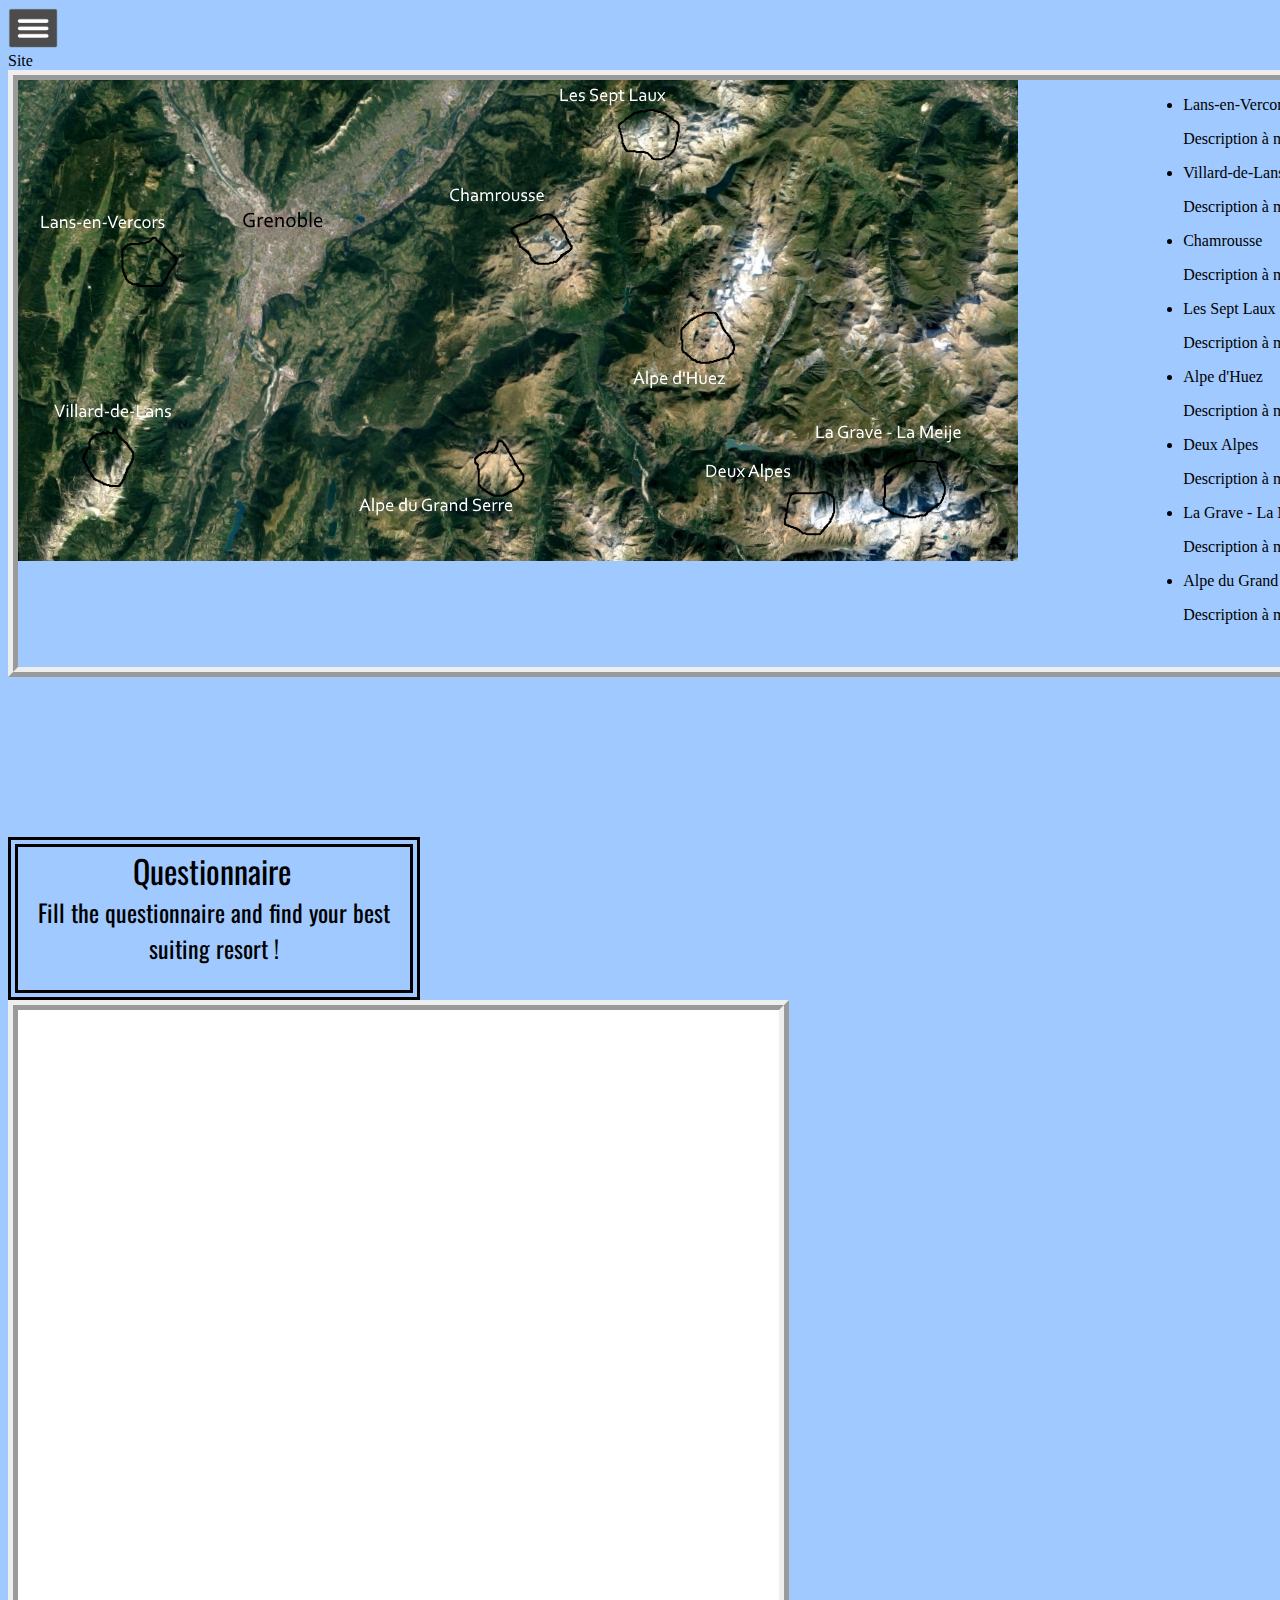
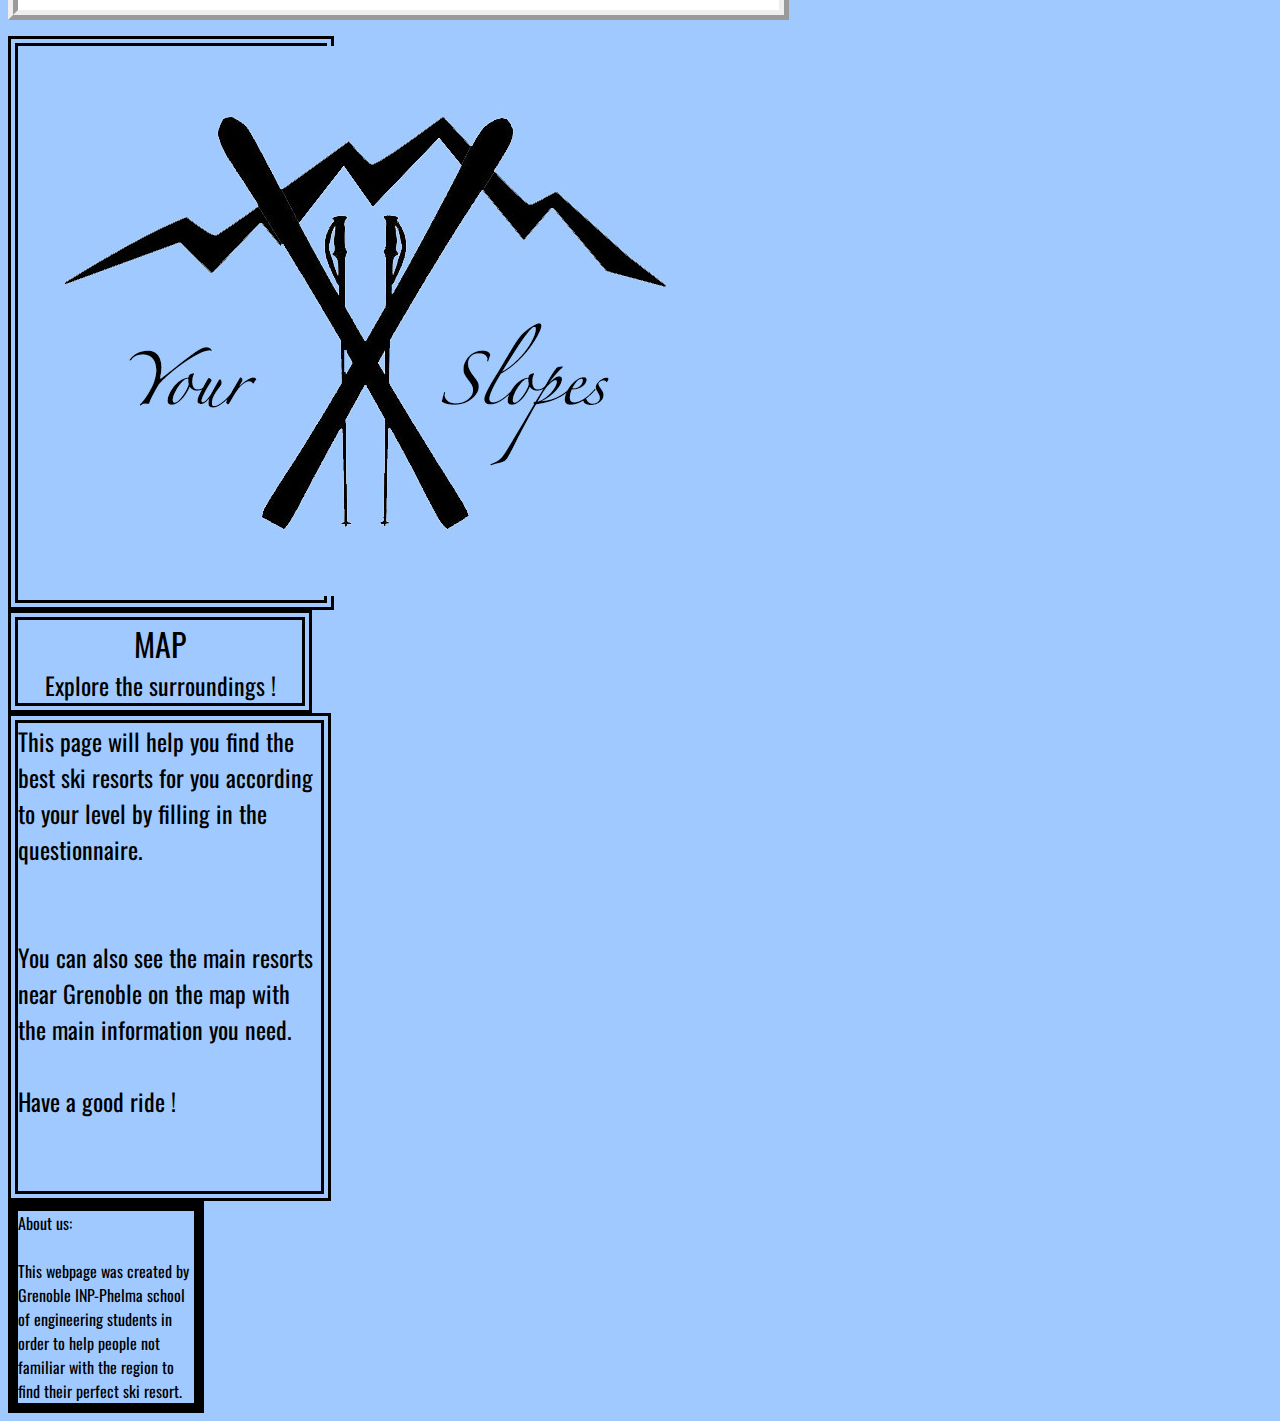
==== index.html @ 637f7770 "Create index.html" ====
<!DOCTYPE html>
<html>

<head>
    <title>Find the ski resorts that suit you near Grenoble !</title>
    <meta charset="UTF-8">
    <meta name="generator" content="Silex v2.2.7">

    <style type="text/css" class="silex-style">
        @import url('//fonts.googleapis.com/css?family=Oswald:200,300');
        /* define a style for Title, Headings and Normal texts */
        
        .title,
        .heading1,
        .heading2,
        .heading3,
        .normal {
            color: black;
            font-family: 'Oswald', sans-serif;
            margin: 0;
            font-weight: normal;
        }
        /* force element height to be smaller than sections can be in silex */
        
        .editable-style.small-height {
            min-height: 10px;
            height: 10px;
            max-height: 10px;
        }
        /* title style */
        
        .title {
            font-size: 60px;
            color: rgb(73, 187, 204);
        }
        
        .heading1 {
            font-size: 24px;
        }
        
        .editable-style.right {
            left: initial;
            right: 0px;
        }
        
        .grey-text .normal {
            color: grey;
        }
        
        .small-text .normal {
            color: grey;
            font-size: 10px;
        }
        
        .product-details .heading1 {
            color: rgb(73, 187, 204);
        }
        
        .product-details .heading3 {
            color: white;
            background-color: rgb(73, 187, 204);
            float: right;
            padding: 2px 25px;
        }
        
        .in-front {
            z-index: 1000;
        }
        
        .link-menu .normal {
            padding-top: 5px;
            color: #000000;
        }
        /* animated colors widget
            https://github.com/silexlabs/Silex/issues/138
        */
        
        .link-menu .page-link-active {
            background-color: rgb(73, 187, 204);
            transition: background-color 0.5s ease-in;
        }
        
        .link-menu .page-link-active .normal {
            color: #FFFFFF;
            transition: color 0.5s ease-in;
        }
        
        .map {
            overflow: hidden;
        }
        
        .map__list {
            position: absolute;
            float: right;
        }
        
        .map__list a {
            color: inherit;
            text-decoration: none;
        }
        
        .map__list a.is-active {
            color: #329CE3;
        }
        
        .map__list p.is-active {
            color: ;
        }
        
        .map__image {
            float: left;
        }
        
        .map__image path {
            opacity: 1;
            fill: #FFF;
            fill-opacity: 0;
            stroke: #000000;
            stroke-width: 2;
            transition: fill 0.1s;
        }
        
        .map__image .is-active path {
            fill: #329CE3;
            fill-opacity: 0.6;
            opacity: 1;
            transition: fill 0.1s;
        }
    </style>
    <script type="text/javascript" class="silex-script">
        <?php
        $adresse = "//shop.ebay.fr/i.html?_adv=1&_nkw=&_in_kw=1&_ex_kw=&_sacat=11232&LH_Complete=1&_udlo=&_udhi=&_samilow=&_samihi=&LH_SALE_CURRENCY=0&_sop=12&_dmd=1&_ipg=50";
        $page = file_get_contents ($adresse);
         
        $i=1;
        $condition=true;
        while($condition==true){
            preg_match ('#<td class="lv-ps"><div class="lv-dvpr"><div class="lv-pb5 cm-clg"><b>(.*?)€</b></div><p class="lv-sd">#', $page, $prix);
            echo $prix[1];
            if($i==3){ // pour arreter la boucle sinon ça fait une boucle infini ...
            $condition=false;
            }
            $i++;
            }
        ?>
        
    var map = document.querySelector('#map')

var paths = map.querySelectorAll('map__image a')

var links = map.querySelectorAll('.map__list a')

if(NodeList.prototype.forEach === undefined) {
    NodeList.prototype.forEach = function (callback) {
        [].forEach.call(this, callback)
    }
}

var activeArea = function(id) {
    map.querySelectorAll('.is-active').forEach(function (item){
        item.classList.remove('is-active')
})
            if (id !== undefined){
        document.querySelector('#list-' + id).classList.add('is-active')
        document.querySelector('#station-' + id).classList.add('is-active')
            }
        

}

paths.forEach(function (path) {
    path.addEventListener('mouseenter',function () {
        var id = this.id.replace('station-','')
        activeArea(id)
    })
})

links.forEach(function (link) {
    link.addEventListener('mouseenter',function () {
        var id = this.id.replace('list-','')
        activeArea(id)
    })
})

map.addEventListener('mouseover', function() {
    activeArea()
})
    </script>
    <style class="silex-inline-styles" type="text/css">
        .silex-id-1436036524732-32 {
            cursor: auto;
            background-color: rgba(160, 202, 255, 1);
        }
        
        .silex-id-1513265882381-4 {
            width: 1327px;
            top: 905px;
            left: 28px;
            background-color: transparent;
            min-height: 767px;
        }
        
        .silex-id-1513266015671-6 {
            width: 1298px;
            top: 75px;
            left: -22px;
            background-color: transparent;
            min-height: 587px;
            background-image: url('Map_eng2.jpg');
            background-repeat: no-repeat;
            border-width: 10px 10px 10px 10px;
            border-style: ridge;
        }
        
        .silex-id-1513265709492-3 {
            width: 809px;
            top: 6px;
            left: 415px;
            background-color: transparent;
            min-height: 799px;
        }
        
        .silex-id-1513265619663-1 {
            width: 392px;
            min-height: 142px;
            top: -2px;
            left: 217px;
            border-style: double;
            border-width: 10px 10px 10px 10px;
        }
        
        .silex-id-1513265703116-2 {
            width: 761px;
            top: 176px;
            left: 49px;
            background-color: rgb(255, 255, 255);
            min-height: 600px;
            border-width: 10px 10px 10px 10px;
            border-style: ridge;
        }
        
        .silex-id-1513273766526-10 {
            width: 306px;
            min-height: 252px;
            top: 14px;
            left: 20px;
            border-width: 10px 10px 10px 10px;
            border-style: double;
        }
        
        .silex-id-1513265956214-5 {
            width: 284px;
            min-height: 74px;
            top: 863px;
            left: 683px;
            border-width: 10px 10px 10px 10px;
            border-style: double;
        }
        
        .silex-id-1513296886803-2 {
            width: 303px;
            min-height: 426px;
            top: 365px;
            left: 21px;
            border-width: 10px 10px 10px 10px;
            border-style: double;
        }
        
        .silex-id-1513325629367-0 {
            width: 176px;
            min-height: 188px;
            top: 25px;
            left: 1340px;
            border-width: 10px 10px 10px 10px;
            border-style: solid;
        }
    </style>

    <script type="text/javascript" src="//editor.silex.me/static/2.7/jquery.js" data-silex-static=""></script>
    <script type="text/javascript" src="//editor.silex.me/static/2.7/jquery-ui.js" data-silex-static=""></script>
    <script type="text/javascript" src="//editor.silex.me/static/2.7/pageable.js" data-silex-static=""></script>
    <script type="text/javascript" src="//editor.silex.me/static/2.7/front-end.js" data-silex-static=""></script>
    <link rel="stylesheet" href="//editor.silex.me/static/2.7/normalize.css" data-silex-static="">
    <link rel="stylesheet" href="//editor.silex.me/static/2.7/front-end.css" data-silex-static="">

    <meta name="publicationPath" content="/api/1.0/github/exec/put/skiresortsgrenoble/master/Published">

    <script class="silex-json-styles" type="text/javascript">
        [{"desktop":{"silex-id-1436036524732-32":{"cursor":"auto","background-image":"","background-color":"rgba(160,202,255,1)"},"silex-id-1436036524531-30":{"width":"408px","top":"106px","left":"90px","background-color":"transparent","min-height":"141px"},"silex-id-1436036524431-29":{"width":"117px","top":"3px","left":"2px","min-height":"117px"},"silex-id-1436036524330-28":{"width":"283px","top":"21px","left":"120px","min-height":"100px"},"silex-id-1436036524230-27":{"width":"822px","top":"44px","left":"100px","min-height":"231px"},"silex-id-1436036524129-26":{"width":"966px","top":"700px","left":"1px","background-color":"transparent","min-height":"528px"},"silex-id-1436036524028-25":{"width":"368px","top":"134px","left":"46px","min-height":"256px"},"silex-id-1436036523928-24":{"width":"978px","top":"22px","left":"1px","min-height":"26px"},"silex-id-1436036523827-23":{"width":"242px","top":"166px","left":"120px","min-height":"58px"},"silex-id-1436036523727-22":{"width":"362px","top":"235px","left":"61px","min-height":"86px"},"silex-id-1436036523626-21":{"width":"415px","top":"129px","left":"513px","min-height":"302px"},"silex-id-1436036523526-20":{"width":"100px","top":"1278px","left":"0px","background-color":"transparent","min-height":"528px"},"silex-id-1436036523425-19":{"width":"368px","top":"127px","left":"40px","min-height":"256px"},"silex-id-1436036523325-18":{"width":"100px","top":"16px","left":"0px","min-height":"26px"},"silex-id-1436036523224-17":{"width":"242px","top":"166px","left":"120px","min-height":"58px"},"silex-id-1436036523124-16":{"width":"362px","top":"235px","left":"61px","min-height":"86px"},"silex-id-1436036523024-15":{"width":"415px","top":"166px","left":"512px","min-height":"259px"},"silex-id-1436036522923-14":{"width":"100px","top":"1864px","background-color":"transparent","min-height":"528px"},"silex-id-1436036522823-13":{"width":"368px","top":"130px","left":"43px","min-height":"256px"},"silex-id-1436036522722-12":{"width":"100px","top":"16px","left":"0px","min-height":"26px"},"silex-id-1436036522622-11":{"width":"242px","top":"166px","left":"120px","min-height":"58px"},"silex-id-1436036522521-10":{"width":"362px","top":"240px","left":"61px","min-height":"86px"},"silex-id-1436036522421-9":{"width":"415px","top":"172px","left":"512px","min-height":"299px"},"silex-id-1436036522320-8":{"width":"100px","top":"2405px","min-height":"100px"},"silex-id-1436036522220-7":{"width":"238px","top":"17px","min-height":"40px","left":"367px"},"silex-id-1436036522119-6":{"width":"383px","top":"108px","left":"536px","background-color":"transparent","min-height":"100px"},"silex-id-1436036522018-5":{"width":"90px","top":"20px","left":"142px","min-height":"33px"},"silex-id-1436036521917-4":{"width":"90px","top":"20px","left":"238px","min-height":"33px"},"silex-id-1436036521816-3":{"width":"100px","top":"300px","left":"1px","background-color":"transparent","min-height":"528px"},"silex-id-1436036521716-2":{"width":"389px","top":"59px","left":"539px","min-height":"325px"},"silex-id-1436036521615-1":{"width":"400px","top":"51px","left":"111px","background-color":"transparent","min-height":"396px"},"silex-id-1483130355289-6":{"min-height":"331px","background-color":"transparent"},"silex-id-1483130397854-9":{"min-height":"525px","background-color":"transparent"},"silex-id-1483130400382-11":{"min-height":"82px","background-color":"transparent"},"silex-id-1483130857943-12":{"min-height":"20px","background-color":"transparent","background-image":"url('Map_eng.jpg')"},"silex-id-1483131239727-15":{"min-height":"525px","background-color":"transparent"},"silex-id-1483131239727-16":{"width":"368px","top":"134px","left":"46px","min-height":"256px"},"silex-id-1483131239727-17":{"width":"978px","top":"22px","left":"1px","min-height":"26px"},"silex-id-1483131239727-18":{"width":"415px","top":"129px","left":"513px","min-height":"302px"},"silex-id-1483131242514-20":{"min-height":"525px","background-color":"transparent"},"silex-id-1483131242515-21":{"width":"368px","top":"134px","left":"46px","min-height":"256px"},"silex-id-1483131242515-22":{"width":"978px","top":"22px","left":"1px","min-height":"26px"},"silex-id-1483131242515-23":{"width":"415px","top":"129px","left":"513px","min-height":"302px"},"silex-id-1483131410737-26":{"min-height":"525px","background-color":"transparent"},"silex-id-1483131519736-30":{"min-height":"329px","background-color":"transparent"},"silex-id-1513017389764-2":{"width":"980px","background-color":"","min-height":"531px","background-image":"url('Map_eng.jpg')","top":"15px","left":"153px"},"silex-id-1513017401330-4":{"width":"","background-color":"","min-height":"100px"},"silex-id-1513265619663-1":{"width":"392px","min-height":"142px","top":"-2px","left":"217px","border-style":"double","border-width":"10px 10px 10px 10px "},"silex-id-1513265703116-2":{"width":"761px","top":"176px","left":"49px","background-color":"rgb(255, 255, 255)","min-height":"600px","border-width":"10px 10px 10px 10px ","border-style":"ridge"},"silex-id-1513265709492-3":{"width":"809px","top":"6px","left":"415px","background-color":"transparent","min-height":"799px"},"silex-id-1513265882381-4":{"width":"1327px","top":"905px","left":"28px","background-color":"transparent","min-height":"767px","border-width":"","border-style":""},"silex-id-1513265956214-5":{"width":"284px","min-height":"74px","top":"863px","left":"683px","border-width":"10px 10px 10px 10px ","border-style":"double"},"silex-id-1513266015671-6":{"width":"1298px","top":"75px","left":"-22px","background-color":"transparent","min-height":"587px","background-image":"url('Map_eng2.jpg')","background-repeat":"no-repeat","border-width":"10px 10px 10px 10px ","border-style":"ridge"},"silex-id-1513273766526-10":{"width":"306px","min-height":"252px","top":"14px","left":"20px","border-width":"10px 10px 10px 10px ","border-style":"double"},"silex-id-1513296886803-2":{"width":"303px","min-height":"426px","top":"365px","left":"21px","border-width":"10px 10px 10px 10px ","border-style":"double","border-radius":""},"silex-id-1513325629367-0":{"width":"176px","min-height":"188px","top":"25px","left":"1340px","border-width":"10px 10px 10px 10px ","border-style":"solid"}},"mobile":{"silex-id-1436036524230-27":{"top":"137px","left":"11px","width":"421px","min-height":"372px"},"silex-id-1483131410737-26":{"top":"0px","left":"12px","width":"445px","min-height":"791px"},"silex-id-1483131242515-23":{"top":"384px","left":"15px","width":"415px","min-height":"314px"},"silex-id-1483130355289-6":{"min-height":"218px"},"silex-id-1483131519736-30":{"min-height":"415px"},"silex-id-1483130397854-9":{"min-height":"767px"},"silex-id-1483131239727-15":{"min-height":"735px"},"silex-id-1483131242514-20":{"min-height":"718px"}},"componentData":{}}]
    </script>








    <meta name="website-width" content="980">
    <style type="text/css" class="silex-style-settings">
        .website-width {
            width: 980px;
        }
    </style>


















































    <meta name="description" content="For french people and tourists coming to Grenoble to ski and looking for ski resorts nearby">
    <link href="../../../../../../../Logoensligh.png" rel="shortcut icon">








    <meta name="viewport" content="width=device-width, initial-scale=1, maximum-scale=2.2" data-silex-viewport="">





    <style id="current-page-style">
        .page-site {
            display: inherit;
        }
    </style>
    <!-- Silex HEAD tag do not remove -->
    <!-- End of Silex HEAD tag do not remove -->
</head>

<body data-silex-type="container" class="silex-id-1436036524732-32 enable-mobile silex-runtime" data-silex-id="silex-id-1436036524732-32">











































    <div class="silex-pages">
        <div class="menu-button editable-style silex-id-hamburger-menu image-element page-page-1 paged-element prevent-draggable prevent-resizable" data-silex-id="silex-id-hamburger-menu" data-silex-type="image"><img class="silex-element-content" src="[data-uri]"
                alt="open mobile menu"></div><a id="page-site" data-silex-type="page" class="page-element page-link-active">Site</a></div>


































































    <div data-silex-type="container" class="editable-style silex-id-1513265882381-4 container-element page-site paged-element" data-silex-id="silex-id-1513265882381-4" style="">






        <div data-silex-type="html" class="editable-style silex-id-1513266015671-6 html-element" data-silex-id="silex-id-1513266015671-6" style="">
            <div class="silex-element-content">
                <idoctype html="">



                    <title> Interactive Map </title>
                    <meta charset="utf-8">
                    <meta name="viewport" content="width=device-width, initiale-scale=1.0,m aximal-scale=1.0, minimal-ui">
                    <link rel="stylesheet" href="style.css">




                    <div class="map" id="map">

                        <div class="map__image">

                            <svg xmlns:dc="http://purl.org/dc/elements/1.1/" xmlns:cc="http://creativecommons.org/ns#" xmlns:rdf="http://www.w3.org/1999/02/22-rdf-syntax-ns#" xmlns:svg="http://www.w3.org/2000/svg" xmlns="http://www.w3.org/2000/svg" xmlns:xlink="http://www.w3.org/1999/xlink"
                                xmlns:sodipodi="http://sodipodi.sourceforge.net/DTD/sodipodi-0.dtd" xmlns:inkscape="http://www.inkscape.org/namespaces/inkscape" version="1.1" id="svg4504" width="1000" height="481" viewBox="0 0 1000 481" sodipodi:docname="Map_eng2.svg"
                                inkscape:version="0.92.2 (5c3e80d, 2017-08-06)">
   
    <a id="station-A" xlink:title="Lans-en-Vercors" xlink:href="http://www.lansenvercors.com/">
      <path d="m 134.82143,157.78571 c -0.89286,1.19048 -1.62633,2.51919 -2.67857,3.57143 -0.21045,0.21045 -0.62666,-0.1331 -0.89286,0 -0.37646,0.18823 -0.49356,0.75976 -0.89286,0.89286 -0.56469,0.18823 -1.19047,0 -1.78571,0 -0.59524,0.29762 -1.15437,0.68241 -1.78572,0.89286 -0.79235,0.26411 -3.87962,-0.29233 -4.46428,0 -0.37646,0.18823 -0.5164,0.70462 -0.89286,0.89285 -0.32289,0.16145 -3.84327,0 -4.46428,0 -1.18519,0 -0.60053,0 -1.78572,0 -0.29762,0 -1.19047,0 -0.89286,0 0.59524,0 2.38096,0 1.78572,0 -0.89286,0 -1.78572,0 -2.67857,0 -0.29762,0 -0.59524,0 -0.89286,0 -0.29762,0 -0.68241,-0.21044 -0.89286,0 -0.21045,0.21045 0.21045,0.68241 0,0.89286 -0.42089,0.4209 -1.25331,-0.2662 -1.78571,0 -0.37646,0.18823 -0.5164,0.70463 -0.89286,0.89286 -0.2662,0.1331 -0.68241,-0.21045 -0.89286,0 -0.21044,0.21045 0.21045,0.68241 0,0.89286 -0.21044,0.21044 -0.6824,-0.21045 -0.89285,0 -0.21045,0.21044 0.21045,0.6824 0,0.89285 -0.21045,0.21045 -0.68241,-0.21045 -0.89286,0 -0.21045,0.21045 0.21045,0.68241 0,0.89286 -0.21045,0.21045 -0.68241,-0.21045 -0.89286,0 -0.21045,0.21045 0.21045,0.68241 0,0.89286 -0.21045,0.21045 -0.68241,-0.21045 -0.89285,0 -0.21045,0.21045 0,0.59524 0,0.89285 0,2.08334 0,4.16667 0,6.25 0,2.67858 0,5.35715 0,8.03572 0,1.0238 -0.23123,2.64652 0,3.57143 0.1614,0.64562 0.6824,1.15437 0.89285,1.78571 0.18823,0.56469 -0.2662,1.25332 0,1.78572 0.18823,0.37646 0.70463,0.51639 0.89286,0.89285 0.77276,1.54551 -0.77276,0.24021 0,1.78572 0.18823,0.37646 0.70463,0.51639 0.89286,0.89285 0.1331,0.2662 -0.1331,0.62666 0,0.89286 0.18823,0.37646 0.70462,0.5164 0.89285,0.89286 0.2662,0.5324 -0.26619,1.25332 0,1.78571 0.0855,0.17091 3.40052,3.48598 3.57143,3.57143 0.2662,0.1331 0.62666,-0.1331 0.89286,0 0.37646,0.18823 0.5164,0.70463 0.89286,0.89286 0.2662,0.1331 0.68241,-0.21045 0.89285,0 0.21045,0.21045 -0.21044,0.68241 0,0.89286 0.21045,0.21044 0.59524,0 0.89286,0 0.29762,0 0.59524,0 0.89286,0 0.8801,0 2.66581,0 1.78571,0 -0.59524,0 -2.38095,0 -1.78571,0 8.33333,0 0.89286,-0.89286 2.67857,0.89285 0.44643,0.44643 2.23214,-0.44643 2.67857,0 0.21045,0.21045 -0.21045,0.68241 0,0.89286 0.21045,0.21045 0.59524,0 0.89286,0 0.29762,0 0.59524,0 0.89286,0 4.46428,0 8.92857,0 13.39285,0 1.4881,0 2.97619,0 4.46429,0 0.29762,0 0.59524,0 0.89286,0 0.29761,0 0.62665,0.1331 0.89285,0 0.17091,-0.0855 3.48598,-3.40052 3.57143,-3.57143 0.2662,-0.5324 -0.4209,-1.36482 0,-1.78571 0.21045,-0.21045 0.68241,0.21045 0.89286,0 0.21045,-0.21045 -0.1331,-0.62666 0,-0.89286 0.18823,-0.37646 0.65938,-0.54265 0.89286,-0.89286 0.36915,-0.55372 0.59523,-1.19047 0.89285,-1.78571 0.29762,-0.59524 0.68241,-1.15437 0.89286,-1.78572 0.0941,-0.28234 0,-0.59523 0,-0.89285 0.29762,-0.29762 0.70463,-0.5164 0.89286,-0.89286 0.1331,-0.2662 -0.1331,-0.62666 0,-0.89286 0.18823,-0.37646 0.65938,-0.54265 0.89285,-0.89285 2.16218,-3.24327 -0.26146,-0.6314 1.78572,-2.67858 0.29762,-0.29761 0.59524,-0.59523 0.89286,-0.89285 0.29761,-0.29762 0.70462,-0.5164 0.89285,-0.89286 0.1331,-0.2662 -0.1331,-0.62666 0,-0.89286 0.37646,-0.75292 1.40926,-1.03279 1.78572,-1.78571 0.1331,-0.2662 -0.1331,-0.62666 0,-0.89286 0.18823,-0.37646 0.70462,-0.51639 0.89285,-0.89286 0.13587,-0.27172 0,-2.27646 0,-2.67857 0,-0.21654 0.0287,-2.64985 0,-2.67857 -0.21044,-0.21045 -0.6824,0.21045 -0.89285,0 -0.21045,-0.21045 0.21045,-0.68241 0,-0.89286 -0.21045,-0.21044 -0.68241,0.21045 -0.89286,0 -0.21045,-0.21044 0.21045,-0.6824 0,-0.89285 -0.21045,-0.21045 -0.62666,0.1331 -0.89286,0 -0.47686,-0.23843 -2.20851,-2.20852 -2.67857,-2.67857 -1.78571,-1.78572 -3.57143,-3.57143 -5.35714,-5.35715 -0.29762,-0.29762 -0.59524,-0.59524 -0.89286,-0.89285 -0.29762,-0.29762 -0.70462,-0.5164 -0.89286,-0.89286 -0.13309,-0.2662 0.21045,-0.68241 0,-0.89286 -0.21044,-0.21045 -0.64522,0.16509 -0.89285,0 -0.70042,-0.46694 -1.11228,-1.28064 -1.78572,-1.78571 -0.53239,-0.3993 -1.31513,-0.42228 -1.78571,-0.89286 -0.21045,-0.21045 0.21045,-0.68241 0,-0.89286 -0.21045,-0.21045 -0.62666,0.1331 -0.89286,0 -0.37646,-0.18823 -0.51639,-0.70462 -0.89286,-0.89285 -0.26619,-0.1331 -0.6824,0.21044 -0.89285,0 -0.21045,-0.21045 0,-0.59524 0,-0.89286 0,-2.11997 0.28873,-0.82068 -3.57143,-1.78572 z"></path>
    </a>
    
    <a id="station-B" xlink:title="Villard-de-Lans" xlink:href="http://www.espace-villard-correncon.fr/accueil.htm">
      <path d="m 89.285714,351.53571 c 0.456282,5.38947 -3.391205,-0.18022 -4.464285,0.89286 -0.210449,0.21045 0.210448,0.68241 0,0.89286 -0.210449,0.21045 -0.626659,-0.1331 -0.892858,0 -0.376461,0.18823 -0.516395,0.70462 -0.892857,0.89286 -0.616726,0.30836 -4.150875,-0.31341 -4.464285,0 -0.210449,0.21044 0.210448,0.6824 0,0.89285 -0.210449,0.21045 -0.682409,-0.21045 -0.892858,0 -0.210448,0.21045 0.210449,0.68241 0,0.89286 -0.210448,0.21045 -0.626658,-0.1331 -0.892857,0 -0.376461,0.18823 -0.516395,0.70463 -0.892857,0.89286 -0.266198,0.1331 -0.682409,-0.21045 -0.892857,0 -0.210448,0.21045 0.210448,0.68241 0,0.89285 -0.210448,0.21045 -0.682409,-0.21044 -0.892857,0 -0.210449,0.21045 0.210448,0.68241 0,0.89286 -0.210449,0.21045 -0.682409,-0.21045 -0.892857,0 -0.210449,0.21045 0.210448,0.68241 0,0.89286 -0.210449,0.21045 -0.682409,-0.21045 -0.892857,0 -0.420897,0.4209 0.420896,1.36482 0,1.78571 -0.210449,0.21045 -0.682409,-0.21045 -0.892858,0 -0.02871,0.0287 0,2.46203 0,2.67857 0,1.18519 0,0.60053 0,1.78572 0,0.29762 0,1.19047 0,0.89286 0,-0.59524 0,-2.38096 0,-1.78572 0,0.89286 0.282347,1.83153 0,2.67857 -0.09412,0.28235 -0.682408,-0.21045 -0.892857,0 -0.210448,0.21045 0.1331,0.62666 0,0.89286 -0.376461,0.75292 -1.409252,1.03279 -1.785714,1.78571 -0.133099,0.2662 0.133099,0.62666 0,0.89286 -0.188231,0.37646 -0.704626,0.5164 -0.892857,0.89286 -0.133099,0.2662 0.133099,0.62666 0,0.89286 -0.188231,0.37646 -0.704626,0.51639 -0.892857,0.89285 -0.1331,0.2662 0.210448,0.68241 0,0.89286 -0.210449,0.21045 -0.682409,-0.21045 -0.892857,0 -0.446429,0.44643 0.446428,2.23214 0,2.67857 -0.210449,0.21045 -0.682409,-0.21045 -0.892858,0 -0.125915,0.12592 -0.09158,2.49542 0,2.67857 0.376462,0.75293 1.409253,1.03279 1.785715,1.78572 0.133099,0.2662 -0.1331,0.62666 0,0.89285 0.188231,0.37647 0.704626,0.5164 0.892857,0.89286 0.133099,0.2662 -0.133099,0.62666 0,0.89286 0.188231,0.37646 0.659385,0.54265 0.892857,0.89286 0.369151,0.55372 0.595238,1.19047 0.892857,1.78571 0.297619,0.59524 0.682409,1.15437 0.892857,1.78571 0.09412,0.28235 -0.133099,0.62666 0,0.89286 0.188231,0.37646 0.704627,0.5164 0.892857,0.89286 0.1331,0.2662 -0.133099,0.62666 0,0.89286 0.376462,0.75292 1.409253,1.03279 1.785715,1.78571 0.266198,0.5324 -0.420897,1.36482 0,1.78571 1.847353,1.84736 -0.07221,-2.823 1.785714,0.89286 0.133099,0.2662 0,0.59524 0,0.89286 0.297619,0.29762 0.704626,0.51639 0.892857,0.89286 0.133099,0.26619 -0.210448,0.6824 0,0.89285 0.210449,0.21045 0.626659,-0.1331 0.892857,0 2.961235,2.96124 -0.841794,-0.42089 1.785715,0.89286 0.376461,0.18823 0.516395,0.70463 0.892857,0.89286 0.266198,0.1331 0.626658,-0.1331 0.892857,0 0.376461,0.18823 0.516395,0.70462 0.892857,0.89285 0.266199,0.1331 0.626659,-0.13309 0.892857,0 0.376462,0.18824 0.516396,0.70463 0.892857,0.89286 0.266199,0.1331 0.626659,-0.1331 0.892857,0 0.376462,0.18823 0.516396,0.70463 0.892858,0.89286 0.266198,0.1331 0.682408,-0.21045 0.892857,0 0.210448,0.21045 -0.210449,0.68241 0,0.89286 0.420897,0.42089 1.221022,-0.18824 1.785714,0 0.631345,0.21044 1.154369,0.6824 1.785714,0.89285 0.564693,0.18823 1.253317,-0.2662 1.785715,0 0.376461,0.18823 0.516395,0.70463 0.892857,0.89286 0.322887,0.16144 3.843268,0 4.464285,0 0.621018,0 4.141399,0.16144 4.464289,0 3.71585,-1.85793 -0.954499,0.0616 0.89285,-1.78571 0.21045,-0.21045 0.68241,0.21044 0.89286,0 0.21045,-0.21045 -0.21045,-0.68241 0,-0.89286 0.21045,-0.21045 0.68241,0.21045 0.89286,0 0.21045,-0.21045 -0.1331,-0.62666 0,-0.89286 0.18823,-0.37646 0.70462,-0.51639 0.89286,-0.89286 0.13309,-0.26619 -0.1331,-0.62665 0,-0.89285 0.37646,-0.75293 1.51951,-0.98712 1.78571,-1.78572 0,-4.06454 -0.4209,-0.0511 0.89286,-2.67857 0.2662,-0.5324 -0.2662,-1.25332 0,-1.78571 0.18823,-0.37646 0.70462,-0.5164 0.89285,-0.89286 0.1331,-0.2662 -0.13309,-0.62666 0,-0.89286 0.18824,-0.37646 0.70463,-0.51639 0.89286,-0.89285 0.47408,-0.94815 -0.47407,-0.83757 0,-1.78572 0.18823,-0.37646 0.70463,-0.51639 0.89286,-0.89286 0.1331,-0.26619 -0.21045,-0.6824 0,-0.89285 0.21045,-0.21045 0.68241,0.21045 0.89286,0 0.21044,-0.21045 -0.1331,-0.62666 0,-0.89286 0.18823,-0.37646 0.70462,-0.5164 0.89285,-0.89286 0.1331,-0.2662 -0.1331,-0.62666 0,-0.89285 0.18823,-0.37647 0.70463,-0.5164 0.89286,-0.89286 0.1331,-0.2662 -0.1331,-0.62666 0,-0.89286 0.18823,-0.37646 0.70463,-0.51639 0.89286,-0.89286 0.1331,-0.26619 0,-0.59523 0,-0.89285 0.29762,-0.29762 0.70462,-0.5164 0.89285,-0.89286 0.2662,-0.5324 -0.42089,-1.36482 0,-1.78571 0.21045,-0.21045 0.68241,0.21044 0.89286,0 0.21045,-0.21045 0,-0.59524 0,-0.89286 0,-1.4881 0,-2.97619 0,-4.46429 0,-0.29762 0,-0.59524 0,-0.89285 0,-0.29762 0.21045,-0.68241 0,-0.89286 -0.21045,-0.21045 -0.68241,0.21045 -0.89286,0 -0.21044,-0.21045 0.1331,-0.62666 0,-0.89286 -0.18823,-0.37646 -0.70462,-0.51639 -0.89285,-0.89286 -0.1331,-0.26619 0.21045,-0.6824 0,-0.89285 -0.21045,-0.21045 -0.68241,0.21045 -0.89286,0 -0.21045,-0.21045 0.21045,-0.68241 0,-0.89286 -0.21045,-0.21045 -0.68241,0.21045 -0.89286,0 -0.21045,-0.21045 0.1331,-0.62666 0,-0.89286 -0.18823,-0.37646 -0.70462,-0.51639 -0.89285,-0.89285 -0.1331,-0.2662 0.21044,-0.68241 0,-0.89286 -0.21045,-0.21045 -0.68241,0.21045 -0.89286,0 -0.21045,-0.21045 0.1331,-0.62666 0,-0.89286 -0.18823,-0.37646 -0.70463,-0.51639 -0.89286,-0.89286 -0.1331,-0.26619 0.21045,-0.6824 0,-0.89285 -0.21045,-0.21045 -0.68241,0.21045 -0.89286,0 -0.21044,-0.21045 0.21045,-0.68241 0,-0.89286 -0.21044,-0.21045 -0.62665,0.1331 -0.89285,0 -1.07143,-0.53571 -1.60715,-2.14286 -2.67857,-2.67857 -0.2662,-0.1331 -0.68241,0.21045 -0.89286,0 -0.21045,-0.21045 0.1331,-0.62666 0,-0.89286 -0.18823,-0.37646 -0.59524,-0.59524 -0.89286,-0.89286 -0.6974,-0.69739 -2.16494,-1.90812 -2.67857,-2.67857 -0.369151,-0.55372 -0.523706,-1.23198 -0.892857,-1.78571 -0.233472,-0.35021 -0.704626,-0.5164 -0.892857,-0.89286 -0.177006,-0.35401 0.182532,-2.49604 0,-2.67857 -0.210449,-0.21045 -0.682409,0.21045 -0.892857,0 -0.210449,-0.21045 0.210448,-0.68241 0,-0.89286 -0.210449,-0.21045 -0.595239,0 -0.892858,0 -0.297619,0 -0.682408,-0.21045 -0.892857,0 -0.02871,0.0287 0,2.46203 0,2.67857 0,0.29762 0.210449,0.68241 0,0.89286 -0.210448,0.21045 -0.682408,-0.21045 -0.892857,0 -0.210448,0.21045 0.210449,0.68241 0,0.89286 -0.210448,0.21045 -0.595238,0 -0.892857,0 -2.22385,0 -0.626659,0.1331 -4.464286,-1.78572 z"></path>
    </a>
  
    <a id="station-C" xlink:title="Chamrousse" xlink:href="https://www.chamrousse.com/">
      <path d="m 523.21429,136.35714 c -0.85969,2.66199 -3.1333,-0.66549 -4.46429,0 -0.75292,0.37646 -1.03279,1.40926 -1.78571,1.78572 -0.2662,0.1331 -0.59524,0 -0.89286,0 -0.29762,0.29762 -0.5164,0.70462 -0.89286,0.89285 -0.5324,0.2662 -1.25332,-0.26619 -1.78571,0 -1.07143,0.53572 -1.60715,2.14286 -2.67857,2.67858 -0.2662,0.13309 -0.62666,-0.1331 -0.89286,0 -0.37646,0.18823 -0.5164,0.70462 -0.89286,0.89285 -0.5324,0.2662 -1.36482,-0.42089 -1.78571,0 -0.21045,0.21045 0.21045,0.68241 0,0.89286 -0.4209,0.4209 -1.22102,-0.18823 -1.78572,0 -0.63134,0.21045 -1.15437,0.68241 -1.78571,0.89286 -0.28235,0.0941 -0.61051,-0.0941 -0.89286,0 -0.63134,0.21045 -1.14009,0.73145 -1.78571,0.89285 -0.57747,0.14437 -1.25332,-0.26619 -1.78572,0 -0.2662,0.1331 0.21045,0.68241 0,0.89286 -0.21045,0.21045 -0.62666,-0.1331 -0.89285,0 -0.37647,0.18823 -0.5164,0.70463 -0.89286,0.89286 -0.2662,0.1331 -0.59524,0 -0.89286,0 -0.29762,0.29762 -0.51639,0.70462 -0.89286,0.89286 -0.26619,0.13309 -0.6824,-0.21045 -0.89285,0 -0.21045,0.21044 0.21045,0.6824 0,0.89285 -0.21045,0.21045 -0.68241,-0.21045 -0.89286,0 -0.21045,0.21045 0,0.59524 0,0.89286 0,0.29762 0,0.59524 0,0.89286 0,0.29762 0,0.59524 0,0.89285 0,0.29762 -0.21045,0.68241 0,0.89286 0.21045,0.21045 0.68241,-0.21045 0.89286,0 0.21045,0.21045 -0.21045,0.68241 0,0.89286 0.21045,0.21045 0.68241,-0.21045 0.89285,0 0.21045,0.21045 -0.21044,0.68241 0,0.89286 0.21045,0.21044 0.68241,-0.21045 0.89286,0 0,2.38095 -0.29762,-0.29762 0.89286,0.89285 0.21045,0.21045 -0.21045,0.68241 0,0.89286 0.21045,0.21045 0.68241,-0.21045 0.89286,0 0.21044,0.21045 -0.21045,0.68241 0,0.89286 1.19047,1.19047 0.89285,-1.4881 0.89285,0.89285 0,2.09391 -0.21045,-0.42089 0.89286,1.78572 0.17701,0.35401 -0.18253,2.49604 0,2.67857 0.21045,0.21045 0.68241,-0.21045 0.89286,0 0.21045,0.21045 -0.1331,0.62666 0,0.89286 0.18823,0.37646 0.70462,0.51639 0.89285,0.89285 0.17701,0.35401 -0.18253,2.49604 0,2.67858 0.21045,0.21044 0.62666,-0.1331 0.89286,0 0.37646,0.18823 0.5164,0.70462 0.89286,0.89285 0.2662,0.1331 0.68241,-0.21045 0.89286,0 0.21044,0.21045 -0.21045,0.68241 0,0.89286 0.21044,0.21045 0.59523,0 0.89285,0 0,0.29762 -0.21045,0.68241 0,0.89286 0.21045,0.21045 0.62666,-0.1331 0.89286,0 0.37646,0.18823 0.5164,0.70462 0.89286,0.89285 0.2662,0.1331 0.68241,-0.21044 0.89285,0 0.21045,0.21045 -0.21044,0.68241 0,0.89286 0.21045,0.21045 0.68241,-0.21045 0.89286,0 0.21045,0.21045 -0.21045,0.68241 0,0.89286 1.84735,1.84735 -0.0722,-2.823 1.78572,0.89286 0.13309,0.26619 -0.21045,0.6824 0,0.89285 0.21044,0.21045 0.6824,-0.21045 0.89285,0 0.21045,0.21045 -0.1331,0.62666 0,0.89286 0.18823,0.37646 0.70463,0.5164 0.89286,0.89286 0.2662,0.53239 -0.2662,1.25331 0,1.78571 0.18823,0.37646 0.70463,0.5164 0.89286,0.89286 0.1331,0.2662 -0.21045,0.68241 0,0.89286 0.21045,0.21044 0.68241,-0.21045 0.89285,0 0.21045,0.21044 -0.21044,0.6824 0,0.89285 0.21045,0.21045 0.68241,-0.21045 0.89286,0 0.21045,0.21045 -0.21045,0.68241 0,0.89286 0.21045,0.21045 0.68241,-0.21045 0.89286,0 0.21045,0.21045 -0.21045,0.68241 0,0.89286 0.21045,0.21045 0.68241,-0.21045 0.89286,0 0.21044,0.21045 -0.21045,0.68241 0,0.89285 0.44642,0.44643 2.23214,-0.44642 2.67857,0 0.21045,0.21045 -0.21045,0.68241 0,0.89286 0.0287,0.0287 2.46203,0 2.67857,0 2.08333,0 4.16667,0 6.25,0 0.4021,0 2.40684,0.13586 2.67857,0 0.37646,-0.18823 0.5164,-0.70462 0.89286,-0.89286 0.71428,-0.35714 1.96428,0.35715 2.67857,0 0.37646,-0.18823 0.51639,-0.70462 0.89286,-0.89285 0.35401,-0.17701 2.49603,0.18253 2.67857,0 0.21045,-0.21045 -0.21045,-0.68241 0,-0.89286 0.21045,-0.21045 0.68241,0.21045 0.89285,0 0.21045,-0.21045 -0.21044,-0.68241 0,-0.89286 0.21045,-0.21045 0.68241,0.21045 0.89286,0 0.21045,-0.21045 -0.21045,-0.68241 0,-0.89285 0.21045,-0.21045 0.68241,0.21044 0.89286,0 0.21045,-0.21045 -0.21045,-0.68241 0,-0.89286 0.21045,-0.21045 0.68241,0.21045 0.89286,0 0.21044,-0.21045 -0.21045,-0.68241 0,-0.89286 0.21044,-0.21045 0.6824,0.21045 0.89285,0 0.21045,-0.21045 -0.21045,-0.68241 0,-0.89286 0.21045,-0.21044 0.68241,0.21045 0.89286,0 1.84735,-1.84735 -2.823,0.0722 0.89286,-1.78571 0.2662,-0.1331 0.68241,0.21045 0.89285,0 0.21045,-0.21045 -0.21044,-0.68241 0,-0.89286 0.4209,-0.42089 1.36482,0.4209 1.78572,0 0.21045,-0.21045 -0.21045,-0.68241 0,-0.89285 0.21045,-0.21045 0.68241,0.21044 0.89286,0 0.21044,-0.21045 -0.21045,-0.68241 0,-0.89286 0.42089,-0.4209 1.36481,0.4209 1.78571,0 0.21045,-0.21045 -0.21045,-0.68241 0,-0.89286 0.21045,-0.21045 0.62666,0.1331 0.89286,0 0.37646,-0.18823 0.59524,-0.59524 0.89285,-0.89286 0.29762,-0.29761 0.70463,-0.51639 0.89286,-0.89285 0.1331,-0.2662 -0.21045,-0.68241 0,-0.89286 0.21045,-0.21045 0.68241,0.21045 0.89286,0 0.0893,-0.0893 0.0893,-2.58929 0,-2.67857 -0.21045,-0.21045 -0.68241,0.21045 -0.89286,0 -0.21045,-0.21045 0.1331,-0.62666 0,-0.89286 -0.18823,-0.37646 -0.70462,-0.51639 -0.89286,-0.89286 -0.13309,-0.26619 0.21045,-0.6824 0,-0.89285 -0.21044,-0.21045 -0.6824,0.21045 -0.89285,0 -0.21045,-0.21045 0.1331,-0.62666 0,-0.89286 -0.18823,-0.37646 -0.70463,-0.5164 -0.89286,-0.89286 -0.2662,-0.53239 0.4209,-1.36481 0,-1.78571 -0.21045,-0.21045 -0.68241,0.21045 -0.89286,0 -0.21045,-0.21045 0.1331,-0.62666 0,-0.89286 -0.18823,-0.37646 -0.70462,-0.51639 -0.89285,-0.89286 -0.35715,-0.71428 0.35714,-1.96428 0,-2.67857 -0.18824,-0.37646 -0.70463,-0.51639 -0.89286,-0.89285 -0.1331,-0.2662 0.1331,-0.62666 0,-0.89286 -0.18823,-0.37646 -0.70463,-0.5164 -0.89286,-0.89286 -0.1331,-0.2662 0.21045,-0.68241 0,-0.89286 -0.21045,-0.21044 -0.68241,0.21045 -0.89286,0 -0.21044,-0.21044 0.1331,-0.62665 0,-0.89285 -0.18823,-0.37646 -0.70462,-0.5164 -0.89285,-0.89286 -0.2662,-0.5324 0.2662,-1.25332 0,-1.78571 -0.6334,-1.26681 -1.15232,-0.51891 -1.78572,-1.78572 -0.1331,-0.2662 0.21045,-0.68241 0,-0.89286 -0.21045,-0.21044 -0.68241,0.21045 -0.89285,0 -0.21045,-0.21044 0.21044,-0.6824 0,-0.89285 -0.21045,-0.21045 -0.68241,0.21045 -0.89286,0 -0.21045,-0.21045 0.1331,-0.62666 0,-0.89286 -0.18823,-0.37646 -0.70463,-0.5164 -0.89286,-0.89286 -0.1331,-0.2662 0.21045,-0.68241 0,-0.89285 -0.21045,-0.21045 -0.68241,0.21044 -0.89286,0 -0.21044,-0.21045 0.1331,-0.62666 0,-0.89286 -0.18823,-0.37646 -0.70462,-0.5164 -0.89285,-0.89286 -0.1331,-0.2662 0.1331,-0.62666 0,-0.89286 -0.18823,-0.37646 -0.59524,-0.59523 -0.89286,-0.89285 -0.29762,-0.29762 -0.5164,-0.70463 -0.89286,-0.89286 -0.2662,-0.1331 -0.68241,0.21045 -0.89285,0 -0.21045,-0.21045 0.21044,-0.68241 0,-0.89286 -0.21045,-0.21045 -0.62666,0.1331 -0.89286,0 -0.37646,-0.18823 -0.5164,-0.70462 -0.89286,-0.89285 -0.2662,-0.1331 -0.62666,0.13309 -0.89286,0 -0.37646,-0.18824 -0.51639,-0.70463 -0.89285,-0.89286 -0.2662,-0.1331 -0.59524,0 -0.89286,0 -0.29762,0 -0.59524,0 -0.89286,0 -0.60127,0 -3.16361,-0.16313 -3.57143,0 -1.23579,0.49432 -2.38095,1.19047 -3.57142,1.78571 z"></path>
    </a>
    
    <a id="station-D" xlink:title="Les Sept Laux" xlink:href="http://www.les7laux.com/fr/index.aspx">
      <path d="m 627.67857,31 c -0.85968,2.661986 -3.13329,-0.665496 -4.46428,0 -0.37647,0.188231 -0.5164,0.704626 -0.89286,0.892857 -0.5324,0.266199 -1.25332,-0.266198 -1.78572,0 -0.37646,0.188231 -0.51639,0.704626 -0.89285,0.892857 -0.71429,0.357143 -1.96429,-0.357143 -2.67857,0 -0.37647,0.188231 -0.5164,0.704627 -0.89286,0.892857 -0.2662,0.1331 -0.68241,-0.210448 -0.89286,0 -0.21045,0.210449 0.21045,0.682409 0,0.892858 -0.21045,0.210448 -0.62666,-0.1331 -0.89286,0 -0.75292,0.376461 -1.03279,1.409252 -1.78571,1.785714 -0.2662,0.133099 -0.62666,-0.133099 -0.89286,0 -0.75292,0.376461 -1.03279,1.409253 -1.78571,1.785714 -0.2662,0.133099 -0.62666,-0.133099 -0.89286,0 -0.37646,0.188231 -0.59524,0.595238 -0.89286,0.892857 -0.69739,0.697399 -1.90812,2.164941 -2.67857,2.678572 -0.55372,0.369151 -1.23198,0.523706 -1.78571,0.892857 -0.37845,0.252299 -2.49386,2.309152 -2.67857,2.678571 -0.0234,0.04671 -0.0234,2.631861 0,2.678572 0.18823,0.376461 0.70462,0.516395 0.89285,0.892857 0.2662,0.532397 -0.18823,1.221022 0,1.785714 0.21045,0.631345 0.73145,1.140088 0.89286,1.785714 0.14437,0.577466 -0.18823,1.221022 0,1.785715 0.1331,0.399298 0.70463,0.516395 0.89286,0.892857 0.2662,0.532397 -0.14437,1.208248 0,1.785714 0.22826,0.913054 0.70828,1.755694 0.89286,2.678572 0.0637,0.31835 -0.19894,3.173558 0,3.571428 0.18823,0.376462 0.70462,0.516396 0.89285,0.892857 0.2662,0.532397 -0.42089,1.364818 0,1.785715 0.21045,0.210448 0.68241,-0.210449 0.89286,0 0.21045,0.210448 -0.1331,0.626658 0,0.892857 0.18823,0.376461 0.70463,0.516395 0.89286,0.892857 0.2662,0.532397 -0.4209,1.364817 0,1.785714 0.21045,0.210449 0.68241,-0.210448 0.89285,0 0.21045,0.210449 -0.21044,0.682409 0,0.892857 0.21045,0.210449 0.68241,-0.210448 0.89286,0 0.21045,0.210449 -0.21045,0.682409 0,0.892857 0.21045,0.210449 0.59524,0 0.89286,0 1.78571,0 3.57143,0 5.35714,0 0.59524,0 1.22102,-0.18823 1.78572,0 0.63134,0.210449 1.14008,0.731451 1.78571,0.892858 0.57747,0.144366 1.19048,0 1.78571,0 1.51199,0 4.02944,-0.221286 5.35715,0 0.92835,0.154724 1.76552,0.664593 2.67857,0.892857 0.28873,0.07218 0.62666,-0.1331 0.89286,0 0.37646,0.188231 0.59523,0.595238 0.89285,0.892857 0.29762,0.297619 0.59524,0.595238 0.89286,0.892857 0.47006,0.470058 2.44014,2.201711 2.67857,2.678571 0.1331,0.266199 -0.21045,0.682409 0,0.892858 0.21045,0.210448 0.62666,-0.1331 0.89286,0 0.37646,0.18823 0.51639,0.704626 0.89286,0.892857 0.32288,0.161443 3.84326,0 4.46428,0 0.46689,0 3.33666,0.117384 3.57143,0 0.37646,-0.188231 0.5164,-0.704627 0.89286,-0.892857 0.53239,-0.266199 1.36481,0.420896 1.78571,0 0.21045,-0.210449 -0.21045,-0.682409 0,-0.892858 0.21045,-0.210448 0.62666,0.1331 0.89286,0 0.37646,-0.18823 0.51639,-0.704626 0.89286,-0.892857 0.53239,-0.266198 1.36481,0.420897 1.78571,0 0.21045,-0.210448 -0.21045,-0.682408 0,-0.892857 0.21045,-0.210448 0.62666,0.133099 0.89286,0 0.17091,-0.08546 3.48597,-3.400517 3.57143,-3.571428 0.13309,-0.266199 -0.21045,-0.682409 0,-0.892858 0.21044,-0.210448 0.6824,0.210449 0.89285,0 0.21045,-0.210448 -0.1331,-0.626658 0,-0.892857 0.18823,-0.376461 0.70463,-0.516395 0.89286,-0.892857 0.4209,-0.841794 0.59524,-1.785714 0.89286,-2.678571 0.29762,-0.892857 0.70828,-1.755694 0.89285,-2.678572 0.11674,-0.583679 -0.14436,-1.208248 0,-1.785714 0.16141,-0.645626 0.73145,-1.140088 0.89286,-1.785714 0.14437,-0.577466 -0.11673,-1.202036 0,-1.785715 0.18458,-0.922877 0.73813,-1.750222 0.89286,-2.678571 0.14678,-0.880709 0,-1.785714 0,-2.678571 0,-0.297619 -0.1331,-0.626659 0,-0.892858 0.18823,-0.376461 0.70462,-0.516395 0.89286,-0.892857 0.11738,-0.234769 0,-3.104535 0,-3.571428 0,-0.466894 0.11738,-3.33666 0,-3.571429 -0.18824,-0.376461 -0.70463,-0.516395 -0.89286,-0.892857 -0.1331,-0.266199 0.21045,-0.682409 0,-0.892857 -0.21045,-0.210449 -0.68241,0.210448 -0.89286,0 -0.21045,-0.210449 0.21045,-0.682409 0,-0.892857 -0.21045,-0.210449 -0.62666,0.133099 -0.89286,0 -0.37646,-0.188231 -0.51639,-0.704627 -0.89285,-0.892857 -0.2662,-0.1331 -0.62666,0.133099 -0.89286,0 -1.07143,-0.535715 -1.60714,-2.142858 -2.67857,-2.678572 -0.2662,-0.133099 -0.68241,0.210449 -0.89286,0 -0.21045,-0.210448 0.21045,-0.682409 0,-0.892857 -0.21045,-0.210448 -0.62666,0.133099 -0.89286,0 -2.96123,-2.961234 0.8418,0.420897 -1.78571,-0.892857 -1.07143,-0.535714 -1.60714,-2.142857 -2.67857,-2.678572 -0.5324,-0.266198 -1.36482,0.420897 -1.78572,0 -0.21044,-0.210448 0.21045,-0.682408 0,-0.892857 -0.42089,-0.420897 -1.25331,0.266199 -1.78571,0 -0.37646,-0.188231 -0.5164,-0.704626 -0.89286,-0.892857 -0.71428,-0.357143 -1.96428,0.357143 -2.67857,0 -0.37646,-0.188231 -0.51639,-0.704626 -0.89286,-0.892857 -0.35401,-0.177005 -2.49603,0.182533 -2.67857,0 -0.21045,-0.210448 0.21045,-0.682409 0,-0.892857 -0.42089,-0.420897 -1.78571,0.595238 -1.78571,0 0,-0.297619 1.19047,0 0.89286,0 -1.0155,0 -3.4432,-0.204218 -4.46429,0 C 630.04671,30.3478 628.86905,30.702381 627.67857,31 Z"></path>
    </a>
    
    <a id="station-E" xlink:title="Alpe d'Huez" xlink:href="https://www.alpedhuez.com/en/winter">
      <path d="m 681.25,235.46429 c -1.19048,0.59523 -2.38095,1.19047 -3.57143,1.78571 -0.29762,0.29762 -0.51639,0.70463 -0.89286,0.89286 -0.26619,0.1331 -0.62665,-0.1331 -0.89285,0 -0.37646,0.18823 -0.5164,0.70462 -0.89286,0.89285 -0.2662,0.1331 -0.68241,-0.21044 -0.89286,0 -0.21045,0.21045 0.21045,0.68241 0,0.89286 -0.21045,0.21045 -0.62666,-0.1331 -0.89285,0 -0.37647,0.18823 -0.5164,0.70463 -0.89286,0.89286 -0.2662,0.1331 -0.68241,-0.21045 -0.89286,0 -0.21045,0.21045 0.21045,0.68241 0,0.89286 -0.21045,0.21044 -0.68241,-0.21045 -0.89286,0 -0.21044,0.21044 0.1331,0.62665 0,0.89285 -0.18823,0.37646 -0.59523,0.59524 -0.89285,0.89286 -0.29762,0.29762 -0.5164,0.70463 -0.89286,0.89286 -0.2662,0.1331 -0.68241,-0.21045 -0.89286,0 -0.21045,0.21045 0.21045,0.68241 0,0.89285 -0.21045,0.21045 -0.68241,-0.21044 -0.89285,0 -0.21045,0.21045 0.13309,0.62666 0,0.89286 -0.18824,0.37646 -0.59524,0.59524 -0.89286,0.89286 -0.29762,0.29762 -0.5164,0.70462 -0.89286,0.89286 -0.2662,0.13309 -0.68241,-0.21045 -0.89286,0 -0.21044,0.21044 0.1331,0.62665 0,0.89285 -0.18823,0.37646 -0.70462,0.5164 -0.89285,0.89286 -0.13587,0.27173 0,2.27647 0,2.67857 0,1.78572 0,3.57143 0,5.35714 0,0.29762 0,0.59524 0,0.89286 0,0.29762 -0.1331,0.62666 0,0.89286 1.31375,2.62751 0.89285,-1.38597 0.89285,2.67857 0,1.78571 0,3.57143 0,5.35714 0,0.40211 -0.13586,2.40685 0,2.67857 0.18824,0.37647 0.70463,0.5164 0.89286,0.89286 0.1331,0.2662 -0.21045,0.68241 0,0.89286 0.21045,0.21045 0.62666,-0.1331 0.89286,0 0.37646,0.18823 0.51639,0.70462 0.89286,0.89286 0.26619,0.13309 0.6824,-0.21045 0.89285,0 0.21045,0.21044 -0.21045,0.6824 0,0.89285 0.21045,0.21045 0.68241,-0.21045 0.89286,0 0.21045,0.21045 -0.21045,0.68241 0,0.89286 0.21045,0.21045 0.68241,-0.21045 0.89286,0 0.21045,0.21045 -0.21045,0.68241 0,0.89286 0.21045,0.21045 0.62666,-0.1331 0.89285,0 0.8786,0.4393 2.69284,3.13213 3.57143,3.57143 0.2662,0.13309 0.68241,-0.21045 0.89286,0 0.21045,0.21044 -0.21045,0.6824 0,0.89285 0.44643,0.44643 2.23214,-0.44643 2.67857,0 0.21045,0.21045 -0.21045,0.68241 0,0.89286 0.21045,0.21045 0.68241,-0.21045 0.89286,0 0.21045,0.21045 -0.21045,0.68241 0,0.89286 0.21485,0.21485 3.35658,-0.21485 3.57143,0 0.21045,0.21045 -0.21045,0.68241 0,0.89285 0.21045,0.21045 0.59524,0 0.89285,0 0.29762,0 0.59524,0 0.89286,0 1.78572,0 3.57143,0 5.35714,0 0.29762,0 0.59524,0 0.89286,0 0.29762,0 0.62666,0.1331 0.89286,0 0.37646,-0.18823 0.49356,-0.75975 0.89286,-0.89285 1.12938,-0.37646 2.44204,0.37646 3.57142,0 0.3993,-0.1331 0.5164,-0.70463 0.89286,-0.89286 0.5324,-0.2662 1.25332,0.2662 1.78572,0 0.37646,-0.18823 0.49356,-0.75976 0.89285,-0.89286 0.5647,-0.18823 1.20825,0.14437 1.78572,0 0.64562,-0.1614 1.15437,-0.68241 1.78571,-0.89285 0.56469,-0.18824 1.25332,0.26619 1.78572,0 0.37646,-0.18824 0.49356,-0.75976 0.89285,-0.89286 0.22259,-0.0742 4.37231,0.092 4.46429,0 0.21045,-0.21045 -0.21045,-0.68241 0,-0.89286 0.21045,-0.21045 0.68241,0.21045 0.89286,0 0.21044,-0.21045 -0.21045,-0.68241 0,-0.89286 0.21044,-0.21044 0.6824,0.21045 0.89285,0 0.21045,-0.21044 -0.1331,-0.62665 0,-0.89285 0.18823,-0.37646 0.59524,-0.59524 0.89286,-0.89286 0.29762,-0.29762 0.5164,-0.70463 0.89286,-0.89286 0.2662,-0.1331 0.68241,0.21045 0.89285,0 0.21045,-0.21045 -0.21044,-0.68241 0,-0.89285 0.21045,-0.21045 0.68241,0.21044 0.89286,0 0.18253,-0.18254 -0.177,-2.32457 0,-2.67858 0.18823,-0.37646 0.70463,-0.51639 0.89286,-0.89285 0.11738,-0.23477 0,-3.10454 0,-3.57143 0,-0.29762 0.21045,-0.68241 0,-0.89286 -0.21045,-0.21045 -0.68241,0.21045 -0.89286,0 -0.4209,-0.4209 0.2662,-1.25332 0,-1.78571 -0.18823,-0.37646 -0.70462,-0.5164 -0.89286,-0.89286 -0.13309,-0.2662 0.21045,-0.68241 0,-0.89286 -0.21044,-0.21045 -0.6824,0.21045 -0.89285,0 -0.4209,-0.42089 0.2662,-1.25331 0,-1.78571 -0.18823,-0.37646 -0.70463,-0.5164 -0.89286,-0.89286 -0.1331,-0.2662 0,-0.59524 0,-0.89286 -0.29762,-0.29761 -0.70463,-0.51639 -0.89286,-0.89285 -0.1331,-0.2662 0.21045,-0.68241 0,-0.89286 -0.21045,-0.21045 -0.68241,0.21045 -0.89285,0 -0.21045,-0.21045 0.21044,-0.68241 0,-0.89286 -0.21045,-0.21045 -0.68241,0.21045 -0.89286,0 -0.21045,-0.21045 0.1331,-0.62666 0,-0.89285 -0.53572,-1.07143 -2.14286,-1.60715 -2.67857,-2.67858 -0.1331,-0.26619 0.21045,-0.6824 0,-0.89285 -0.21045,-0.21045 -0.68241,0.21045 -0.89286,0 -0.21045,-0.21045 0.1331,-0.62666 0,-0.89286 -2.96123,-2.96123 0.4209,0.84179 -0.89286,-1.78571 -0.18823,-0.37647 -0.70462,-0.5164 -0.89285,-0.89286 -0.1331,-0.2662 0.13309,-0.62666 0,-0.89286 -0.18824,-0.37646 -0.70463,-0.51639 -0.89286,-0.89286 -0.2662,-0.53239 0.4209,-1.36481 0,-1.78571 -0.21045,-0.21045 -0.68241,0.21045 -0.89286,0 -0.18253,-0.18253 0.17701,-2.32456 0,-2.67857 -0.18823,-0.37646 -0.70462,-0.5164 -0.89286,-0.89286 -0.13309,-0.2662 0.21045,-0.68241 0,-0.89286 -0.21044,-0.21044 -0.6824,0.21045 -0.89285,0 -0.21045,-0.21044 0.21045,-0.6824 0,-0.89285 -0.21045,-0.21045 -0.68241,0.21045 -0.89286,0 -0.4209,-0.4209 0.2662,-1.25332 0,-1.78572 -0.18823,-0.37646 -0.70463,-0.51639 -0.89286,-0.89285 -0.1331,-0.2662 0.21045,-0.68241 0,-0.89286 -0.21045,-0.21045 -0.68241,0.21045 -0.89285,0 -0.21045,-0.21045 0.21044,-0.68241 0,-0.89286 -0.21045,-0.21045 -0.68241,0.21045 -0.89286,0 -0.21045,-0.21045 0.21045,-0.68241 0,-0.89286 -0.0359,-0.0359 -3.24354,0 -3.57143,0 -2.08333,0 -4.16667,0 -6.25,0 -0.29762,0 -0.68241,-0.21044 -0.89286,0 -0.21045,0.21045 0.21045,0.68241 0,0.89286 -0.42089,0.4209 -1.36481,-0.4209 -1.78571,0 -0.21045,0.21045 0,0.59524 0,0.89286 -1.19048,0.29762 -2.38095,0.59524 -3.57143,0.89286 z"></path>
    </a>
    
    <a id="station-F" xlink:title="Deux Alpes" xlink:href="http://www.les2alpes.com/en">
      <path d="m 800,413.14286 c -5.65476,0 -11.30952,0 -16.96429,0 -1.48809,0 -2.97619,0 -4.46428,0 -0.59524,0 -1.19048,0 -1.78572,0 -0.29761,0 -0.62665,-0.1331 -0.89285,0 -0.37646,0.18823 -0.5164,0.70462 -0.89286,0.89285 -0.5324,0.2662 -1.36482,-0.42089 -1.78571,0 -0.21045,0.21045 0.21044,0.68241 0,0.89286 -0.21045,0.21045 -0.68241,-0.21045 -0.89286,0 -0.4209,0.4209 0.18823,1.22102 0,1.78572 -0.21045,0.63134 -0.68241,1.15436 -0.89286,1.78571 -0.38805,1.16414 -0.55574,2.39153 -0.89286,3.57143 -0.25855,0.90494 -0.73813,1.75022 -0.89285,2.67857 -0.14679,0.88071 0.14678,1.79786 0,2.67857 -0.15473,0.92835 -0.73814,1.75022 -0.89286,2.67857 -0.14678,0.88071 0.1751,1.80306 0,2.67857 -0.13051,0.65258 -0.76234,1.13315 -0.89286,1.78572 -0.1751,0.87552 0.17511,1.80305 0,2.67857 -0.13051,0.65257 -0.68241,1.15437 -0.89285,1.78571 -0.18681,0.56041 0,2.85265 0,3.57143 0,0.29762 0,0.59524 0,0.89286 0,0.29762 -0.21045,0.68241 0,0.89286 0.21044,0.21045 0.62665,-0.1331 0.89285,0 0.37646,0.18823 0.5164,0.70462 0.89286,0.89285 0.5324,0.2662 1.36482,-0.42089 1.78571,0 0.21045,0.21045 -0.21044,0.68241 0,0.89286 0.4209,0.4209 1.25332,-0.2662 1.78572,0 0.37646,0.18823 0.49356,0.75976 0.89286,0.89286 4.06454,0 0.0511,-0.4209 2.67857,0.89286 0.53239,0.26619 1.25331,-0.2662 1.78571,0 2.96124,2.96123 -0.84179,-0.4209 1.78572,0.89285 0.37646,0.18823 0.51639,0.70463 0.89285,0.89286 0.2662,0.1331 0.68241,-0.21045 0.89286,0 0.21045,0.21045 -0.21045,0.68241 0,0.89286 0.21045,0.21045 0.68241,-0.21045 0.89286,0 0.21045,0.21045 -0.21045,0.68241 0,0.89285 0.21045,0.21045 0.62666,-0.13309 0.89285,0 0.75293,0.37647 1.0328,1.40926 1.78572,1.78572 0.71428,0.35714 1.96428,-0.35714 2.67857,0 0.37646,0.18823 0.5164,0.70462 0.89286,0.89286 0.27172,0.13586 2.27646,0 2.67857,0 1.78571,0 3.57143,0 5.35714,0 0.63286,0 5.1263,0.11542 5.35714,0 0.37647,-0.18824 0.59524,-0.59524 0.89286,-0.89286 0.29762,-0.29762 0.70463,-0.5164 0.89286,-0.89286 0.1331,-0.2662 -0.21045,-0.68241 0,-0.89286 0.21045,-0.21044 0.68241,0.21045 0.89286,0 0.21044,-0.21044 -0.21045,-0.6824 0,-0.89285 0.21044,-0.21045 0.6824,0.21045 0.89285,0 0.21045,-0.21045 -0.1331,-0.62666 0,-0.89286 0.18823,-0.37646 0.70463,-0.5164 0.89286,-0.89286 0.1331,-0.2662 -0.21045,-0.68241 0,-0.89285 0.21045,-0.21045 0.68241,0.21044 0.89286,0 0.21045,-0.21045 -0.21045,-0.68241 0,-0.89286 0.21045,-0.21045 0.68241,0.21045 0.89285,0 0.21045,-0.21045 -0.21044,-0.68241 0,-0.89286 0.21045,-0.21045 0.68241,0.21045 0.89286,0 0.21045,-0.21045 -0.1331,-0.62666 0,-0.89286 0.53572,-1.07142 2.14286,-1.60714 2.67857,-2.67857 0.1331,-0.2662 -0.21045,-0.68241 0,-0.89285 0.21045,-0.21045 0.68241,0.21044 0.89286,0 0.44643,-0.44643 -0.44643,-2.23215 0,-2.67858 0.21045,-0.21044 0.68241,0.21045 0.89286,0 0.21045,-0.21044 -0.1331,-0.62665 0,-0.89285 0.18823,-0.37646 0.70462,-0.5164 0.89285,-0.89286 0.1331,-0.2662 -0.13309,-0.62666 0,-0.89286 0.18824,-0.37646 0.70463,-0.51639 0.89286,-0.89285 0.2662,-0.5324 -0.2662,-1.25332 0,-1.78572 0.18823,-0.37646 0.75976,-0.49356 0.89286,-0.89286 0.19692,-0.59077 0,-5.04006 0,-6.25 0,-1.78571 0,-3.57142 0,-5.35714 0,-0.4021 0.13586,-2.40684 0,-2.67857 -0.18823,-0.37646 -0.70463,-0.5164 -0.89286,-0.89286 -0.1331,-0.2662 0.21045,-0.68241 0,-0.89285 -0.21045,-0.21045 -0.62666,0.13309 -0.89286,0 -0.75292,-0.37647 -1.03279,-1.40926 -1.78571,-1.78572 -0.2662,-0.1331 -0.68241,0.21045 -0.89286,0 -0.21045,-0.21045 0.21045,-0.68241 0,-0.89286 -0.21045,-0.21044 -0.62666,0.1331 -0.89285,0 -0.37647,-0.18823 -0.5164,-0.70462 -0.89286,-0.89285 -0.2662,-0.1331 -0.68241,0.21045 -0.89286,0 -0.21045,-0.21045 0.21045,-0.68241 0,-0.89286 -0.0287,-0.0287 -2.46203,0 -2.67857,0 -0.59524,0 -1.19048,0 -1.78571,0 -0.29762,0 -0.89286,0.29762 -0.89286,0 0,-0.29762 1.18159,-0.0722 0.89286,0 -1.47226,0.36806 -2.97619,0.59524 -4.46429,0.89286 z"></path>
    </a>
  
    <a id="station-G" xlink:title="La Grave - La Meije" xlink:href="https://www.lagrave-lameije.com/en">
      <path d="m 891.07143,381.89286 c -0.7158,3.76329 -3.10694,0.21418 -4.46429,0.89285 -0.37646,0.18824 -0.51639,0.70463 -0.89285,0.89286 -0.2662,0.1331 -0.62666,-0.1331 -0.89286,0 -0.37646,0.18823 -0.5164,0.70463 -0.89286,0.89286 -0.5324,0.2662 -1.25332,-0.2662 -1.78571,0 -0.37646,0.18823 -0.5164,0.70462 -0.89286,0.89286 -0.5324,0.26619 -1.25332,-0.2662 -1.78571,0 -0.37647,0.18823 -0.5164,0.70462 -0.89286,0.89285 -0.2662,0.1331 -0.62666,-0.1331 -0.89286,0 -0.37646,0.18823 -0.51639,0.70463 -0.89286,0.89286 -0.26619,0.1331 -0.59523,0 -0.89285,0 -0.29762,0.29762 -0.5164,0.70463 -0.89286,0.89286 -0.2662,0.1331 -0.68241,-0.21045 -0.89286,0 -0.21045,0.21045 0.21045,0.68241 0,0.89285 -0.21045,0.21045 -0.62666,-0.13309 -0.89285,0 -0.37647,0.18824 -0.5164,0.70463 -0.89286,0.89286 -0.2662,0.1331 -0.68241,-0.21045 -0.89286,0 -0.21045,0.21045 0.21045,0.68241 0,0.89286 -0.21045,0.21045 -0.68241,-0.21045 -0.89286,0 -0.21044,0.21045 0.1331,0.62666 0,0.89286 -0.18823,0.37646 -0.70462,0.51639 -0.89285,0.89285 -0.1331,0.2662 0.21045,0.68241 0,0.89286 -0.21045,0.21045 -0.68241,-0.21045 -0.89286,0 -0.21045,0.21045 0.1331,0.62666 0,0.89286 -1.13417,2.26834 -1.06712,-0.9144 -1.78571,2.67857 -0.17511,0.87552 0,1.78571 0,2.67857 0,0.89286 0,1.78571 0,2.67857 0,2.67857 0,5.35714 0,8.03572 0,1.48809 0,2.97619 0,4.46428 0,0.29762 0,0.59524 0,0.89286 0,0.29762 0.13309,0.62666 0,0.89286 -0.18824,0.37646 -0.70463,0.51639 -0.89286,0.89285 -0.16144,0.32289 0,3.84327 0,4.46429 0,0.62102 -0.16144,4.1414 0,4.46428 0.11853,0.23707 2.44151,2.56004 2.67857,2.67858 0.2662,0.13309 0.62666,-0.1331 0.89286,0 1.07143,0.53571 1.60714,2.14285 2.67857,2.67857 0.2662,0.1331 0.68241,-0.21045 0.89286,0 0.21044,0.21045 -0.21045,0.68241 0,0.89285 0.42089,0.4209 1.36481,-0.42089 1.78571,0 0.21045,0.21045 -0.21045,0.68241 0,0.89286 0.005,0.005 2.64872,-0.007 2.67857,0 0.64563,0.16141 1.15437,0.68241 1.78572,0.89286 0.56469,0.18823 1.25331,-0.2662 1.78571,0 0.37646,0.18823 0.5164,0.70462 0.89286,0.89286 0.2662,0.13309 0.59524,0 0.89285,0 0.59524,0 1.22103,-0.18824 1.78572,0 0.3993,0.13309 0.51639,0.70462 0.89286,0.89285 0.61672,0.30837 4.15087,-0.31341 4.46428,0 0.21045,0.21045 -0.21045,0.68241 0,0.89286 0.0287,0.0287 2.46203,0 2.67857,0 0.62102,0 4.1414,0.16144 4.46429,0 0.37646,-0.18823 0.51639,-0.70463 0.89286,-0.89286 0.71428,-0.35714 1.96428,0.35715 2.67857,0 0.37646,-0.18823 0.51639,-0.70462 0.89285,-0.89285 0.32289,-0.16145 3.84327,0 4.46429,0 0.29762,0 0.68241,0.21044 0.89286,0 0.21045,-0.21045 -0.21045,-0.68241 0,-0.89286 0.21045,-0.21045 0.68241,0.21045 0.89285,0 0.21045,-0.21045 -0.21044,-0.68241 0,-0.89286 0.21045,-0.21045 0.68241,0.21045 0.89286,0 0.21045,-0.21045 -0.1331,-0.62666 0,-0.89286 0.51179,-1.02358 1.86296,-1.24197 2.67857,-1.78571 1.03022,-0.68681 1.64835,-1.99176 2.67857,-2.67857 0.55373,-0.36915 1.23199,-0.52371 1.78572,-0.89286 0.35021,-0.23347 0.51639,-0.70462 0.89286,-0.89286 0.53239,-0.26619 1.36481,0.4209 1.78571,0 0.21045,-0.21044 -0.1331,-0.62665 0,-0.89285 1.85793,-3.71586 -0.0616,0.95449 1.78571,-0.89286 0.21045,-0.21045 -0.21044,-0.68241 0,-0.89286 0.21045,-0.21045 0.62666,0.1331 0.89286,0 0.37646,-0.18823 0.59524,-0.59524 0.89286,-0.89285 0.29762,-0.29762 0.70462,-0.5164 0.89286,-0.89286 0.13309,-0.2662 -0.1331,-0.62666 0,-0.89286 0.18823,-0.37646 0.70462,-0.51639 0.89285,-0.89286 0.1331,-0.26619 -0.1331,-0.62665 0,-0.89285 0.18823,-0.37646 0.70463,-0.5164 0.89286,-0.89286 0.2662,-0.5324 -0.2662,-1.25332 0,-1.78571 0.18823,-0.37647 0.70463,-0.5164 0.89286,-0.89286 0.2662,-0.5324 -0.4209,-1.36482 0,-1.78572 0.21045,-0.21044 0.68241,0.21045 0.89285,0 0.0287,-0.0287 0,-2.46203 0,-2.67857 0,-0.63286 0.11543,-5.12629 0,-5.35714 -0.18823,-0.37646 -0.70462,-0.5164 -0.89285,-0.89286 -0.1331,-0.2662 0.0941,-0.61051 0,-0.89285 -2.15578,-6.46734 0.25741,1.40768 -1.78572,-2.67858 -0.1331,-0.26619 0.1331,-0.62665 0,-0.89285 -0.18823,-0.37646 -0.70462,-0.5164 -0.89285,-0.89286 -0.2662,-0.5324 0.26619,-1.25332 0,-1.78571 -0.18824,-0.37647 -0.70463,-0.5164 -0.89286,-0.89286 -0.2662,-0.5324 0.4209,-1.36482 0,-1.78572 -0.21045,-0.21044 -0.68241,0.21045 -0.89286,0 -8.5e-4,-8.5e-4 10e-4,-2.67452 0,-2.67857 -0.1331,-0.39929 -0.70462,-0.51639 -0.89286,-0.89285 -0.13309,-0.2662 0.1331,-0.62666 0,-0.89286 -0.18823,-0.37646 -0.70462,-0.5164 -0.89285,-0.89286 -0.11543,-0.23085 0,-4.72428 0,-5.35714 0,-0.29762 0,-0.59524 0,-0.89286 0,-0.29762 0.21045,-0.68241 0,-0.89286 -0.21045,-0.21044 -0.62666,0.1331 -0.89286,0 -0.37646,-0.18823 -0.5164,-0.70462 -0.89286,-0.89285 -0.2662,-0.1331 -0.59524,0 -0.89285,0 -0.29762,0 -0.59524,0 -0.89286,0 -1.78572,0 -3.57143,0 -5.35714,0 -0.40211,0 -2.40685,0.13586 -2.67858,0 -0.37646,-0.18823 -0.51639,-0.70463 -0.89285,-0.89286 -0.23477,-0.11738 -3.10454,0 -3.57143,0 -0.59524,0 -1.19048,0 -1.78572,0 -0.29761,0 -0.89285,0.29762 -0.89285,0 0,-0.29762 1.19047,0 0.89285,0 -1.78571,0 -3.57142,0 -5.35714,0 -0.59524,0 -1.20203,-0.11674 -1.78571,0 -1.20329,0.24066 -2.38096,0.59524 -3.57143,0.89286 z"></path>

    </a>
  
    <a id="station-H" xlink:title="Alpe du Grand Serre" xlink:href="http://www.alpedugrandserre.info/en/">
      <path d="m 470.53571,371.17857 c -0.71579,3.76329 -3.10693,0.21418 -4.46428,0.89286 -0.37646,0.18823 -0.5164,0.70462 -0.89286,0.89286 -0.2662,0.13309 -0.62666,-0.1331 -0.89286,0 -0.37646,0.18823 -0.51639,0.70462 -0.89285,0.89285 -0.2662,0.1331 -0.68241,-0.21045 -0.89286,0 -0.21045,0.21045 0.21045,0.68241 0,0.89286 -0.21045,0.21045 -0.62666,-0.1331 -0.89286,0 -0.37646,0.18823 -0.51639,0.70463 -0.89285,0.89286 -0.2662,0.1331 -0.68241,-0.21045 -0.89286,0 -0.21045,0.21045 0.21045,0.68241 0,0.89285 -0.21045,0.21045 -0.68241,-0.21044 -0.89286,0 -0.21045,0.21045 0.21045,0.68241 0,0.89286 -0.21045,0.21045 -0.59524,0 -0.89286,0 0,0.29762 0.21045,0.68241 0,0.89286 -0.21044,0.21045 -0.6824,-0.21045 -0.89285,0 -0.21045,0.21045 0,0.59524 0,0.89286 0,0.32789 -0.0359,3.53549 0,3.57142 0.21045,0.21045 0.68241,-0.21044 0.89285,0 0.21045,0.21045 -0.21044,0.68241 0,0.89286 2.38096,0 -0.29761,-0.29762 0.89286,0.89286 0.21045,0.21045 0.68241,-0.21045 0.89286,0 0.27647,0.27647 -0.27647,4.18781 0,4.46428 0.21045,0.21045 0.68241,-0.21044 0.89286,0 0.21044,0.21045 0,0.59524 0,0.89286 0,0.29762 0,0.59524 0,0.89286 0,3.57143 0,7.14286 0,10.71428 0,0.32789 -0.0359,3.5355 0,3.57143 0.21044,0.21045 0.6824,-0.21045 0.89285,0 0.21045,0.21045 -0.21045,0.68241 0,0.89286 0.21045,0.21045 0.68241,-0.21045 0.89286,0 0.21045,0.21045 -0.1331,0.62666 0,0.89286 0.18823,0.37646 0.59524,0.59524 0.89286,0.89285 0.29762,0.29762 0.51639,0.70463 0.89285,0.89286 0.2662,0.1331 0.68241,-0.21045 0.89286,0 0.21045,0.21045 -0.21045,0.68241 0,0.89286 0.21045,0.21045 0.62666,-0.1331 0.89286,0 0.75292,0.37646 1.03279,1.40925 1.78571,1.78571 0.2662,0.1331 0.62666,-0.1331 0.89286,0 0.37646,0.18823 0.5164,0.70463 0.89286,0.89286 0.2662,0.1331 0.68241,-0.21045 0.89285,0 0.21045,0.21045 -0.21044,0.68241 0,0.89286 0.4209,0.42089 1.36482,-0.4209 1.78572,0 0.21045,0.21045 -0.21045,0.68241 0,0.89285 0.4209,0.4209 1.36482,-0.42089 1.78571,0 0.21045,0.21045 -0.21045,0.68241 0,0.89286 0.21045,0.21045 0.62666,-0.1331 0.89286,0 0.37646,0.18823 0.5164,0.70463 0.89286,0.89286 0.23477,0.11738 3.10453,0 3.57143,0 0.63285,0 5.12629,0.11542 5.35714,0 0.37646,-0.18823 0.51639,-0.70463 0.89286,-0.89286 0.53239,-0.2662 1.36481,0.4209 1.78571,0 0.21045,-0.21045 -0.21045,-0.68241 0,-0.89286 0.4209,-0.42089 1.36482,0.4209 1.78571,0 0.21045,-0.21044 -0.21044,-0.6824 0,-0.89285 0.21045,-0.21045 0.62666,0.1331 0.89286,0 0.37646,-0.18823 0.5164,-0.70463 0.89286,-0.89286 0.2662,-0.1331 0.68241,0.21045 0.89286,0 0.21044,-0.21045 -0.21045,-0.68241 0,-0.89286 0.42089,-0.42089 1.25331,0.2662 1.78571,0 0.37646,-0.18823 0.5164,-0.70462 0.89286,-0.89285 0.2662,-0.1331 0.68241,0.21044 0.89285,0 0.21045,-0.21045 -0.21044,-0.68241 0,-0.89286 0.4209,-0.4209 1.25332,0.2662 1.78572,0 0.37646,-0.18823 0.51639,-0.70463 0.89286,-0.89286 0.26619,-0.1331 0.6824,0.21045 0.89285,0 0.21045,-0.21045 -0.21045,-0.68241 0,-0.89286 0.21045,-0.21044 0.68241,0.21045 0.89286,0 0.21045,-0.21044 -0.21045,-0.6824 0,-0.89285 0.21045,-0.21045 0.68241,0.21045 0.89286,0 0.21045,-0.21045 -0.21045,-0.68241 0,-0.89286 0.21045,-0.21045 0.68241,0.21045 0.89285,0 0.21045,-0.21045 -0.21044,-0.68241 0,-0.89286 0.21045,-0.21045 0.68241,0.21045 0.89286,0 0.21045,-0.21045 -0.21045,-0.68241 0,-0.89285 0.21045,-0.21045 0.68241,0.21044 0.89286,0 0.4209,-0.4209 -0.2662,-1.25332 0,-1.78572 0.18823,-0.37646 0.70462,-0.51639 0.89286,-0.89286 0.13309,-0.26619 -0.21045,-0.6824 0,-0.89285 0.21044,-0.21045 0.6824,0.21045 0.89285,0 0.0359,-0.0359 0,-3.24354 0,-3.57143 0,-0.29762 0,-0.59524 0,-0.89286 0,-0.29762 0.1331,-0.62666 0,-0.89286 -0.18823,-0.37646 -0.70462,-0.51639 -0.89285,-0.89285 -0.1331,-0.2662 0.21044,-0.68241 0,-0.89286 -0.21045,-0.21045 -0.68241,0.21045 -0.89286,0 -0.21045,-0.21045 0.1331,-0.62666 0,-0.89286 -0.18823,-0.37646 -0.70463,-0.51639 -0.89286,-0.89285 -0.1331,-0.2662 0.21045,-0.68241 0,-0.89286 -0.21045,-0.21045 -0.68241,0.21045 -0.89286,0 -0.21044,-0.21045 0.1331,-0.62666 0,-0.89286 -0.37646,-0.75292 -1.40925,-1.03279 -1.78571,-1.78571 -0.1331,-0.2662 0.1331,-0.62666 0,-0.89286 -0.18823,-0.37646 -0.70463,-0.5164 -0.89286,-0.89286 -0.1331,-0.2662 0.21045,-0.68241 0,-0.89285 -0.21045,-0.21045 -0.68241,0.21044 -0.89285,0 -0.21045,-0.21045 0.13309,-0.62666 0,-0.89286 -2.04313,-4.08626 0.37006,3.78876 -1.78572,-2.67857 -0.0941,-0.28235 0,-0.59524 0,-0.89286 -0.29762,-0.29762 -0.70462,-0.5164 -0.89286,-0.89286 -0.13309,-0.2662 0.1331,-0.62666 0,-0.89285 -0.18823,-0.37647 -0.65938,-0.54265 -0.89285,-0.89286 -0.36915,-0.55373 -0.52371,-1.23199 -0.89286,-1.78572 -0.23347,-0.3502 -0.70463,-0.51639 -0.89286,-0.89285 -0.1331,-0.2662 0.1331,-0.62666 0,-0.89286 -0.18823,-0.37646 -0.70462,-0.5164 -0.89285,-0.89286 -0.1331,-0.2662 0.13309,-0.62666 0,-0.89285 -0.37647,-0.75293 -1.40926,-1.0328 -1.78572,-1.78572 -0.2662,-0.5324 0.4209,-1.36482 0,-1.78571 -0.21045,-0.21045 -0.68241,0.21045 -0.89286,0 -0.21044,-0.21045 0.1331,-0.62666 0,-0.89286 -0.18823,-0.37646 -0.70462,-0.5164 -0.89285,-0.89286 -0.1331,-0.2662 0.1331,-0.62666 0,-0.89285 -0.18823,-0.37647 -0.70463,-0.5164 -0.89286,-0.89286 -0.1331,-0.2662 0.21045,-0.68241 0,-0.89286 -1.84735,-1.84735 0.0722,2.823 -1.78571,-0.89286 -0.1331,-0.26619 0.13309,-0.62665 0,-0.89285 -0.18824,-0.37646 -0.59524,-0.59524 -0.89286,-0.89286 -0.29762,-0.29762 -0.5164,-0.70463 -0.89286,-0.89286 -0.2662,-0.1331 -0.68241,0.21045 -0.89286,0 -0.21044,-0.21045 0.21045,-0.68241 0,-0.89285 -0.21044,-0.21045 -0.59523,0 -0.89285,0 -0.29762,0 -0.68241,-0.21045 -0.89286,0 -0.21045,0.21044 0.21045,0.6824 0,0.89285 -0.21045,0.21045 -0.59524,0 -0.89286,0 0,0.29762 0.21045,0.68241 0,0.89286 -0.21045,0.21045 -0.68241,-0.21045 -0.89285,0 -0.21485,0.21485 0.21484,3.35658 0,3.57143 -0.21045,0.21045 -0.68241,-0.21045 -0.89286,0 -0.4209,0.4209 0.4209,1.36482 0,1.78571 -0.21045,0.21045 -0.68241,-0.21045 -0.89286,0 -0.6,0.6 0.6,1.18572 0,1.78572 -0.21045,0.21045 -0.68241,-0.21045 -0.89286,0 -0.21044,0.21045 0.1331,0.62666 0,0.89285 -0.98707,1.97416 -0.55414,0.27708 -1.78571,0.89286 -2.93426,1.46713 2.93738,1.85042 -4.46429,0 z"></path>
    </a>
    
</svg>
                        </div>

                        <div class="map__list">
                            <ul>
                                <li> <a href="http://www.lansenvercors.com/" id="list-A"> Lans-en-Vercors </a> </li>
                                <p> Description à mettre </p>
                                <li> <a href="http://www.espace-villard-correncon.fr/accueil.htm" id="list-B"> Villard-de-Lans </a> </li>
                                <p> Description à mettre </p>
                                <li> <a href="https://www.chamrousse.com/" id="list-C"> Chamrousse </a> </li>
                                <p> Description à mettre </p>
                                <li> <a href="http://www.les7laux.com/fr/index.aspx" id="list-D"> Les Sept Laux </a> </li>
                                <p> Description à mettre </p>
                                <li> <a href="https://www.alpedhuez.com/en/winter" id="list-E"> Alpe d'Huez </a> </li>
                                <p> Description à mettre </p>
                                <li> <a href="http://www.les2alpes.com/en" id="list-F"> Deux Alpes </a> </li>
                                <p> Description à mettre </p>
                                <li> <a href="https://www.lagrave-lameije.com/en" id="list-G"> La Grave - La Meije </a> </li>
                                <p> Description à mettre </p>
                                <li> <a href="http://www.alpedugrandserre.info/en/" id="list-H"> Alpe du Grand Serre </a> </li>
                                <p> Description à mettre </p>
                            </ul>
                        </div>

                    </div>

                    <script src="style.js">
                    </script>
                </idoctype>
            </div>
        </div>
    </div>














    <div data-silex-type="container" class="editable-style silex-id-1513265709492-3 container-element page-site paged-element" data-silex-id="silex-id-1513265709492-3" style="">





        <div data-silex-type="text" class="editable-style silex-id-1513265619663-1 text-element" data-silex-id="silex-id-1513265619663-1" style="">
            <div class="silex-element-content normal">
                <div style="text-align: center;">
                    <font size="6">Questionnaire</font>&nbsp;</div>
                <div style="text-align: center;">
                    <font size="5">Fill the questionnaire and find your best suiting resort !</font>
                </div>
                <div style="text-align: center;"><br></div>
            </div>
        </div>

        <div data-silex-type="html" class="editable-style silex-id-1513265703116-2 html-element" data-silex-id="silex-id-1513265703116-2" style="">
            <div class="silex-element-content">
                <iframe src="https://docs.google.com/forms/d/e/1FAIpQLSfz1VYKgDFGEAHUtBr04UTBNDEVUA_bkegVB4Na2kYEOIe4uw/viewform?embedded=true" width="760" height="590" frameborder="0" marginheight="0" marginwidth="0" data-silex-iframe-src="https://docs.google.com/forms/d/e/1FAIpQLSfz1VYKgDFGEAHUtBr04UTBNDEVUA_bkegVB4Na2kYEOIe4uw/viewform?embedded=true">Chargement en cours...</iframe>
            </div>
        </div>
    </div>
    <div data-silex-type="image" class="editable-style silex-id-1513273766526-10 image-element" data-silex-id="silex-id-1513273766526-10" style=""><img src="logo-1.jpg" class="silex-element-content"></div>




    <div data-silex-type="text" class="editable-style silex-id-1513265956214-5 text-element" data-silex-id="silex-id-1513265956214-5" style="">
        <div class="silex-element-content normal">
            <div style="text-align: center;">
                <font size="6">MAP</font>
            </div>
            <div style="text-align: center;">
                <font size="5">Explore the surroundings !</font>
            </div>
        </div>
    </div>
    <div data-silex-type="text" class="editable-style silex-id-1513296886803-2 text-element" data-silex-id="silex-id-1513296886803-2" style="">
        <div class="silex-element-content normal">
            <font size="5">This page will help you find the best ski resorts for you according to your level by filling in the questionnaire.<br> <br><br>You can also see the main resorts near Grenoble on the map with the main information you need. <br> <br>Have a good
                ride !
                <p class="normal"><br></p>
            </font><br></div>
    </div>




    <div data-silex-type="text" class="editable-style silex-id-1513325629367-0 text-element" data-silex-id="silex-id-1513325629367-0" style="">
        <div class="silex-element-content normal">About us:
            <div><br></div>
            <div>This webpage was created by Grenoble INP-Phelma school of engineering students in order to help people not familiar with the region to find their perfect ski resort.</div>
        </div>
    </div>


</body>

</html>
---- style.css ----
.map{
    width:1328px
    height:681px;
    background:url(map_eng.jpg) 0 0 no-repeat;
    position:relative;
}

.map {
    overflow : hidden;
}

.map__list {
    position:relative;
    float:right;
}

.map__list a{
    color: inherit;
    text-decoration : none;
}

.map__list a.is-active {
    color : #329CE3;
    
}
.map__image {
    float:left;
}
.map__image path{
    opacity:1;
    fill:#FFF;
    fill-opacity:0;
    stroke:#000000;
    stroke-width:2;
    transition: fill 0.1s;
}
.map__image .is-active path{
    fill:#329CE3;
    fill-opacity:0.6;
    opacity:1;
    transition: fill 0.1s;
}
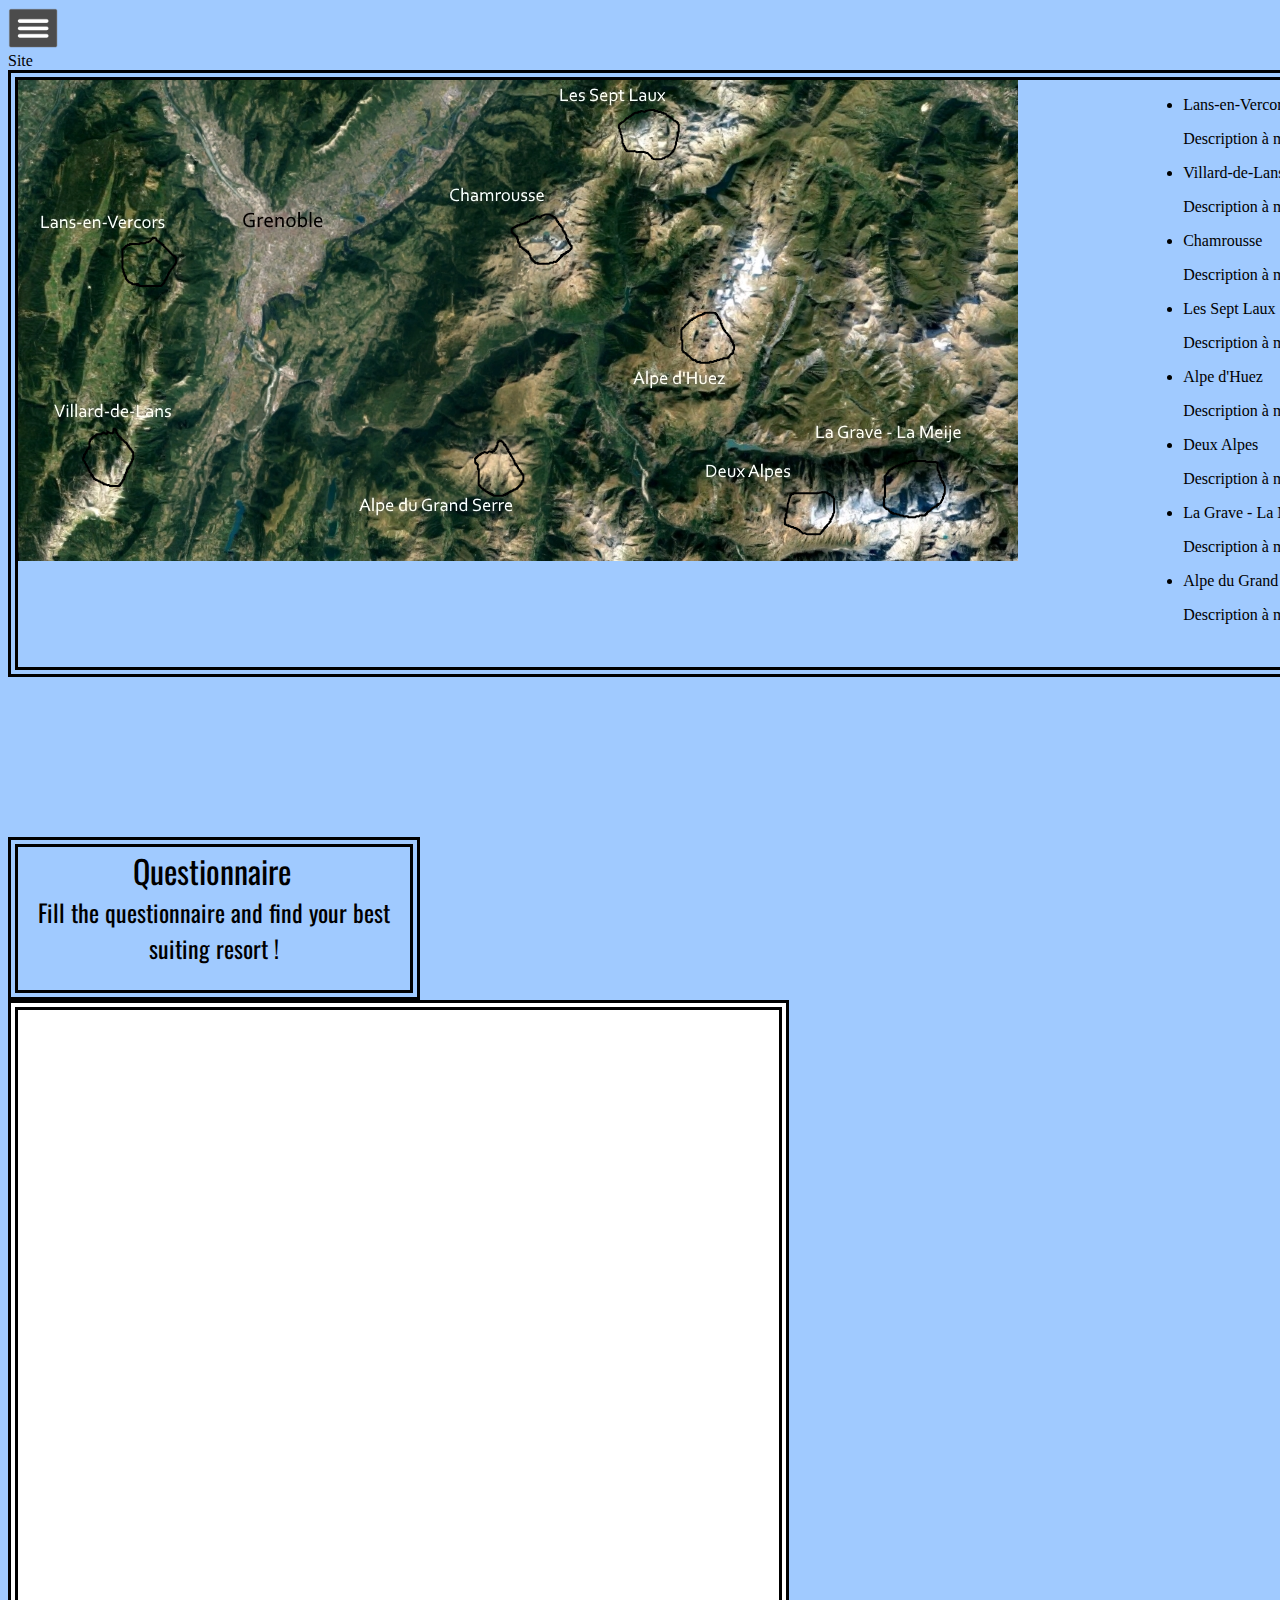
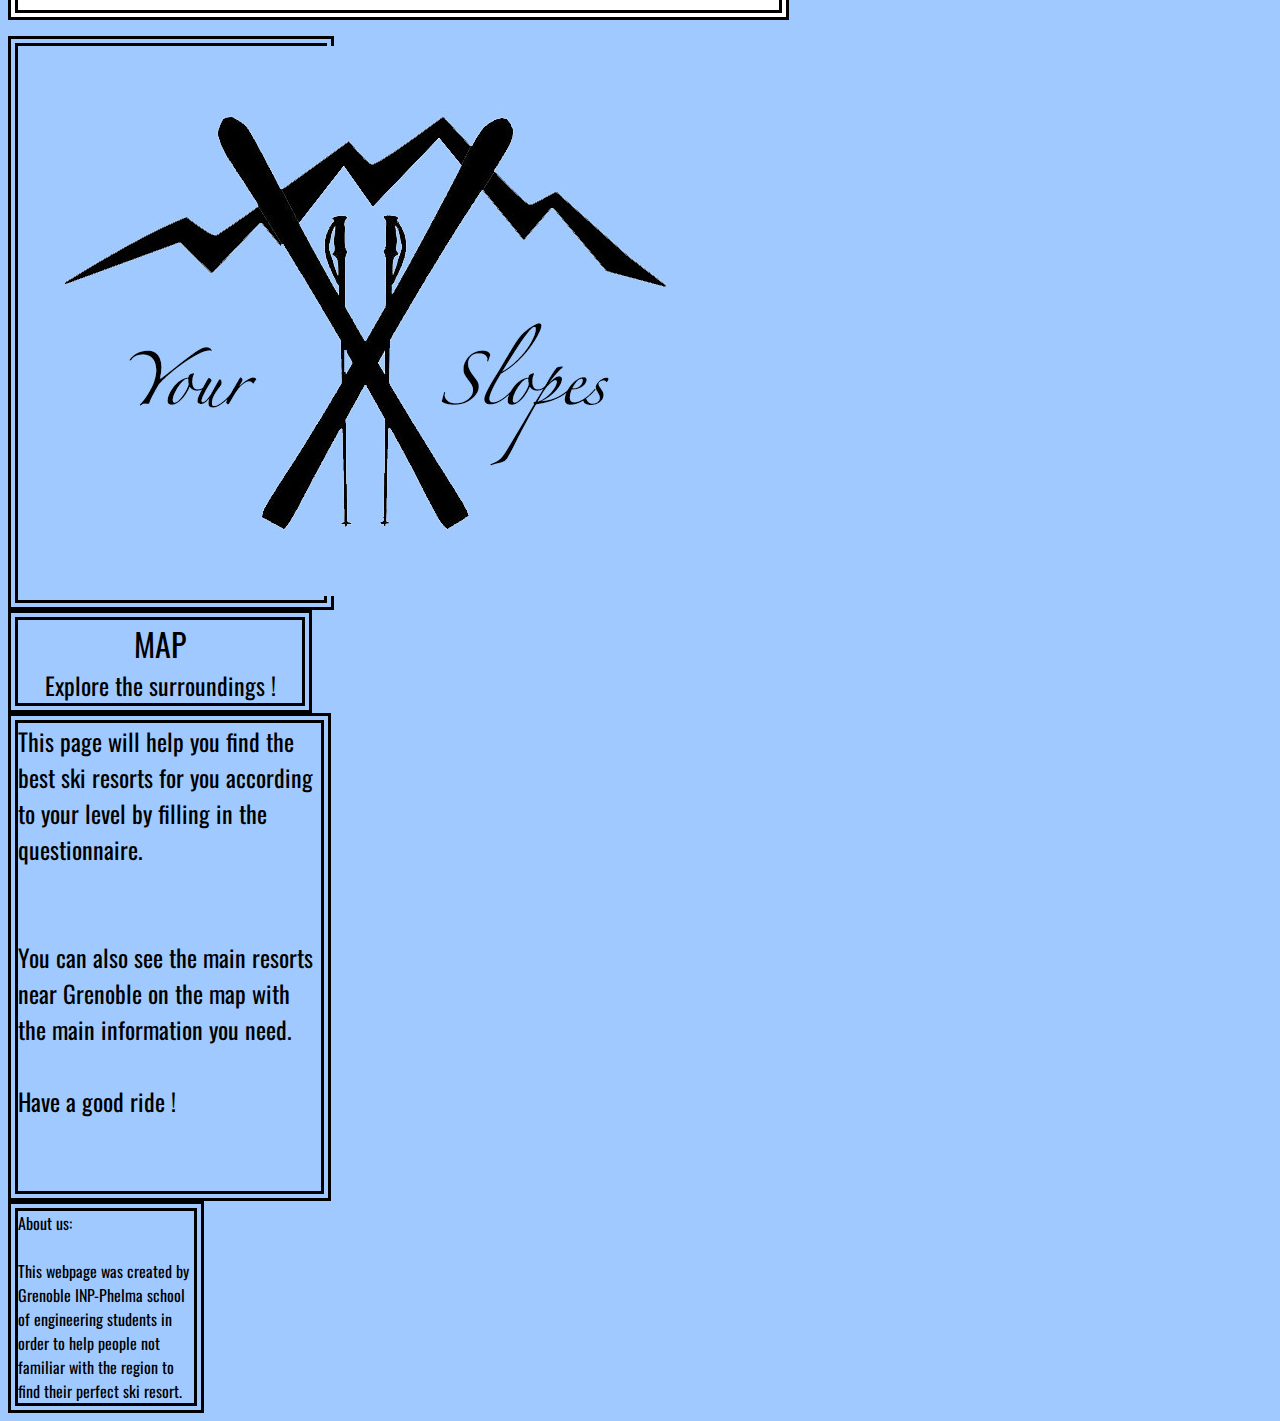
==== commit 68273238: "Create index.html" ====
--- a/index.html
+++ b/index.html
@@ -209,7 +209,7 @@
             background-image: url('Map_eng2.jpg');
             background-repeat: no-repeat;
             border-width: 10px 10px 10px 10px;
-            border-style: ridge;
+            border-style: double;
         }
         
         .silex-id-1513265709492-3 {
@@ -236,7 +236,7 @@
             background-color: rgb(255, 255, 255);
             min-height: 600px;
             border-width: 10px 10px 10px 10px;
-            border-style: ridge;
+            border-style: double;
         }
         
         .silex-id-1513273766526-10 {
@@ -272,7 +272,7 @@
             top: 25px;
             left: 1340px;
             border-width: 10px 10px 10px 10px;
-            border-style: solid;
+            border-style: double;
         }
     </style>
 
@@ -286,7 +286,7 @@
     <meta name="publicationPath" content="/api/1.0/github/exec/put/skiresortsgrenoble/master/Published">
 
     <script class="silex-json-styles" type="text/javascript">
-        [{"desktop":{"silex-id-1436036524732-32":{"cursor":"auto","background-image":"","background-color":"rgba(160,202,255,1)"},"silex-id-1436036524531-30":{"width":"408px","top":"106px","left":"90px","background-color":"transparent","min-height":"141px"},"silex-id-1436036524431-29":{"width":"117px","top":"3px","left":"2px","min-height":"117px"},"silex-id-1436036524330-28":{"width":"283px","top":"21px","left":"120px","min-height":"100px"},"silex-id-1436036524230-27":{"width":"822px","top":"44px","left":"100px","min-height":"231px"},"silex-id-1436036524129-26":{"width":"966px","top":"700px","left":"1px","background-color":"transparent","min-height":"528px"},"silex-id-1436036524028-25":{"width":"368px","top":"134px","left":"46px","min-height":"256px"},"silex-id-1436036523928-24":{"width":"978px","top":"22px","left":"1px","min-height":"26px"},"silex-id-1436036523827-23":{"width":"242px","top":"166px","left":"120px","min-height":"58px"},"silex-id-1436036523727-22":{"width":"362px","top":"235px","left":"61px","min-height":"86px"},"silex-id-1436036523626-21":{"width":"415px","top":"129px","left":"513px","min-height":"302px"},"silex-id-1436036523526-20":{"width":"100px","top":"1278px","left":"0px","background-color":"transparent","min-height":"528px"},"silex-id-1436036523425-19":{"width":"368px","top":"127px","left":"40px","min-height":"256px"},"silex-id-1436036523325-18":{"width":"100px","top":"16px","left":"0px","min-height":"26px"},"silex-id-1436036523224-17":{"width":"242px","top":"166px","left":"120px","min-height":"58px"},"silex-id-1436036523124-16":{"width":"362px","top":"235px","left":"61px","min-height":"86px"},"silex-id-1436036523024-15":{"width":"415px","top":"166px","left":"512px","min-height":"259px"},"silex-id-1436036522923-14":{"width":"100px","top":"1864px","background-color":"transparent","min-height":"528px"},"silex-id-1436036522823-13":{"width":"368px","top":"130px","left":"43px","min-height":"256px"},"silex-id-1436036522722-12":{"width":"100px","top":"16px","left":"0px","min-height":"26px"},"silex-id-1436036522622-11":{"width":"242px","top":"166px","left":"120px","min-height":"58px"},"silex-id-1436036522521-10":{"width":"362px","top":"240px","left":"61px","min-height":"86px"},"silex-id-1436036522421-9":{"width":"415px","top":"172px","left":"512px","min-height":"299px"},"silex-id-1436036522320-8":{"width":"100px","top":"2405px","min-height":"100px"},"silex-id-1436036522220-7":{"width":"238px","top":"17px","min-height":"40px","left":"367px"},"silex-id-1436036522119-6":{"width":"383px","top":"108px","left":"536px","background-color":"transparent","min-height":"100px"},"silex-id-1436036522018-5":{"width":"90px","top":"20px","left":"142px","min-height":"33px"},"silex-id-1436036521917-4":{"width":"90px","top":"20px","left":"238px","min-height":"33px"},"silex-id-1436036521816-3":{"width":"100px","top":"300px","left":"1px","background-color":"transparent","min-height":"528px"},"silex-id-1436036521716-2":{"width":"389px","top":"59px","left":"539px","min-height":"325px"},"silex-id-1436036521615-1":{"width":"400px","top":"51px","left":"111px","background-color":"transparent","min-height":"396px"},"silex-id-1483130355289-6":{"min-height":"331px","background-color":"transparent"},"silex-id-1483130397854-9":{"min-height":"525px","background-color":"transparent"},"silex-id-1483130400382-11":{"min-height":"82px","background-color":"transparent"},"silex-id-1483130857943-12":{"min-height":"20px","background-color":"transparent","background-image":"url('Map_eng.jpg')"},"silex-id-1483131239727-15":{"min-height":"525px","background-color":"transparent"},"silex-id-1483131239727-16":{"width":"368px","top":"134px","left":"46px","min-height":"256px"},"silex-id-1483131239727-17":{"width":"978px","top":"22px","left":"1px","min-height":"26px"},"silex-id-1483131239727-18":{"width":"415px","top":"129px","left":"513px","min-height":"302px"},"silex-id-1483131242514-20":{"min-height":"525px","background-color":"transparent"},"silex-id-1483131242515-21":{"width":"368px","top":"134px","left":"46px","min-height":"256px"},"silex-id-1483131242515-22":{"width":"978px","top":"22px","left":"1px","min-height":"26px"},"silex-id-1483131242515-23":{"width":"415px","top":"129px","left":"513px","min-height":"302px"},"silex-id-1483131410737-26":{"min-height":"525px","background-color":"transparent"},"silex-id-1483131519736-30":{"min-height":"329px","background-color":"transparent"},"silex-id-1513017389764-2":{"width":"980px","background-color":"","min-height":"531px","background-image":"url('Map_eng.jpg')","top":"15px","left":"153px"},"silex-id-1513017401330-4":{"width":"","background-color":"","min-height":"100px"},"silex-id-1513265619663-1":{"width":"392px","min-height":"142px","top":"-2px","left":"217px","border-style":"double","border-width":"10px 10px 10px 10px "},"silex-id-1513265703116-2":{"width":"761px","top":"176px","left":"49px","background-color":"rgb(255, 255, 255)","min-height":"600px","border-width":"10px 10px 10px 10px ","border-style":"ridge"},"silex-id-1513265709492-3":{"width":"809px","top":"6px","left":"415px","background-color":"transparent","min-height":"799px"},"silex-id-1513265882381-4":{"width":"1327px","top":"905px","left":"28px","background-color":"transparent","min-height":"767px","border-width":"","border-style":""},"silex-id-1513265956214-5":{"width":"284px","min-height":"74px","top":"863px","left":"683px","border-width":"10px 10px 10px 10px ","border-style":"double"},"silex-id-1513266015671-6":{"width":"1298px","top":"75px","left":"-22px","background-color":"transparent","min-height":"587px","background-image":"url('Map_eng2.jpg')","background-repeat":"no-repeat","border-width":"10px 10px 10px 10px ","border-style":"ridge"},"silex-id-1513273766526-10":{"width":"306px","min-height":"252px","top":"14px","left":"20px","border-width":"10px 10px 10px 10px ","border-style":"double"},"silex-id-1513296886803-2":{"width":"303px","min-height":"426px","top":"365px","left":"21px","border-width":"10px 10px 10px 10px ","border-style":"double","border-radius":""},"silex-id-1513325629367-0":{"width":"176px","min-height":"188px","top":"25px","left":"1340px","border-width":"10px 10px 10px 10px ","border-style":"solid"}},"mobile":{"silex-id-1436036524230-27":{"top":"137px","left":"11px","width":"421px","min-height":"372px"},"silex-id-1483131410737-26":{"top":"0px","left":"12px","width":"445px","min-height":"791px"},"silex-id-1483131242515-23":{"top":"384px","left":"15px","width":"415px","min-height":"314px"},"silex-id-1483130355289-6":{"min-height":"218px"},"silex-id-1483131519736-30":{"min-height":"415px"},"silex-id-1483130397854-9":{"min-height":"767px"},"silex-id-1483131239727-15":{"min-height":"735px"},"silex-id-1483131242514-20":{"min-height":"718px"}},"componentData":{}}]
+        [{"desktop":{"silex-id-1436036524732-32":{"cursor":"auto","background-image":"","background-color":"rgba(160,202,255,1)"},"silex-id-1436036524531-30":{"width":"408px","top":"106px","left":"90px","background-color":"transparent","min-height":"141px"},"silex-id-1436036524431-29":{"width":"117px","top":"3px","left":"2px","min-height":"117px"},"silex-id-1436036524330-28":{"width":"283px","top":"21px","left":"120px","min-height":"100px"},"silex-id-1436036524230-27":{"width":"822px","top":"44px","left":"100px","min-height":"231px"},"silex-id-1436036524129-26":{"width":"966px","top":"700px","left":"1px","background-color":"transparent","min-height":"528px"},"silex-id-1436036524028-25":{"width":"368px","top":"134px","left":"46px","min-height":"256px"},"silex-id-1436036523928-24":{"width":"978px","top":"22px","left":"1px","min-height":"26px"},"silex-id-1436036523827-23":{"width":"242px","top":"166px","left":"120px","min-height":"58px"},"silex-id-1436036523727-22":{"width":"362px","top":"235px","left":"61px","min-height":"86px"},"silex-id-1436036523626-21":{"width":"415px","top":"129px","left":"513px","min-height":"302px"},"silex-id-1436036523526-20":{"width":"100px","top":"1278px","left":"0px","background-color":"transparent","min-height":"528px"},"silex-id-1436036523425-19":{"width":"368px","top":"127px","left":"40px","min-height":"256px"},"silex-id-1436036523325-18":{"width":"100px","top":"16px","left":"0px","min-height":"26px"},"silex-id-1436036523224-17":{"width":"242px","top":"166px","left":"120px","min-height":"58px"},"silex-id-1436036523124-16":{"width":"362px","top":"235px","left":"61px","min-height":"86px"},"silex-id-1436036523024-15":{"width":"415px","top":"166px","left":"512px","min-height":"259px"},"silex-id-1436036522923-14":{"width":"100px","top":"1864px","background-color":"transparent","min-height":"528px"},"silex-id-1436036522823-13":{"width":"368px","top":"130px","left":"43px","min-height":"256px"},"silex-id-1436036522722-12":{"width":"100px","top":"16px","left":"0px","min-height":"26px"},"silex-id-1436036522622-11":{"width":"242px","top":"166px","left":"120px","min-height":"58px"},"silex-id-1436036522521-10":{"width":"362px","top":"240px","left":"61px","min-height":"86px"},"silex-id-1436036522421-9":{"width":"415px","top":"172px","left":"512px","min-height":"299px"},"silex-id-1436036522320-8":{"width":"100px","top":"2405px","min-height":"100px"},"silex-id-1436036522220-7":{"width":"238px","top":"17px","min-height":"40px","left":"367px"},"silex-id-1436036522119-6":{"width":"383px","top":"108px","left":"536px","background-color":"transparent","min-height":"100px"},"silex-id-1436036522018-5":{"width":"90px","top":"20px","left":"142px","min-height":"33px"},"silex-id-1436036521917-4":{"width":"90px","top":"20px","left":"238px","min-height":"33px"},"silex-id-1436036521816-3":{"width":"100px","top":"300px","left":"1px","background-color":"transparent","min-height":"528px"},"silex-id-1436036521716-2":{"width":"389px","top":"59px","left":"539px","min-height":"325px"},"silex-id-1436036521615-1":{"width":"400px","top":"51px","left":"111px","background-color":"transparent","min-height":"396px"},"silex-id-1483130355289-6":{"min-height":"331px","background-color":"transparent"},"silex-id-1483130397854-9":{"min-height":"525px","background-color":"transparent"},"silex-id-1483130400382-11":{"min-height":"82px","background-color":"transparent"},"silex-id-1483130857943-12":{"min-height":"20px","background-color":"transparent","background-image":"url('Map_eng.jpg')"},"silex-id-1483131239727-15":{"min-height":"525px","background-color":"transparent"},"silex-id-1483131239727-16":{"width":"368px","top":"134px","left":"46px","min-height":"256px"},"silex-id-1483131239727-17":{"width":"978px","top":"22px","left":"1px","min-height":"26px"},"silex-id-1483131239727-18":{"width":"415px","top":"129px","left":"513px","min-height":"302px"},"silex-id-1483131242514-20":{"min-height":"525px","background-color":"transparent"},"silex-id-1483131242515-21":{"width":"368px","top":"134px","left":"46px","min-height":"256px"},"silex-id-1483131242515-22":{"width":"978px","top":"22px","left":"1px","min-height":"26px"},"silex-id-1483131242515-23":{"width":"415px","top":"129px","left":"513px","min-height":"302px"},"silex-id-1483131410737-26":{"min-height":"525px","background-color":"transparent"},"silex-id-1483131519736-30":{"min-height":"329px","background-color":"transparent"},"silex-id-1513017389764-2":{"width":"980px","background-color":"","min-height":"531px","background-image":"url('Map_eng.jpg')","top":"15px","left":"153px"},"silex-id-1513017401330-4":{"width":"","background-color":"","min-height":"100px"},"silex-id-1513265619663-1":{"width":"392px","min-height":"142px","top":"-2px","left":"217px","border-style":"double","border-width":"10px 10px 10px 10px "},"silex-id-1513265703116-2":{"width":"761px","top":"176px","left":"49px","background-color":"rgb(255, 255, 255)","min-height":"600px","border-width":"10px 10px 10px 10px ","border-style":"double"},"silex-id-1513265709492-3":{"width":"809px","top":"6px","left":"415px","background-color":"transparent","min-height":"799px"},"silex-id-1513265882381-4":{"width":"1327px","top":"905px","left":"28px","background-color":"transparent","min-height":"767px","border-width":"","border-style":""},"silex-id-1513265956214-5":{"width":"284px","min-height":"74px","top":"863px","left":"683px","border-width":"10px 10px 10px 10px ","border-style":"double"},"silex-id-1513266015671-6":{"width":"1298px","top":"75px","left":"-22px","background-color":"transparent","min-height":"587px","background-image":"url('Map_eng2.jpg')","background-repeat":"no-repeat","border-width":"10px 10px 10px 10px ","border-style":"double"},"silex-id-1513273766526-10":{"width":"306px","min-height":"252px","top":"14px","left":"20px","border-width":"10px 10px 10px 10px ","border-style":"double"},"silex-id-1513296886803-2":{"width":"303px","min-height":"426px","top":"365px","left":"21px","border-width":"10px 10px 10px 10px ","border-style":"double","border-radius":""},"silex-id-1513325629367-0":{"width":"176px","min-height":"188px","top":"25px","left":"1340px","border-width":"10px 10px 10px 10px ","border-style":"solid"}},"mobile":{"silex-id-1436036524230-27":{"top":"137px","left":"11px","width":"421px","min-height":"372px"},"silex-id-1483131410737-26":{"top":"0px","left":"12px","width":"445px","min-height":"791px"},"silex-id-1483131242515-23":{"top":"384px","left":"15px","width":"415px","min-height":"314px"},"silex-id-1483130355289-6":{"min-height":"218px"},"silex-id-1483131519736-30":{"min-height":"415px"},"silex-id-1483130397854-9":{"min-height":"767px"},"silex-id-1483131239727-15":{"min-height":"735px"},"silex-id-1483131242514-20":{"min-height":"718px"}},"componentData":{}}]
     </script>
 
 
@@ -368,6 +368,8 @@
 
 
 
+
+
     <style id="current-page-style">
         .page-site {
             display: inherit;
@@ -515,7 +517,7 @@
 
                         <div class="map__image">
 
-                            <svg xmlns:dc="http://purl.org/dc/elements/1.1/" xmlns:cc="http://creativecommons.org/ns#" xmlns:rdf="http://www.w3.org/1999/02/22-rdf-syntax-ns#" xmlns:svg="http://www.w3.org/2000/svg" xmlns="http://www.w3.org/2000/svg" xmlns:xlink="http://www.w3.org/1999/xlink"
+                            <svg xmlns:dc="//purl.org/dc/elements/1.1/" xmlns:cc="http://creativecommons.org/ns#" xmlns:rdf="http://www.w3.org/1999/02/22-rdf-syntax-ns#" xmlns:svg="http://www.w3.org/2000/svg" xmlns="http://www.w3.org/2000/svg" xmlns:xlink="http://www.w3.org/1999/xlink"
                                 xmlns:sodipodi="http://sodipodi.sourceforge.net/DTD/sodipodi-0.dtd" xmlns:inkscape="http://www.inkscape.org/namespaces/inkscape" version="1.1" id="svg4504" width="1000" height="481" viewBox="0 0 1000 481" sodipodi:docname="Map_eng2.svg"
                                 inkscape:version="0.92.2 (5c3e80d, 2017-08-06)">
    
@@ -655,6 +657,8 @@
     </div>
 
 
+
+
 </body>
 
 </html>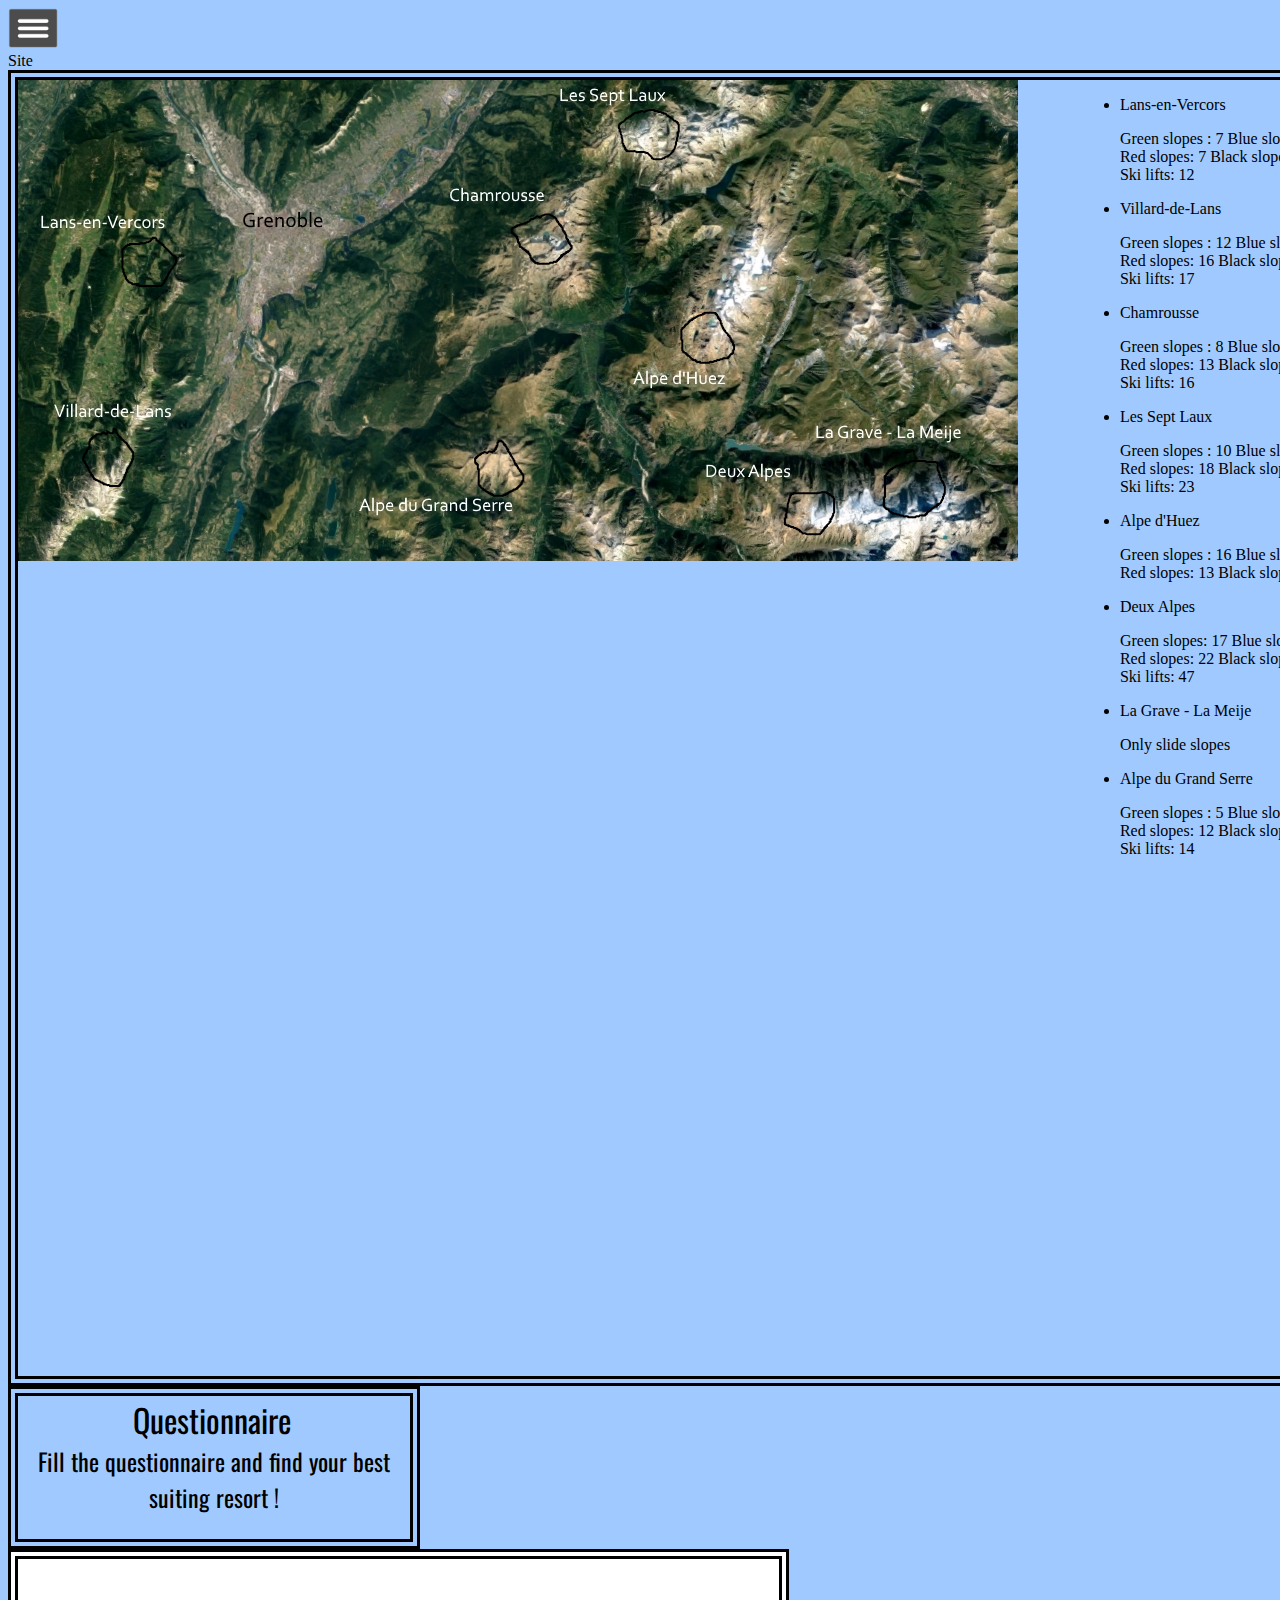
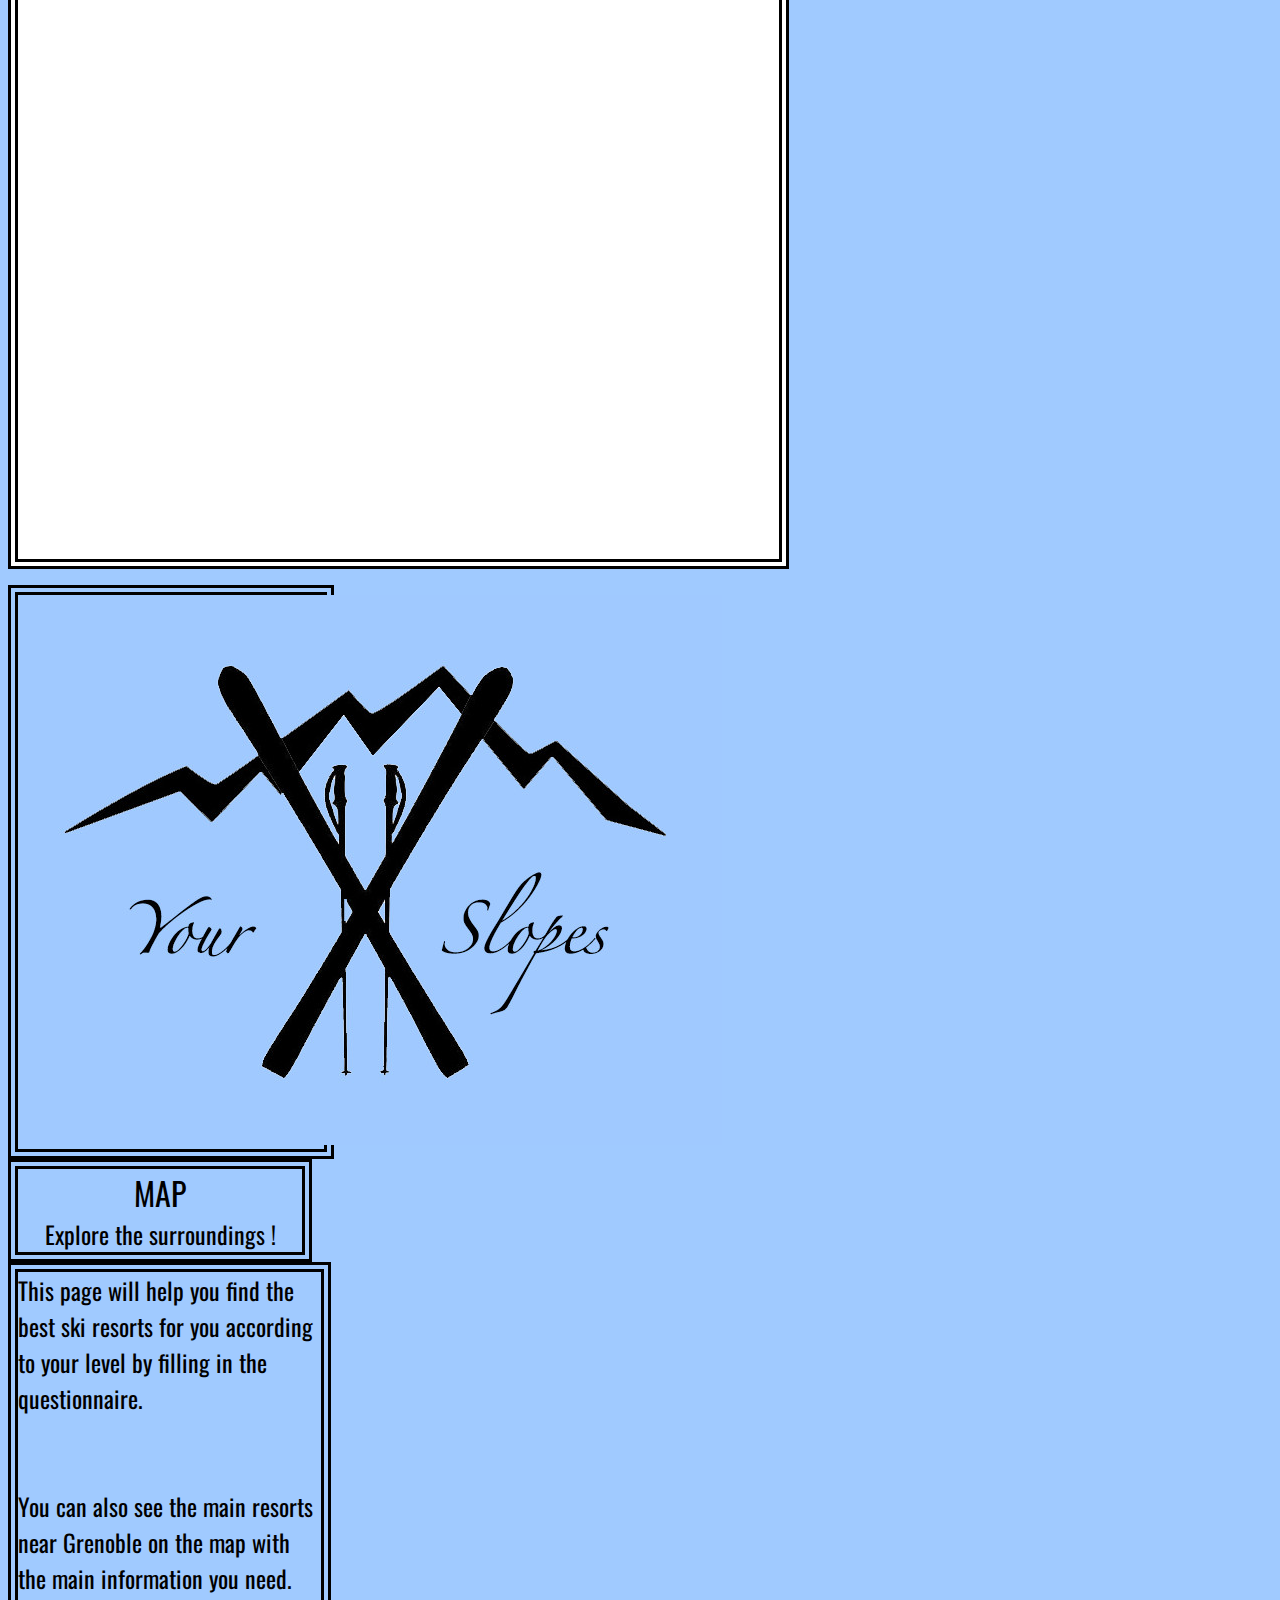
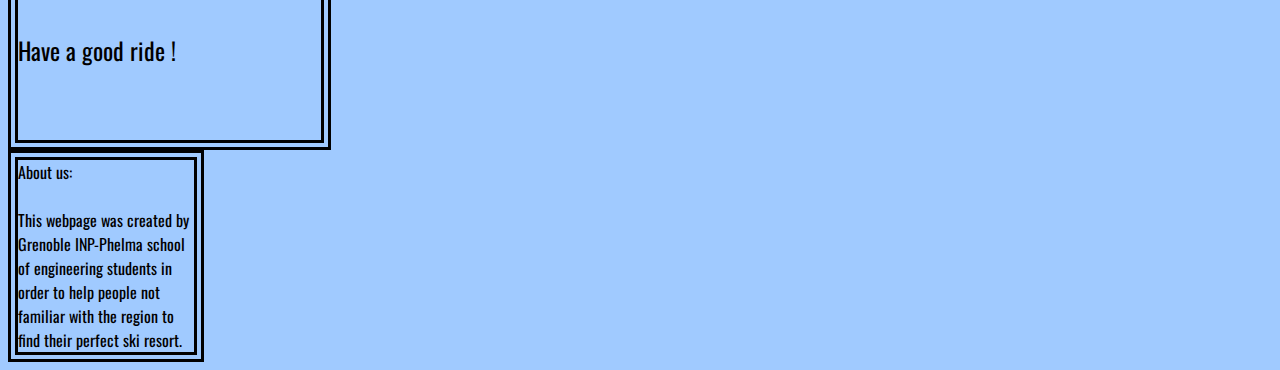
==== commit 43a2a6e4: "Create index.html" ====
--- a/index.html
+++ b/index.html
@@ -193,7 +193,7 @@
         }
         
         .silex-id-1513265882381-4 {
-            width: 1327px;
+            width: 1370px;
             top: 905px;
             left: 28px;
             background-color: transparent;
@@ -201,11 +201,11 @@
         }
         
         .silex-id-1513266015671-6 {
-            width: 1298px;
+            width: 1384px;
             top: 75px;
             left: -22px;
             background-color: transparent;
-            min-height: 587px;
+            min-height: 1296px;
             background-image: url('Map_eng2.jpg');
             background-repeat: no-repeat;
             border-width: 10px 10px 10px 10px;
@@ -286,7 +286,7 @@
     <meta name="publicationPath" content="/api/1.0/github/exec/put/skiresortsgrenoble/master/Published">
 
     <script class="silex-json-styles" type="text/javascript">
-        [{"desktop":{"silex-id-1436036524732-32":{"cursor":"auto","background-image":"","background-color":"rgba(160,202,255,1)"},"silex-id-1436036524531-30":{"width":"408px","top":"106px","left":"90px","background-color":"transparent","min-height":"141px"},"silex-id-1436036524431-29":{"width":"117px","top":"3px","left":"2px","min-height":"117px"},"silex-id-1436036524330-28":{"width":"283px","top":"21px","left":"120px","min-height":"100px"},"silex-id-1436036524230-27":{"width":"822px","top":"44px","left":"100px","min-height":"231px"},"silex-id-1436036524129-26":{"width":"966px","top":"700px","left":"1px","background-color":"transparent","min-height":"528px"},"silex-id-1436036524028-25":{"width":"368px","top":"134px","left":"46px","min-height":"256px"},"silex-id-1436036523928-24":{"width":"978px","top":"22px","left":"1px","min-height":"26px"},"silex-id-1436036523827-23":{"width":"242px","top":"166px","left":"120px","min-height":"58px"},"silex-id-1436036523727-22":{"width":"362px","top":"235px","left":"61px","min-height":"86px"},"silex-id-1436036523626-21":{"width":"415px","top":"129px","left":"513px","min-height":"302px"},"silex-id-1436036523526-20":{"width":"100px","top":"1278px","left":"0px","background-color":"transparent","min-height":"528px"},"silex-id-1436036523425-19":{"width":"368px","top":"127px","left":"40px","min-height":"256px"},"silex-id-1436036523325-18":{"width":"100px","top":"16px","left":"0px","min-height":"26px"},"silex-id-1436036523224-17":{"width":"242px","top":"166px","left":"120px","min-height":"58px"},"silex-id-1436036523124-16":{"width":"362px","top":"235px","left":"61px","min-height":"86px"},"silex-id-1436036523024-15":{"width":"415px","top":"166px","left":"512px","min-height":"259px"},"silex-id-1436036522923-14":{"width":"100px","top":"1864px","background-color":"transparent","min-height":"528px"},"silex-id-1436036522823-13":{"width":"368px","top":"130px","left":"43px","min-height":"256px"},"silex-id-1436036522722-12":{"width":"100px","top":"16px","left":"0px","min-height":"26px"},"silex-id-1436036522622-11":{"width":"242px","top":"166px","left":"120px","min-height":"58px"},"silex-id-1436036522521-10":{"width":"362px","top":"240px","left":"61px","min-height":"86px"},"silex-id-1436036522421-9":{"width":"415px","top":"172px","left":"512px","min-height":"299px"},"silex-id-1436036522320-8":{"width":"100px","top":"2405px","min-height":"100px"},"silex-id-1436036522220-7":{"width":"238px","top":"17px","min-height":"40px","left":"367px"},"silex-id-1436036522119-6":{"width":"383px","top":"108px","left":"536px","background-color":"transparent","min-height":"100px"},"silex-id-1436036522018-5":{"width":"90px","top":"20px","left":"142px","min-height":"33px"},"silex-id-1436036521917-4":{"width":"90px","top":"20px","left":"238px","min-height":"33px"},"silex-id-1436036521816-3":{"width":"100px","top":"300px","left":"1px","background-color":"transparent","min-height":"528px"},"silex-id-1436036521716-2":{"width":"389px","top":"59px","left":"539px","min-height":"325px"},"silex-id-1436036521615-1":{"width":"400px","top":"51px","left":"111px","background-color":"transparent","min-height":"396px"},"silex-id-1483130355289-6":{"min-height":"331px","background-color":"transparent"},"silex-id-1483130397854-9":{"min-height":"525px","background-color":"transparent"},"silex-id-1483130400382-11":{"min-height":"82px","background-color":"transparent"},"silex-id-1483130857943-12":{"min-height":"20px","background-color":"transparent","background-image":"url('Map_eng.jpg')"},"silex-id-1483131239727-15":{"min-height":"525px","background-color":"transparent"},"silex-id-1483131239727-16":{"width":"368px","top":"134px","left":"46px","min-height":"256px"},"silex-id-1483131239727-17":{"width":"978px","top":"22px","left":"1px","min-height":"26px"},"silex-id-1483131239727-18":{"width":"415px","top":"129px","left":"513px","min-height":"302px"},"silex-id-1483131242514-20":{"min-height":"525px","background-color":"transparent"},"silex-id-1483131242515-21":{"width":"368px","top":"134px","left":"46px","min-height":"256px"},"silex-id-1483131242515-22":{"width":"978px","top":"22px","left":"1px","min-height":"26px"},"silex-id-1483131242515-23":{"width":"415px","top":"129px","left":"513px","min-height":"302px"},"silex-id-1483131410737-26":{"min-height":"525px","background-color":"transparent"},"silex-id-1483131519736-30":{"min-height":"329px","background-color":"transparent"},"silex-id-1513017389764-2":{"width":"980px","background-color":"","min-height":"531px","background-image":"url('Map_eng.jpg')","top":"15px","left":"153px"},"silex-id-1513017401330-4":{"width":"","background-color":"","min-height":"100px"},"silex-id-1513265619663-1":{"width":"392px","min-height":"142px","top":"-2px","left":"217px","border-style":"double","border-width":"10px 10px 10px 10px "},"silex-id-1513265703116-2":{"width":"761px","top":"176px","left":"49px","background-color":"rgb(255, 255, 255)","min-height":"600px","border-width":"10px 10px 10px 10px ","border-style":"double"},"silex-id-1513265709492-3":{"width":"809px","top":"6px","left":"415px","background-color":"transparent","min-height":"799px"},"silex-id-1513265882381-4":{"width":"1327px","top":"905px","left":"28px","background-color":"transparent","min-height":"767px","border-width":"","border-style":""},"silex-id-1513265956214-5":{"width":"284px","min-height":"74px","top":"863px","left":"683px","border-width":"10px 10px 10px 10px ","border-style":"double"},"silex-id-1513266015671-6":{"width":"1298px","top":"75px","left":"-22px","background-color":"transparent","min-height":"587px","background-image":"url('Map_eng2.jpg')","background-repeat":"no-repeat","border-width":"10px 10px 10px 10px ","border-style":"double"},"silex-id-1513273766526-10":{"width":"306px","min-height":"252px","top":"14px","left":"20px","border-width":"10px 10px 10px 10px ","border-style":"double"},"silex-id-1513296886803-2":{"width":"303px","min-height":"426px","top":"365px","left":"21px","border-width":"10px 10px 10px 10px ","border-style":"double","border-radius":""},"silex-id-1513325629367-0":{"width":"176px","min-height":"188px","top":"25px","left":"1340px","border-width":"10px 10px 10px 10px ","border-style":"solid"}},"mobile":{"silex-id-1436036524230-27":{"top":"137px","left":"11px","width":"421px","min-height":"372px"},"silex-id-1483131410737-26":{"top":"0px","left":"12px","width":"445px","min-height":"791px"},"silex-id-1483131242515-23":{"top":"384px","left":"15px","width":"415px","min-height":"314px"},"silex-id-1483130355289-6":{"min-height":"218px"},"silex-id-1483131519736-30":{"min-height":"415px"},"silex-id-1483130397854-9":{"min-height":"767px"},"silex-id-1483131239727-15":{"min-height":"735px"},"silex-id-1483131242514-20":{"min-height":"718px"}},"componentData":{}}]
+        [{"desktop":{"silex-id-1436036524732-32":{"cursor":"auto","background-image":"","background-color":"rgba(160,202,255,1)"},"silex-id-1436036524531-30":{"width":"408px","top":"106px","left":"90px","background-color":"transparent","min-height":"141px"},"silex-id-1436036524431-29":{"width":"117px","top":"3px","left":"2px","min-height":"117px"},"silex-id-1436036524330-28":{"width":"283px","top":"21px","left":"120px","min-height":"100px"},"silex-id-1436036524230-27":{"width":"822px","top":"44px","left":"100px","min-height":"231px"},"silex-id-1436036524129-26":{"width":"966px","top":"700px","left":"1px","background-color":"transparent","min-height":"528px"},"silex-id-1436036524028-25":{"width":"368px","top":"134px","left":"46px","min-height":"256px"},"silex-id-1436036523928-24":{"width":"978px","top":"22px","left":"1px","min-height":"26px"},"silex-id-1436036523827-23":{"width":"242px","top":"166px","left":"120px","min-height":"58px"},"silex-id-1436036523727-22":{"width":"362px","top":"235px","left":"61px","min-height":"86px"},"silex-id-1436036523626-21":{"width":"415px","top":"129px","left":"513px","min-height":"302px"},"silex-id-1436036523526-20":{"width":"100px","top":"1278px","left":"0px","background-color":"transparent","min-height":"528px"},"silex-id-1436036523425-19":{"width":"368px","top":"127px","left":"40px","min-height":"256px"},"silex-id-1436036523325-18":{"width":"100px","top":"16px","left":"0px","min-height":"26px"},"silex-id-1436036523224-17":{"width":"242px","top":"166px","left":"120px","min-height":"58px"},"silex-id-1436036523124-16":{"width":"362px","top":"235px","left":"61px","min-height":"86px"},"silex-id-1436036523024-15":{"width":"415px","top":"166px","left":"512px","min-height":"259px"},"silex-id-1436036522923-14":{"width":"100px","top":"1864px","background-color":"transparent","min-height":"528px"},"silex-id-1436036522823-13":{"width":"368px","top":"130px","left":"43px","min-height":"256px"},"silex-id-1436036522722-12":{"width":"100px","top":"16px","left":"0px","min-height":"26px"},"silex-id-1436036522622-11":{"width":"242px","top":"166px","left":"120px","min-height":"58px"},"silex-id-1436036522521-10":{"width":"362px","top":"240px","left":"61px","min-height":"86px"},"silex-id-1436036522421-9":{"width":"415px","top":"172px","left":"512px","min-height":"299px"},"silex-id-1436036522320-8":{"width":"100px","top":"2405px","min-height":"100px"},"silex-id-1436036522220-7":{"width":"238px","top":"17px","min-height":"40px","left":"367px"},"silex-id-1436036522119-6":{"width":"383px","top":"108px","left":"536px","background-color":"transparent","min-height":"100px"},"silex-id-1436036522018-5":{"width":"90px","top":"20px","left":"142px","min-height":"33px"},"silex-id-1436036521917-4":{"width":"90px","top":"20px","left":"238px","min-height":"33px"},"silex-id-1436036521816-3":{"width":"100px","top":"300px","left":"1px","background-color":"transparent","min-height":"528px"},"silex-id-1436036521716-2":{"width":"389px","top":"59px","left":"539px","min-height":"325px"},"silex-id-1436036521615-1":{"width":"400px","top":"51px","left":"111px","background-color":"transparent","min-height":"396px"},"silex-id-1483130355289-6":{"min-height":"331px","background-color":"transparent"},"silex-id-1483130397854-9":{"min-height":"525px","background-color":"transparent"},"silex-id-1483130400382-11":{"min-height":"82px","background-color":"transparent"},"silex-id-1483130857943-12":{"min-height":"20px","background-color":"transparent","background-image":"url('Map_eng.jpg')"},"silex-id-1483131239727-15":{"min-height":"525px","background-color":"transparent"},"silex-id-1483131239727-16":{"width":"368px","top":"134px","left":"46px","min-height":"256px"},"silex-id-1483131239727-17":{"width":"978px","top":"22px","left":"1px","min-height":"26px"},"silex-id-1483131239727-18":{"width":"415px","top":"129px","left":"513px","min-height":"302px"},"silex-id-1483131242514-20":{"min-height":"525px","background-color":"transparent"},"silex-id-1483131242515-21":{"width":"368px","top":"134px","left":"46px","min-height":"256px"},"silex-id-1483131242515-22":{"width":"978px","top":"22px","left":"1px","min-height":"26px"},"silex-id-1483131242515-23":{"width":"415px","top":"129px","left":"513px","min-height":"302px"},"silex-id-1483131410737-26":{"min-height":"525px","background-color":"transparent"},"silex-id-1483131519736-30":{"min-height":"329px","background-color":"transparent"},"silex-id-1513017389764-2":{"width":"980px","background-color":"","min-height":"531px","background-image":"url('Map_eng.jpg')","top":"15px","left":"153px"},"silex-id-1513017401330-4":{"width":"","background-color":"","min-height":"100px"},"silex-id-1513265619663-1":{"width":"392px","min-height":"142px","top":"-2px","left":"217px","border-style":"double","border-width":"10px 10px 10px 10px "},"silex-id-1513265703116-2":{"width":"761px","top":"176px","left":"49px","background-color":"rgb(255, 255, 255)","min-height":"600px","border-width":"10px 10px 10px 10px ","border-style":"double"},"silex-id-1513265709492-3":{"width":"809px","top":"6px","left":"415px","background-color":"transparent","min-height":"799px"},"silex-id-1513265882381-4":{"width":"1370px","top":"905px","left":"28px","background-color":"transparent","min-height":"767px"},"silex-id-1513265956214-5":{"width":"284px","min-height":"74px","top":"863px","left":"683px","border-width":"10px 10px 10px 10px ","border-style":"double"},"silex-id-1513266015671-6":{"width":"1333px","top":"75px","left":"-22px","background-color":"transparent","min-height":"1298px","background-image":"url('Map_eng2.jpg')","background-repeat":"no-repeat","border-width":"10px 10px 10px 10px ","border-style":"double"},"silex-id-1513273766526-10":{"width":"306px","min-height":"252px","top":"14px","left":"20px","border-width":"10px 10px 10px 10px ","border-style":"double"},"silex-id-1513296886803-2":{"width":"303px","min-height":"426px","top":"365px","left":"21px","border-width":"10px 10px 10px 10px ","border-style":"double","border-radius":""},"silex-id-1513325629367-0":{"width":"176px","min-height":"188px","top":"25px","left":"1340px","border-width":"10px 10px 10px 10px ","border-style":"double"}},"mobile":{"silex-id-1436036524230-27":{"top":"137px","left":"11px","width":"421px","min-height":"372px"},"silex-id-1483131410737-26":{"top":"0px","left":"12px","width":"445px","min-height":"791px"},"silex-id-1483131242515-23":{"top":"384px","left":"15px","width":"415px","min-height":"314px"},"silex-id-1483130355289-6":{"min-height":"218px"},"silex-id-1483131519736-30":{"min-height":"415px"},"silex-id-1483130397854-9":{"min-height":"767px"},"silex-id-1483131239727-15":{"min-height":"735px"},"silex-id-1483131242514-20":{"min-height":"718px"}},"componentData":{}}]
     </script>
 
 
@@ -370,6 +370,8 @@
 
 
 
+
+
     <style id="current-page-style">
         .page-site {
             display: inherit;
@@ -517,7 +519,7 @@
 
                         <div class="map__image">
 
-                            <svg xmlns:dc="//purl.org/dc/elements/1.1/" xmlns:cc="http://creativecommons.org/ns#" xmlns:rdf="http://www.w3.org/1999/02/22-rdf-syntax-ns#" xmlns:svg="http://www.w3.org/2000/svg" xmlns="http://www.w3.org/2000/svg" xmlns:xlink="http://www.w3.org/1999/xlink"
+                            <svg xmlns:dc="//purl.org/dc/elements/1.1/" xmlns:cc="//creativecommons.org/ns#" xmlns:rdf="http://www.w3.org/1999/02/22-rdf-syntax-ns#" xmlns:svg="http://www.w3.org/2000/svg" xmlns="http://www.w3.org/2000/svg" xmlns:xlink="http://www.w3.org/1999/xlink"
                                 xmlns:sodipodi="http://sodipodi.sourceforge.net/DTD/sodipodi-0.dtd" xmlns:inkscape="http://www.inkscape.org/namespaces/inkscape" version="1.1" id="svg4504" width="1000" height="481" viewBox="0 0 1000 481" sodipodi:docname="Map_eng2.svg"
                                 inkscape:version="0.92.2 (5c3e80d, 2017-08-06)">
    
@@ -560,21 +562,27 @@
                         <div class="map__list">
                             <ul>
                                 <li> <a href="http://www.lansenvercors.com/" id="list-A"> Lans-en-Vercors </a> </li>
-                                <p> Description à mettre </p>
+                                <p> Green slopes : 7 Blue slopes: 11<br> Red slopes: 7 Black slopes: 1<br> Ski lifts: 12 </p>
                                 <li> <a href="http://www.espace-villard-correncon.fr/accueil.htm" id="list-B"> Villard-de-Lans </a> </li>
-                                <p> Description à mettre </p>
+                                <p> Green slopes : 12 Blue slopes: 12<br> Red slopes: 16 Black slopes: 10<br> Ski lifts: 17
+                                </p>
                                 <li> <a href="https://www.chamrousse.com/" id="list-C"> Chamrousse </a> </li>
-                                <p> Description à mettre </p>
+                                <p> Green slopes : 8 Blue slopes: 14<br> Red slopes: 13 Black slopes: 6<br> Ski lifts: 16
+                                </p>
                                 <li> <a href="http://www.les7laux.com/fr/index.aspx" id="list-D"> Les Sept Laux </a> </li>
-                                <p> Description à mettre </p>
+                                <p> Green slopes : 10 Blue slopes: 10<br> Red slopes: 18 Black slopes: 7<br> Ski lifts: 23
+                                </p>
                                 <li> <a href="https://www.alpedhuez.com/en/winter" id="list-E"> Alpe d'Huez </a> </li>
-                                <p> Description à mettre </p>
+                                <p> Green slopes : 16 Blue slopes: 9<br> Red slopes: 13 Black slopes: 11 Ski lifts: 42
+                                </p>
                                 <li> <a href="http://www.les2alpes.com/en" id="list-F"> Deux Alpes </a> </li>
-                                <p> Description à mettre </p>
+                                <p> Green slopes: 17 Blue slopes: 45<br> Red slopes: 22 Black slopes: 12<br> Ski lifts: 47
+                                </p>
                                 <li> <a href="https://www.lagrave-lameije.com/en" id="list-G"> La Grave - La Meije </a> </li>
-                                <p> Description à mettre </p>
+                                <p> Only slide slopes </p>
                                 <li> <a href="http://www.alpedugrandserre.info/en/" id="list-H"> Alpe du Grand Serre </a> </li>
-                                <p> Description à mettre </p>
+                                <p> Green slopes : 5 Blue slopes: 19<br> Red slopes: 12 Black slopes: 2<br> Ski lifts: 14
+                                </p>
                             </ul>
                         </div>
 
@@ -659,6 +667,8 @@
 
 
 
+
+
 </body>
 
 </html>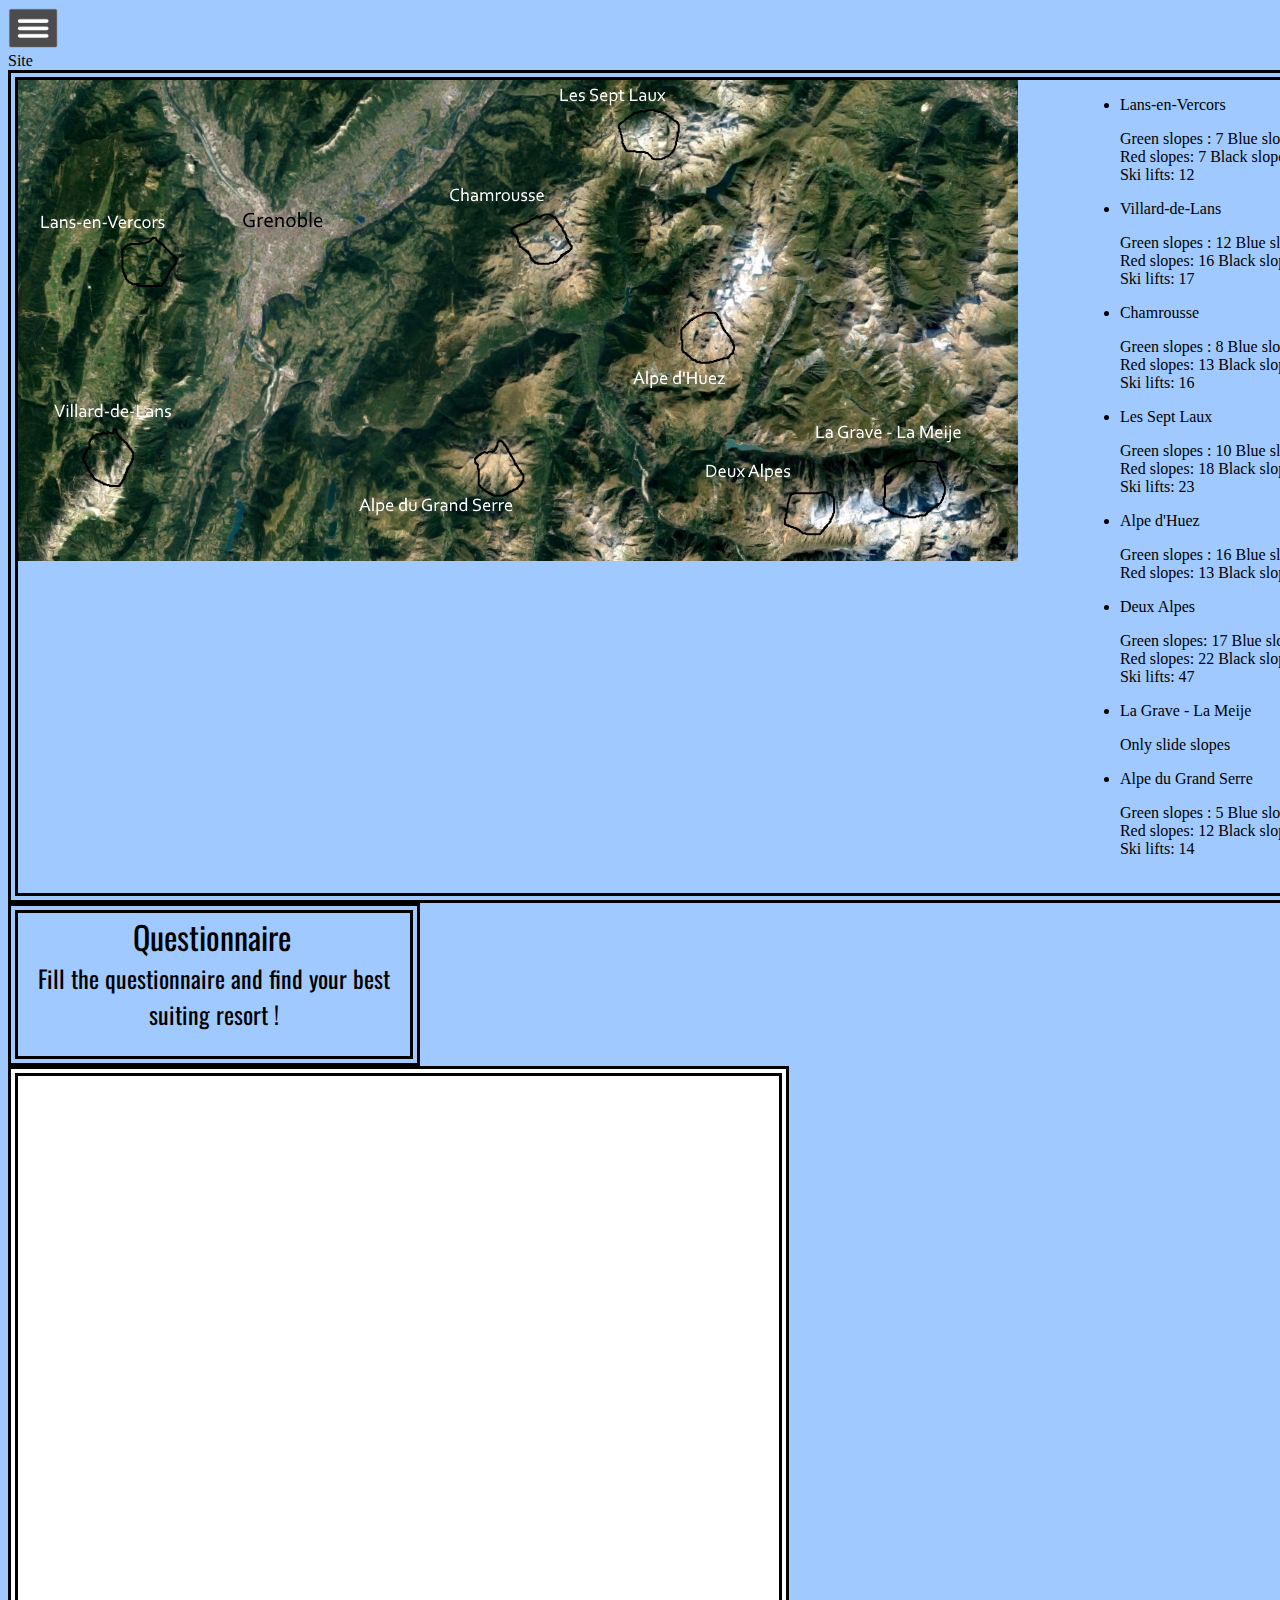
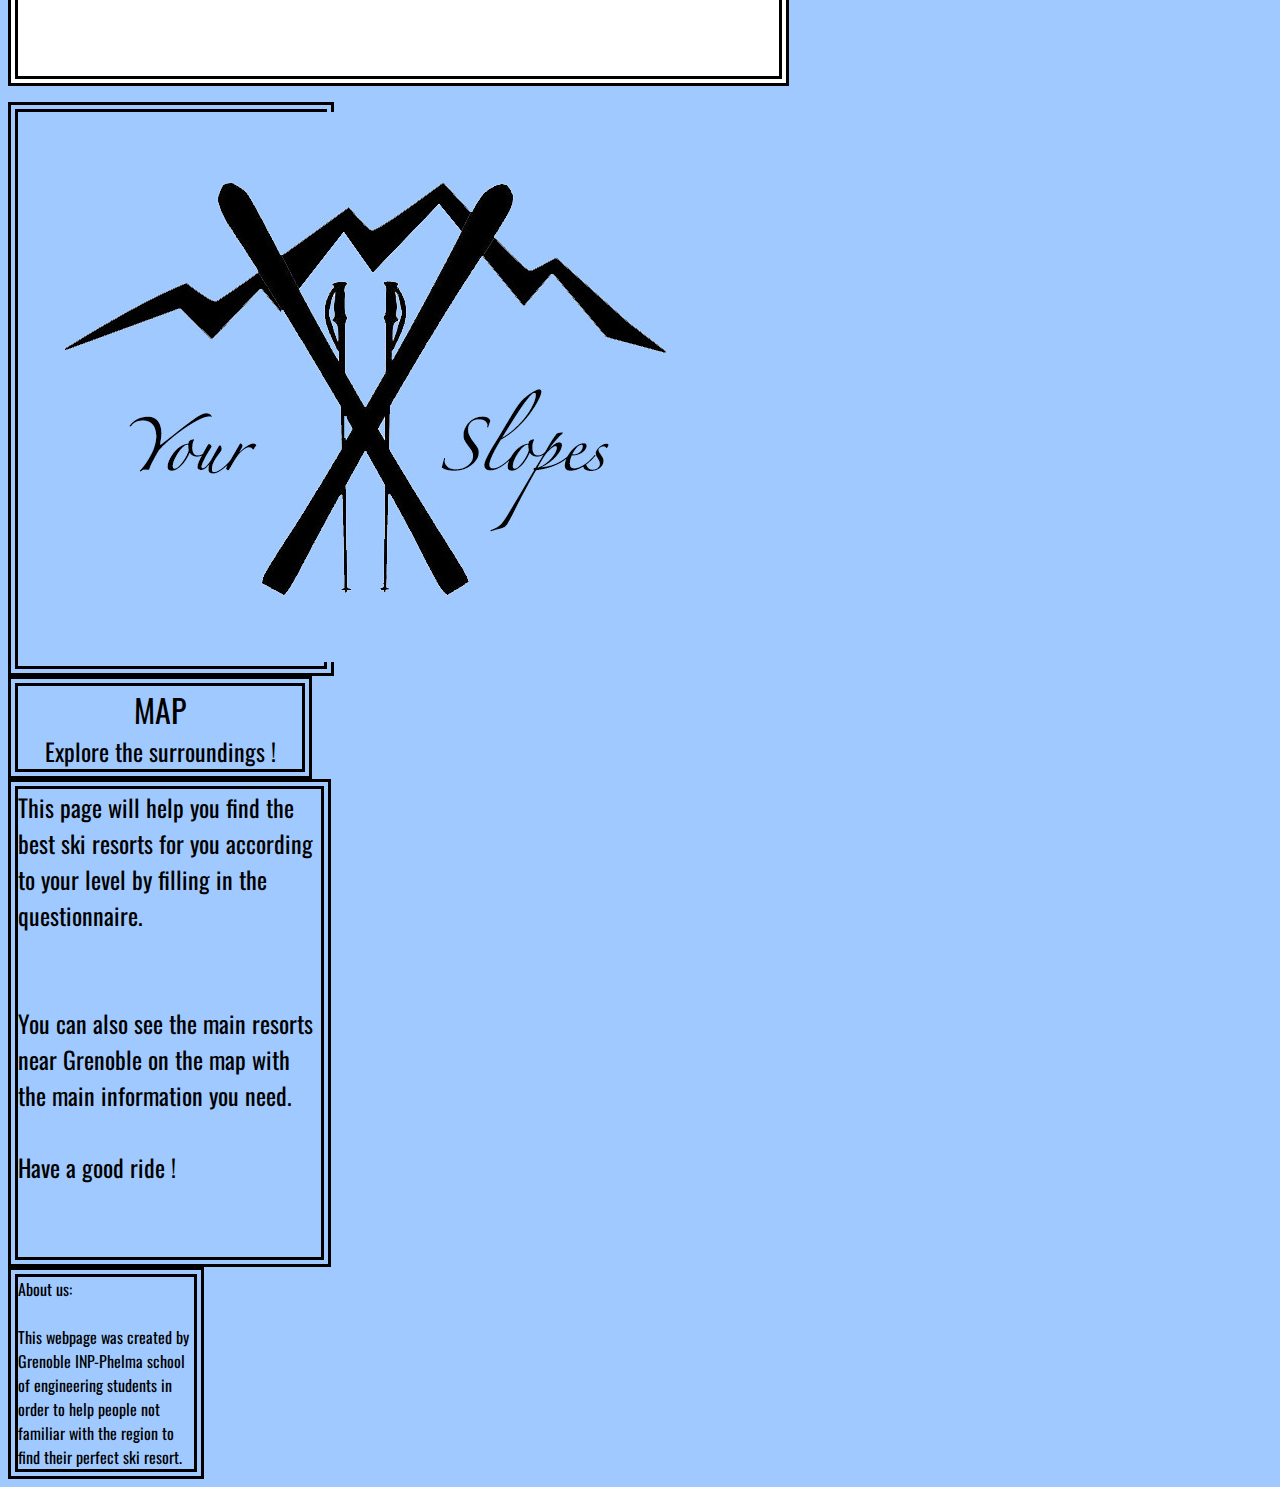
==== commit 3c61fac9: "Create index.html" ====
--- a/index.html
+++ b/index.html
@@ -205,7 +205,7 @@
             top: 75px;
             left: -22px;
             background-color: transparent;
-            min-height: 1296px;
+            min-height: 813px;
             background-image: url('Map_eng2.jpg');
             background-repeat: no-repeat;
             border-width: 10px 10px 10px 10px;
@@ -286,7 +286,7 @@
     <meta name="publicationPath" content="/api/1.0/github/exec/put/skiresortsgrenoble/master/Published">
 
     <script class="silex-json-styles" type="text/javascript">
-        [{"desktop":{"silex-id-1436036524732-32":{"cursor":"auto","background-image":"","background-color":"rgba(160,202,255,1)"},"silex-id-1436036524531-30":{"width":"408px","top":"106px","left":"90px","background-color":"transparent","min-height":"141px"},"silex-id-1436036524431-29":{"width":"117px","top":"3px","left":"2px","min-height":"117px"},"silex-id-1436036524330-28":{"width":"283px","top":"21px","left":"120px","min-height":"100px"},"silex-id-1436036524230-27":{"width":"822px","top":"44px","left":"100px","min-height":"231px"},"silex-id-1436036524129-26":{"width":"966px","top":"700px","left":"1px","background-color":"transparent","min-height":"528px"},"silex-id-1436036524028-25":{"width":"368px","top":"134px","left":"46px","min-height":"256px"},"silex-id-1436036523928-24":{"width":"978px","top":"22px","left":"1px","min-height":"26px"},"silex-id-1436036523827-23":{"width":"242px","top":"166px","left":"120px","min-height":"58px"},"silex-id-1436036523727-22":{"width":"362px","top":"235px","left":"61px","min-height":"86px"},"silex-id-1436036523626-21":{"width":"415px","top":"129px","left":"513px","min-height":"302px"},"silex-id-1436036523526-20":{"width":"100px","top":"1278px","left":"0px","background-color":"transparent","min-height":"528px"},"silex-id-1436036523425-19":{"width":"368px","top":"127px","left":"40px","min-height":"256px"},"silex-id-1436036523325-18":{"width":"100px","top":"16px","left":"0px","min-height":"26px"},"silex-id-1436036523224-17":{"width":"242px","top":"166px","left":"120px","min-height":"58px"},"silex-id-1436036523124-16":{"width":"362px","top":"235px","left":"61px","min-height":"86px"},"silex-id-1436036523024-15":{"width":"415px","top":"166px","left":"512px","min-height":"259px"},"silex-id-1436036522923-14":{"width":"100px","top":"1864px","background-color":"transparent","min-height":"528px"},"silex-id-1436036522823-13":{"width":"368px","top":"130px","left":"43px","min-height":"256px"},"silex-id-1436036522722-12":{"width":"100px","top":"16px","left":"0px","min-height":"26px"},"silex-id-1436036522622-11":{"width":"242px","top":"166px","left":"120px","min-height":"58px"},"silex-id-1436036522521-10":{"width":"362px","top":"240px","left":"61px","min-height":"86px"},"silex-id-1436036522421-9":{"width":"415px","top":"172px","left":"512px","min-height":"299px"},"silex-id-1436036522320-8":{"width":"100px","top":"2405px","min-height":"100px"},"silex-id-1436036522220-7":{"width":"238px","top":"17px","min-height":"40px","left":"367px"},"silex-id-1436036522119-6":{"width":"383px","top":"108px","left":"536px","background-color":"transparent","min-height":"100px"},"silex-id-1436036522018-5":{"width":"90px","top":"20px","left":"142px","min-height":"33px"},"silex-id-1436036521917-4":{"width":"90px","top":"20px","left":"238px","min-height":"33px"},"silex-id-1436036521816-3":{"width":"100px","top":"300px","left":"1px","background-color":"transparent","min-height":"528px"},"silex-id-1436036521716-2":{"width":"389px","top":"59px","left":"539px","min-height":"325px"},"silex-id-1436036521615-1":{"width":"400px","top":"51px","left":"111px","background-color":"transparent","min-height":"396px"},"silex-id-1483130355289-6":{"min-height":"331px","background-color":"transparent"},"silex-id-1483130397854-9":{"min-height":"525px","background-color":"transparent"},"silex-id-1483130400382-11":{"min-height":"82px","background-color":"transparent"},"silex-id-1483130857943-12":{"min-height":"20px","background-color":"transparent","background-image":"url('Map_eng.jpg')"},"silex-id-1483131239727-15":{"min-height":"525px","background-color":"transparent"},"silex-id-1483131239727-16":{"width":"368px","top":"134px","left":"46px","min-height":"256px"},"silex-id-1483131239727-17":{"width":"978px","top":"22px","left":"1px","min-height":"26px"},"silex-id-1483131239727-18":{"width":"415px","top":"129px","left":"513px","min-height":"302px"},"silex-id-1483131242514-20":{"min-height":"525px","background-color":"transparent"},"silex-id-1483131242515-21":{"width":"368px","top":"134px","left":"46px","min-height":"256px"},"silex-id-1483131242515-22":{"width":"978px","top":"22px","left":"1px","min-height":"26px"},"silex-id-1483131242515-23":{"width":"415px","top":"129px","left":"513px","min-height":"302px"},"silex-id-1483131410737-26":{"min-height":"525px","background-color":"transparent"},"silex-id-1483131519736-30":{"min-height":"329px","background-color":"transparent"},"silex-id-1513017389764-2":{"width":"980px","background-color":"","min-height":"531px","background-image":"url('Map_eng.jpg')","top":"15px","left":"153px"},"silex-id-1513017401330-4":{"width":"","background-color":"","min-height":"100px"},"silex-id-1513265619663-1":{"width":"392px","min-height":"142px","top":"-2px","left":"217px","border-style":"double","border-width":"10px 10px 10px 10px "},"silex-id-1513265703116-2":{"width":"761px","top":"176px","left":"49px","background-color":"rgb(255, 255, 255)","min-height":"600px","border-width":"10px 10px 10px 10px ","border-style":"double"},"silex-id-1513265709492-3":{"width":"809px","top":"6px","left":"415px","background-color":"transparent","min-height":"799px"},"silex-id-1513265882381-4":{"width":"1370px","top":"905px","left":"28px","background-color":"transparent","min-height":"767px"},"silex-id-1513265956214-5":{"width":"284px","min-height":"74px","top":"863px","left":"683px","border-width":"10px 10px 10px 10px ","border-style":"double"},"silex-id-1513266015671-6":{"width":"1333px","top":"75px","left":"-22px","background-color":"transparent","min-height":"1298px","background-image":"url('Map_eng2.jpg')","background-repeat":"no-repeat","border-width":"10px 10px 10px 10px ","border-style":"double"},"silex-id-1513273766526-10":{"width":"306px","min-height":"252px","top":"14px","left":"20px","border-width":"10px 10px 10px 10px ","border-style":"double"},"silex-id-1513296886803-2":{"width":"303px","min-height":"426px","top":"365px","left":"21px","border-width":"10px 10px 10px 10px ","border-style":"double","border-radius":""},"silex-id-1513325629367-0":{"width":"176px","min-height":"188px","top":"25px","left":"1340px","border-width":"10px 10px 10px 10px ","border-style":"double"}},"mobile":{"silex-id-1436036524230-27":{"top":"137px","left":"11px","width":"421px","min-height":"372px"},"silex-id-1483131410737-26":{"top":"0px","left":"12px","width":"445px","min-height":"791px"},"silex-id-1483131242515-23":{"top":"384px","left":"15px","width":"415px","min-height":"314px"},"silex-id-1483130355289-6":{"min-height":"218px"},"silex-id-1483131519736-30":{"min-height":"415px"},"silex-id-1483130397854-9":{"min-height":"767px"},"silex-id-1483131239727-15":{"min-height":"735px"},"silex-id-1483131242514-20":{"min-height":"718px"}},"componentData":{}}]
+        [{"desktop":{"silex-id-1436036524732-32":{"cursor":"auto","background-image":"","background-color":"rgba(160,202,255,1)"},"silex-id-1436036524531-30":{"width":"408px","top":"106px","left":"90px","background-color":"transparent","min-height":"141px"},"silex-id-1436036524431-29":{"width":"117px","top":"3px","left":"2px","min-height":"117px"},"silex-id-1436036524330-28":{"width":"283px","top":"21px","left":"120px","min-height":"100px"},"silex-id-1436036524230-27":{"width":"822px","top":"44px","left":"100px","min-height":"231px"},"silex-id-1436036524129-26":{"width":"966px","top":"700px","left":"1px","background-color":"transparent","min-height":"528px"},"silex-id-1436036524028-25":{"width":"368px","top":"134px","left":"46px","min-height":"256px"},"silex-id-1436036523928-24":{"width":"978px","top":"22px","left":"1px","min-height":"26px"},"silex-id-1436036523827-23":{"width":"242px","top":"166px","left":"120px","min-height":"58px"},"silex-id-1436036523727-22":{"width":"362px","top":"235px","left":"61px","min-height":"86px"},"silex-id-1436036523626-21":{"width":"415px","top":"129px","left":"513px","min-height":"302px"},"silex-id-1436036523526-20":{"width":"100px","top":"1278px","left":"0px","background-color":"transparent","min-height":"528px"},"silex-id-1436036523425-19":{"width":"368px","top":"127px","left":"40px","min-height":"256px"},"silex-id-1436036523325-18":{"width":"100px","top":"16px","left":"0px","min-height":"26px"},"silex-id-1436036523224-17":{"width":"242px","top":"166px","left":"120px","min-height":"58px"},"silex-id-1436036523124-16":{"width":"362px","top":"235px","left":"61px","min-height":"86px"},"silex-id-1436036523024-15":{"width":"415px","top":"166px","left":"512px","min-height":"259px"},"silex-id-1436036522923-14":{"width":"100px","top":"1864px","background-color":"transparent","min-height":"528px"},"silex-id-1436036522823-13":{"width":"368px","top":"130px","left":"43px","min-height":"256px"},"silex-id-1436036522722-12":{"width":"100px","top":"16px","left":"0px","min-height":"26px"},"silex-id-1436036522622-11":{"width":"242px","top":"166px","left":"120px","min-height":"58px"},"silex-id-1436036522521-10":{"width":"362px","top":"240px","left":"61px","min-height":"86px"},"silex-id-1436036522421-9":{"width":"415px","top":"172px","left":"512px","min-height":"299px"},"silex-id-1436036522320-8":{"width":"100px","top":"2405px","min-height":"100px"},"silex-id-1436036522220-7":{"width":"238px","top":"17px","min-height":"40px","left":"367px"},"silex-id-1436036522119-6":{"width":"383px","top":"108px","left":"536px","background-color":"transparent","min-height":"100px"},"silex-id-1436036522018-5":{"width":"90px","top":"20px","left":"142px","min-height":"33px"},"silex-id-1436036521917-4":{"width":"90px","top":"20px","left":"238px","min-height":"33px"},"silex-id-1436036521816-3":{"width":"100px","top":"300px","left":"1px","background-color":"transparent","min-height":"528px"},"silex-id-1436036521716-2":{"width":"389px","top":"59px","left":"539px","min-height":"325px"},"silex-id-1436036521615-1":{"width":"400px","top":"51px","left":"111px","background-color":"transparent","min-height":"396px"},"silex-id-1483130355289-6":{"min-height":"331px","background-color":"transparent"},"silex-id-1483130397854-9":{"min-height":"525px","background-color":"transparent"},"silex-id-1483130400382-11":{"min-height":"82px","background-color":"transparent"},"silex-id-1483130857943-12":{"min-height":"20px","background-color":"transparent","background-image":"url('Map_eng.jpg')"},"silex-id-1483131239727-15":{"min-height":"525px","background-color":"transparent"},"silex-id-1483131239727-16":{"width":"368px","top":"134px","left":"46px","min-height":"256px"},"silex-id-1483131239727-17":{"width":"978px","top":"22px","left":"1px","min-height":"26px"},"silex-id-1483131239727-18":{"width":"415px","top":"129px","left":"513px","min-height":"302px"},"silex-id-1483131242514-20":{"min-height":"525px","background-color":"transparent"},"silex-id-1483131242515-21":{"width":"368px","top":"134px","left":"46px","min-height":"256px"},"silex-id-1483131242515-22":{"width":"978px","top":"22px","left":"1px","min-height":"26px"},"silex-id-1483131242515-23":{"width":"415px","top":"129px","left":"513px","min-height":"302px"},"silex-id-1483131410737-26":{"min-height":"525px","background-color":"transparent"},"silex-id-1483131519736-30":{"min-height":"329px","background-color":"transparent"},"silex-id-1513017389764-2":{"width":"980px","background-color":"","min-height":"531px","background-image":"url('Map_eng.jpg')","top":"15px","left":"153px"},"silex-id-1513017401330-4":{"width":"","background-color":"","min-height":"100px"},"silex-id-1513265619663-1":{"width":"392px","min-height":"142px","top":"-2px","left":"217px","border-style":"double","border-width":"10px 10px 10px 10px "},"silex-id-1513265703116-2":{"width":"761px","top":"176px","left":"49px","background-color":"rgb(255, 255, 255)","min-height":"600px","border-width":"10px 10px 10px 10px ","border-style":"double"},"silex-id-1513265709492-3":{"width":"809px","top":"6px","left":"415px","background-color":"transparent","min-height":"799px"},"silex-id-1513265882381-4":{"width":"1370px","top":"905px","left":"28px","background-color":"transparent","min-height":"767px"},"silex-id-1513265956214-5":{"width":"284px","min-height":"74px","top":"863px","left":"683px","border-width":"10px 10px 10px 10px ","border-style":"double"},"silex-id-1513266015671-6":{"width":"1384px","top":"75px","left":"-22px","background-color":"transparent","min-height":"1296px","background-image":"url('Map_eng2.jpg')","background-repeat":"no-repeat","border-width":"10px 10px 10px 10px ","border-style":"double"},"silex-id-1513273766526-10":{"width":"306px","min-height":"252px","top":"14px","left":"20px","border-width":"10px 10px 10px 10px ","border-style":"double"},"silex-id-1513296886803-2":{"width":"303px","min-height":"426px","top":"365px","left":"21px","border-width":"10px 10px 10px 10px ","border-style":"double","border-radius":""},"silex-id-1513325629367-0":{"width":"176px","min-height":"188px","top":"25px","left":"1340px","border-width":"10px 10px 10px 10px ","border-style":"double"}},"mobile":{"silex-id-1436036524230-27":{"top":"137px","left":"11px","width":"421px","min-height":"372px"},"silex-id-1483131410737-26":{"top":"0px","left":"12px","width":"445px","min-height":"791px"},"silex-id-1483131242515-23":{"top":"384px","left":"15px","width":"415px","min-height":"314px"},"silex-id-1483130355289-6":{"min-height":"218px"},"silex-id-1483131519736-30":{"min-height":"415px"},"silex-id-1483130397854-9":{"min-height":"767px"},"silex-id-1483131239727-15":{"min-height":"735px"},"silex-id-1483131242514-20":{"min-height":"718px"}},"componentData":{}}]
     </script>
 
 
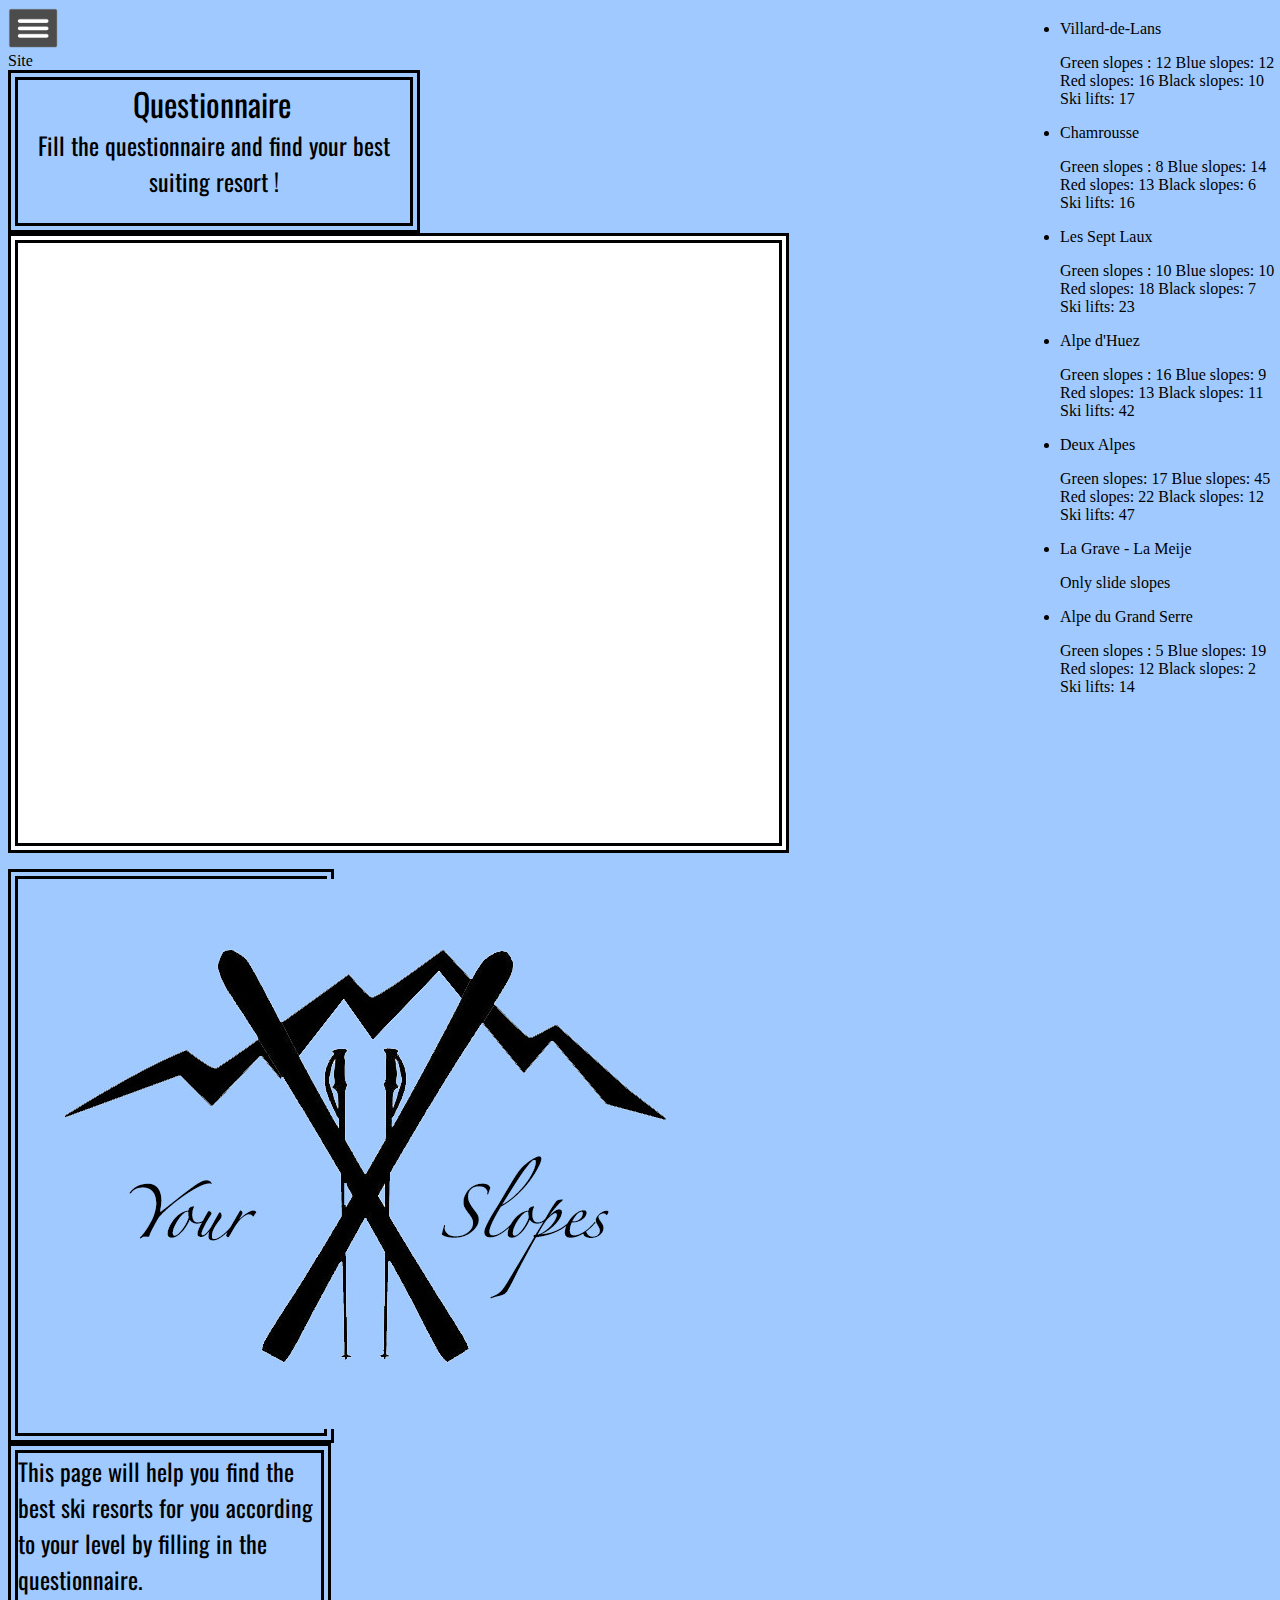
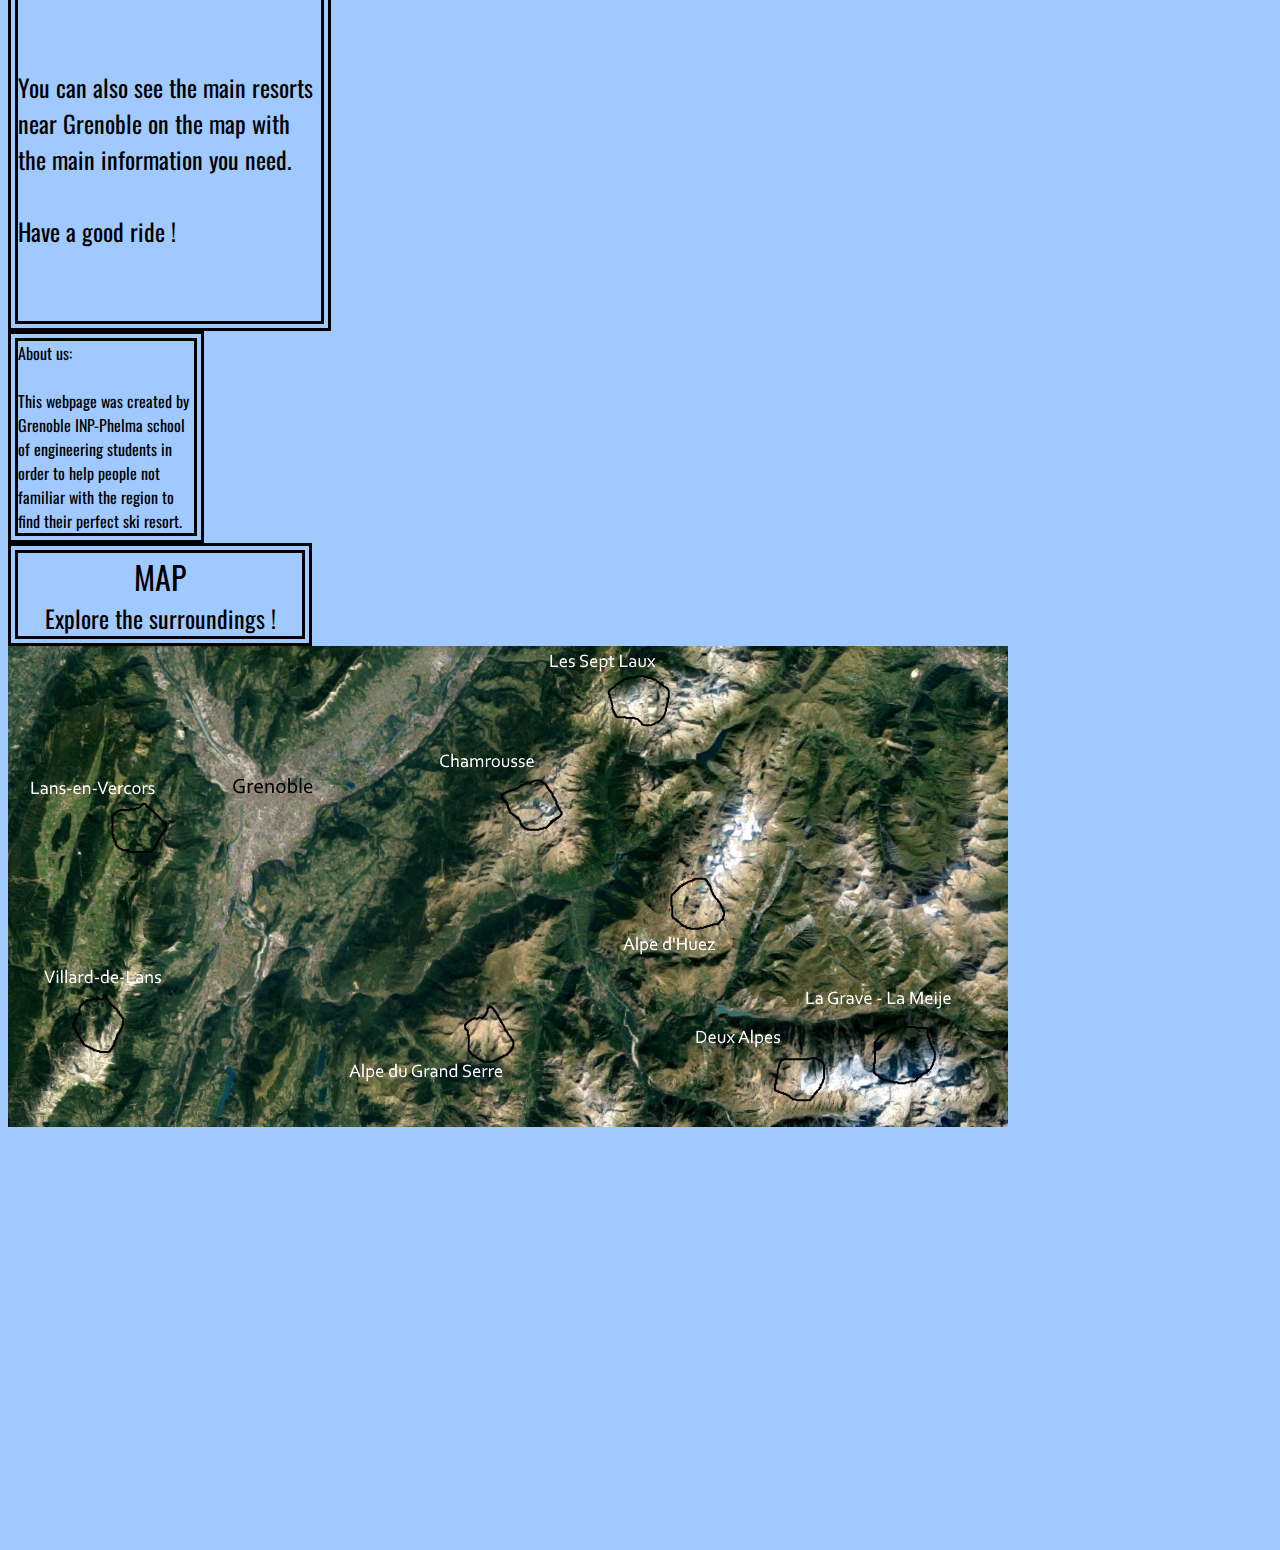
==== commit 6639e600: "Create index.html" ====
--- a/index.html
+++ b/index.html
@@ -91,7 +91,8 @@
         
         .map__list {
             position: absolute;
-            float: right;
+            top: -100px;
+            left: 1020px;
         }
         
         .map__list a {
@@ -192,26 +193,6 @@
             background-color: rgba(160, 202, 255, 1);
         }
         
-        .silex-id-1513265882381-4 {
-            width: 1370px;
-            top: 905px;
-            left: 28px;
-            background-color: transparent;
-            min-height: 767px;
-        }
-        
-        .silex-id-1513266015671-6 {
-            width: 1384px;
-            top: 75px;
-            left: -22px;
-            background-color: transparent;
-            min-height: 813px;
-            background-image: url('Map_eng2.jpg');
-            background-repeat: no-repeat;
-            border-width: 10px 10px 10px 10px;
-            border-style: double;
-        }
-        
         .silex-id-1513265709492-3 {
             width: 809px;
             top: 6px;
@@ -248,15 +229,6 @@
             border-style: double;
         }
         
-        .silex-id-1513265956214-5 {
-            width: 284px;
-            min-height: 74px;
-            top: 863px;
-            left: 683px;
-            border-width: 10px 10px 10px 10px;
-            border-style: double;
-        }
-        
         .silex-id-1513296886803-2 {
             width: 303px;
             min-height: 426px;
@@ -274,6 +246,33 @@
             border-width: 10px 10px 10px 10px;
             border-style: double;
         }
+        
+        .silex-id-1513265882381-4 {
+            width: 1378px;
+            top: 979px;
+            left: 65px;
+            background-color: transparent;
+            min-height: 999px;
+        }
+        
+        .silex-id-1513265956214-5 {
+            width: 284px;
+            min-height: 74px;
+            top: 11px;
+            left: 610px;
+            border-width: 10px 10px 10px 10px;
+            border-style: double;
+        }
+        
+        .silex-id-1513266015671-6 {
+            width: 1384px;
+            top: 287px;
+            left: 19px;
+            background-color: transparent;
+            min-height: 716px;
+            background-image: url('Map_eng2.jpg');
+            background-repeat: no-repeat;
+        }
     </style>
 
     <script type="text/javascript" src="//editor.silex.me/static/2.7/jquery.js" data-silex-static=""></script>
@@ -286,7 +285,7 @@
     <meta name="publicationPath" content="/api/1.0/github/exec/put/skiresortsgrenoble/master/Published">
 
     <script class="silex-json-styles" type="text/javascript">
-        [{"desktop":{"silex-id-1436036524732-32":{"cursor":"auto","background-image":"","background-color":"rgba(160,202,255,1)"},"silex-id-1436036524531-30":{"width":"408px","top":"106px","left":"90px","background-color":"transparent","min-height":"141px"},"silex-id-1436036524431-29":{"width":"117px","top":"3px","left":"2px","min-height":"117px"},"silex-id-1436036524330-28":{"width":"283px","top":"21px","left":"120px","min-height":"100px"},"silex-id-1436036524230-27":{"width":"822px","top":"44px","left":"100px","min-height":"231px"},"silex-id-1436036524129-26":{"width":"966px","top":"700px","left":"1px","background-color":"transparent","min-height":"528px"},"silex-id-1436036524028-25":{"width":"368px","top":"134px","left":"46px","min-height":"256px"},"silex-id-1436036523928-24":{"width":"978px","top":"22px","left":"1px","min-height":"26px"},"silex-id-1436036523827-23":{"width":"242px","top":"166px","left":"120px","min-height":"58px"},"silex-id-1436036523727-22":{"width":"362px","top":"235px","left":"61px","min-height":"86px"},"silex-id-1436036523626-21":{"width":"415px","top":"129px","left":"513px","min-height":"302px"},"silex-id-1436036523526-20":{"width":"100px","top":"1278px","left":"0px","background-color":"transparent","min-height":"528px"},"silex-id-1436036523425-19":{"width":"368px","top":"127px","left":"40px","min-height":"256px"},"silex-id-1436036523325-18":{"width":"100px","top":"16px","left":"0px","min-height":"26px"},"silex-id-1436036523224-17":{"width":"242px","top":"166px","left":"120px","min-height":"58px"},"silex-id-1436036523124-16":{"width":"362px","top":"235px","left":"61px","min-height":"86px"},"silex-id-1436036523024-15":{"width":"415px","top":"166px","left":"512px","min-height":"259px"},"silex-id-1436036522923-14":{"width":"100px","top":"1864px","background-color":"transparent","min-height":"528px"},"silex-id-1436036522823-13":{"width":"368px","top":"130px","left":"43px","min-height":"256px"},"silex-id-1436036522722-12":{"width":"100px","top":"16px","left":"0px","min-height":"26px"},"silex-id-1436036522622-11":{"width":"242px","top":"166px","left":"120px","min-height":"58px"},"silex-id-1436036522521-10":{"width":"362px","top":"240px","left":"61px","min-height":"86px"},"silex-id-1436036522421-9":{"width":"415px","top":"172px","left":"512px","min-height":"299px"},"silex-id-1436036522320-8":{"width":"100px","top":"2405px","min-height":"100px"},"silex-id-1436036522220-7":{"width":"238px","top":"17px","min-height":"40px","left":"367px"},"silex-id-1436036522119-6":{"width":"383px","top":"108px","left":"536px","background-color":"transparent","min-height":"100px"},"silex-id-1436036522018-5":{"width":"90px","top":"20px","left":"142px","min-height":"33px"},"silex-id-1436036521917-4":{"width":"90px","top":"20px","left":"238px","min-height":"33px"},"silex-id-1436036521816-3":{"width":"100px","top":"300px","left":"1px","background-color":"transparent","min-height":"528px"},"silex-id-1436036521716-2":{"width":"389px","top":"59px","left":"539px","min-height":"325px"},"silex-id-1436036521615-1":{"width":"400px","top":"51px","left":"111px","background-color":"transparent","min-height":"396px"},"silex-id-1483130355289-6":{"min-height":"331px","background-color":"transparent"},"silex-id-1483130397854-9":{"min-height":"525px","background-color":"transparent"},"silex-id-1483130400382-11":{"min-height":"82px","background-color":"transparent"},"silex-id-1483130857943-12":{"min-height":"20px","background-color":"transparent","background-image":"url('Map_eng.jpg')"},"silex-id-1483131239727-15":{"min-height":"525px","background-color":"transparent"},"silex-id-1483131239727-16":{"width":"368px","top":"134px","left":"46px","min-height":"256px"},"silex-id-1483131239727-17":{"width":"978px","top":"22px","left":"1px","min-height":"26px"},"silex-id-1483131239727-18":{"width":"415px","top":"129px","left":"513px","min-height":"302px"},"silex-id-1483131242514-20":{"min-height":"525px","background-color":"transparent"},"silex-id-1483131242515-21":{"width":"368px","top":"134px","left":"46px","min-height":"256px"},"silex-id-1483131242515-22":{"width":"978px","top":"22px","left":"1px","min-height":"26px"},"silex-id-1483131242515-23":{"width":"415px","top":"129px","left":"513px","min-height":"302px"},"silex-id-1483131410737-26":{"min-height":"525px","background-color":"transparent"},"silex-id-1483131519736-30":{"min-height":"329px","background-color":"transparent"},"silex-id-1513017389764-2":{"width":"980px","background-color":"","min-height":"531px","background-image":"url('Map_eng.jpg')","top":"15px","left":"153px"},"silex-id-1513017401330-4":{"width":"","background-color":"","min-height":"100px"},"silex-id-1513265619663-1":{"width":"392px","min-height":"142px","top":"-2px","left":"217px","border-style":"double","border-width":"10px 10px 10px 10px "},"silex-id-1513265703116-2":{"width":"761px","top":"176px","left":"49px","background-color":"rgb(255, 255, 255)","min-height":"600px","border-width":"10px 10px 10px 10px ","border-style":"double"},"silex-id-1513265709492-3":{"width":"809px","top":"6px","left":"415px","background-color":"transparent","min-height":"799px"},"silex-id-1513265882381-4":{"width":"1370px","top":"905px","left":"28px","background-color":"transparent","min-height":"767px"},"silex-id-1513265956214-5":{"width":"284px","min-height":"74px","top":"863px","left":"683px","border-width":"10px 10px 10px 10px ","border-style":"double"},"silex-id-1513266015671-6":{"width":"1384px","top":"75px","left":"-22px","background-color":"transparent","min-height":"1296px","background-image":"url('Map_eng2.jpg')","background-repeat":"no-repeat","border-width":"10px 10px 10px 10px ","border-style":"double"},"silex-id-1513273766526-10":{"width":"306px","min-height":"252px","top":"14px","left":"20px","border-width":"10px 10px 10px 10px ","border-style":"double"},"silex-id-1513296886803-2":{"width":"303px","min-height":"426px","top":"365px","left":"21px","border-width":"10px 10px 10px 10px ","border-style":"double","border-radius":""},"silex-id-1513325629367-0":{"width":"176px","min-height":"188px","top":"25px","left":"1340px","border-width":"10px 10px 10px 10px ","border-style":"double"}},"mobile":{"silex-id-1436036524230-27":{"top":"137px","left":"11px","width":"421px","min-height":"372px"},"silex-id-1483131410737-26":{"top":"0px","left":"12px","width":"445px","min-height":"791px"},"silex-id-1483131242515-23":{"top":"384px","left":"15px","width":"415px","min-height":"314px"},"silex-id-1483130355289-6":{"min-height":"218px"},"silex-id-1483131519736-30":{"min-height":"415px"},"silex-id-1483130397854-9":{"min-height":"767px"},"silex-id-1483131239727-15":{"min-height":"735px"},"silex-id-1483131242514-20":{"min-height":"718px"}},"componentData":{}}]
+        [{"desktop":{"silex-id-1436036524732-32":{"cursor":"auto","background-image":"","background-color":"rgba(160,202,255,1)"},"silex-id-1436036524531-30":{"width":"408px","top":"106px","left":"90px","background-color":"transparent","min-height":"141px"},"silex-id-1436036524431-29":{"width":"117px","top":"3px","left":"2px","min-height":"117px"},"silex-id-1436036524330-28":{"width":"283px","top":"21px","left":"120px","min-height":"100px"},"silex-id-1436036524230-27":{"width":"822px","top":"44px","left":"100px","min-height":"231px"},"silex-id-1436036524129-26":{"width":"966px","top":"700px","left":"1px","background-color":"transparent","min-height":"528px"},"silex-id-1436036524028-25":{"width":"368px","top":"134px","left":"46px","min-height":"256px"},"silex-id-1436036523928-24":{"width":"978px","top":"22px","left":"1px","min-height":"26px"},"silex-id-1436036523827-23":{"width":"242px","top":"166px","left":"120px","min-height":"58px"},"silex-id-1436036523727-22":{"width":"362px","top":"235px","left":"61px","min-height":"86px"},"silex-id-1436036523626-21":{"width":"415px","top":"129px","left":"513px","min-height":"302px"},"silex-id-1436036523526-20":{"width":"100px","top":"1278px","left":"0px","background-color":"transparent","min-height":"528px"},"silex-id-1436036523425-19":{"width":"368px","top":"127px","left":"40px","min-height":"256px"},"silex-id-1436036523325-18":{"width":"100px","top":"16px","left":"0px","min-height":"26px"},"silex-id-1436036523224-17":{"width":"242px","top":"166px","left":"120px","min-height":"58px"},"silex-id-1436036523124-16":{"width":"362px","top":"235px","left":"61px","min-height":"86px"},"silex-id-1436036523024-15":{"width":"415px","top":"166px","left":"512px","min-height":"259px"},"silex-id-1436036522923-14":{"width":"100px","top":"1864px","background-color":"transparent","min-height":"528px"},"silex-id-1436036522823-13":{"width":"368px","top":"130px","left":"43px","min-height":"256px"},"silex-id-1436036522722-12":{"width":"100px","top":"16px","left":"0px","min-height":"26px"},"silex-id-1436036522622-11":{"width":"242px","top":"166px","left":"120px","min-height":"58px"},"silex-id-1436036522521-10":{"width":"362px","top":"240px","left":"61px","min-height":"86px"},"silex-id-1436036522421-9":{"width":"415px","top":"172px","left":"512px","min-height":"299px"},"silex-id-1436036522320-8":{"width":"100px","top":"2405px","min-height":"100px"},"silex-id-1436036522220-7":{"width":"238px","top":"17px","min-height":"40px","left":"367px"},"silex-id-1436036522119-6":{"width":"383px","top":"108px","left":"536px","background-color":"transparent","min-height":"100px"},"silex-id-1436036522018-5":{"width":"90px","top":"20px","left":"142px","min-height":"33px"},"silex-id-1436036521917-4":{"width":"90px","top":"20px","left":"238px","min-height":"33px"},"silex-id-1436036521816-3":{"width":"100px","top":"300px","left":"1px","background-color":"transparent","min-height":"528px"},"silex-id-1436036521716-2":{"width":"389px","top":"59px","left":"539px","min-height":"325px"},"silex-id-1436036521615-1":{"width":"400px","top":"51px","left":"111px","background-color":"transparent","min-height":"396px"},"silex-id-1483130355289-6":{"min-height":"331px","background-color":"transparent"},"silex-id-1483130397854-9":{"min-height":"525px","background-color":"transparent"},"silex-id-1483130400382-11":{"min-height":"82px","background-color":"transparent"},"silex-id-1483130857943-12":{"min-height":"20px","background-color":"transparent","background-image":"url('Map_eng.jpg')"},"silex-id-1483131239727-15":{"min-height":"525px","background-color":"transparent"},"silex-id-1483131239727-16":{"width":"368px","top":"134px","left":"46px","min-height":"256px"},"silex-id-1483131239727-17":{"width":"978px","top":"22px","left":"1px","min-height":"26px"},"silex-id-1483131239727-18":{"width":"415px","top":"129px","left":"513px","min-height":"302px"},"silex-id-1483131242514-20":{"min-height":"525px","background-color":"transparent"},"silex-id-1483131242515-21":{"width":"368px","top":"134px","left":"46px","min-height":"256px"},"silex-id-1483131242515-22":{"width":"978px","top":"22px","left":"1px","min-height":"26px"},"silex-id-1483131242515-23":{"width":"415px","top":"129px","left":"513px","min-height":"302px"},"silex-id-1483131410737-26":{"min-height":"525px","background-color":"transparent"},"silex-id-1483131519736-30":{"min-height":"329px","background-color":"transparent"},"silex-id-1513017389764-2":{"width":"980px","background-color":"","min-height":"531px","background-image":"url('Map_eng.jpg')","top":"15px","left":"153px"},"silex-id-1513017401330-4":{"width":"","background-color":"","min-height":"100px"},"silex-id-1513265619663-1":{"width":"392px","min-height":"142px","top":"-2px","left":"217px","border-style":"double","border-width":"10px 10px 10px 10px "},"silex-id-1513265703116-2":{"width":"761px","top":"176px","left":"49px","background-color":"rgb(255, 255, 255)","min-height":"600px","border-width":"10px 10px 10px 10px ","border-style":"double"},"silex-id-1513265709492-3":{"width":"809px","top":"6px","left":"415px","background-color":"transparent","min-height":"799px"},"silex-id-1513265882381-4":{"width":"1378px","top":"979px","left":"65px","background-color":"transparent","min-height":"999px"},"silex-id-1513265956214-5":{"width":"284px","min-height":"74px","top":"11px","left":"610px","border-width":"10px 10px 10px 10px ","border-style":"double"},"silex-id-1513266015671-6":{"width":"1384px","top":"181px","left":"-5px","background-color":"transparent","min-height":"716px","background-image":"url('Map_eng2.jpg')","background-repeat":"no-repeat","border-width":"","border-style":""},"silex-id-1513273766526-10":{"width":"306px","min-height":"252px","top":"14px","left":"20px","border-width":"10px 10px 10px 10px ","border-style":"double"},"silex-id-1513296886803-2":{"width":"303px","min-height":"426px","top":"365px","left":"21px","border-width":"10px 10px 10px 10px ","border-style":"double","border-radius":""},"silex-id-1513325629367-0":{"width":"176px","min-height":"188px","top":"25px","left":"1340px","border-width":"10px 10px 10px 10px ","border-style":"double"}},"mobile":{"silex-id-1436036524230-27":{"top":"137px","left":"11px","width":"421px","min-height":"372px"},"silex-id-1483131410737-26":{"top":"0px","left":"12px","width":"445px","min-height":"791px"},"silex-id-1483131242515-23":{"top":"384px","left":"15px","width":"415px","min-height":"314px"},"silex-id-1483130355289-6":{"min-height":"218px"},"silex-id-1483131519736-30":{"min-height":"415px"},"silex-id-1483130397854-9":{"min-height":"767px"},"silex-id-1483131239727-15":{"min-height":"735px"},"silex-id-1483131242514-20":{"min-height":"718px"}},"componentData":{}}]
     </script>
 
 
@@ -372,6 +371,10 @@
 
 
 
+
+
+
+
     <style id="current-page-style">
         .page-site {
             display: inherit;
@@ -494,6 +497,77 @@
 
 
 
+
+
+
+
+
+
+
+
+
+
+
+
+
+
+
+    <div data-silex-type="container" class="editable-style silex-id-1513265709492-3 container-element page-site paged-element" data-silex-id="silex-id-1513265709492-3" style="">
+
+
+
+
+
+        <div data-silex-type="text" class="editable-style silex-id-1513265619663-1 text-element" data-silex-id="silex-id-1513265619663-1" style="">
+            <div class="silex-element-content normal">
+                <div style="text-align: center;">
+                    <font size="6">Questionnaire</font>&nbsp;</div>
+                <div style="text-align: center;">
+                    <font size="5">Fill the questionnaire and find your best suiting resort !</font>
+                </div>
+                <div style="text-align: center;"><br></div>
+            </div>
+        </div>
+
+        <div data-silex-type="html" class="editable-style silex-id-1513265703116-2 html-element" data-silex-id="silex-id-1513265703116-2" style="">
+            <div class="silex-element-content">
+                <iframe src="https://docs.google.com/forms/d/e/1FAIpQLSfz1VYKgDFGEAHUtBr04UTBNDEVUA_bkegVB4Na2kYEOIe4uw/viewform?embedded=true" width="760" height="590" frameborder="0" marginheight="0" marginwidth="0" data-silex-iframe-src="https://docs.google.com/forms/d/e/1FAIpQLSfz1VYKgDFGEAHUtBr04UTBNDEVUA_bkegVB4Na2kYEOIe4uw/viewform?embedded=true">Chargement en cours...</iframe>
+            </div>
+        </div>
+    </div>
+    <div data-silex-type="image" class="editable-style silex-id-1513273766526-10 image-element" data-silex-id="silex-id-1513273766526-10" style=""><img src="logo-1.jpg" class="silex-element-content"></div>
+
+
+
+
+
+    <div data-silex-type="text" class="editable-style silex-id-1513296886803-2 text-element" data-silex-id="silex-id-1513296886803-2" style="">
+        <div class="silex-element-content normal">
+            <font size="5">This page will help you find the best ski resorts for you according to your level by filling in the questionnaire.<br> <br><br>You can also see the main resorts near Grenoble on the map with the main information you need. <br> <br>Have a good
+                ride !
+                <p class="normal"><br></p>
+            </font><br></div>
+    </div>
+
+
+
+
+    <div data-silex-type="text" class="editable-style silex-id-1513325629367-0 text-element" data-silex-id="silex-id-1513325629367-0" style="">
+        <div class="silex-element-content normal">About us:
+            <div><br></div>
+            <div>This webpage was created by Grenoble INP-Phelma school of engineering students in order to help people not familiar with the region to find their perfect ski resort.</div>
+        </div>
+    </div>
+
+
+
+
+
+
+
+
+
+
     <div data-silex-type="container" class="editable-style silex-id-1513265882381-4 container-element page-site paged-element" data-silex-id="silex-id-1513265882381-4" style="">
 
 
@@ -501,6 +575,17 @@
 
 
 
+
+        <div data-silex-type="text" class="editable-style silex-id-1513265956214-5 text-element" data-silex-id="silex-id-1513265956214-5" style="">
+            <div class="silex-element-content normal">
+                <div style="text-align: center;">
+                    <font size="6">MAP</font>
+                </div>
+                <div style="text-align: center;">
+                    <font size="5">Explore the surroundings !</font>
+                </div>
+            </div>
+        </div>
         <div data-silex-type="html" class="editable-style silex-id-1513266015671-6 html-element" data-silex-id="silex-id-1513266015671-6" style="">
             <div class="silex-element-content">
                 <idoctype html="">
@@ -519,9 +604,8 @@
 
                         <div class="map__image">
 
-                            <svg xmlns:dc="//purl.org/dc/elements/1.1/" xmlns:cc="//creativecommons.org/ns#" xmlns:rdf="http://www.w3.org/1999/02/22-rdf-syntax-ns#" xmlns:svg="http://www.w3.org/2000/svg" xmlns="http://www.w3.org/2000/svg" xmlns:xlink="http://www.w3.org/1999/xlink"
-                                xmlns:sodipodi="http://sodipodi.sourceforge.net/DTD/sodipodi-0.dtd" xmlns:inkscape="http://www.inkscape.org/namespaces/inkscape" version="1.1" id="svg4504" width="1000" height="481" viewBox="0 0 1000 481" sodipodi:docname="Map_eng2.svg"
-                                inkscape:version="0.92.2 (5c3e80d, 2017-08-06)">
+                            <svg xmlns:dc="//purl.org/dc/elements/1.1/" xmlns:cc="//creativecommons.org/ns#" xmlns:rdf="//www.w3.org/1999/02/22-rdf-syntax-ns#" xmlns:svg="//www.w3.org/2000/svg" xmlns="http://www.w3.org/2000/svg" xmlns:xlink="http://www.w3.org/1999/xlink" xmlns:sodipodi="http://sodipodi.sourceforge.net/DTD/sodipodi-0.dtd"
+                                xmlns:inkscape="http://www.inkscape.org/namespaces/inkscape" version="1.1" id="svg4504" width="1000" height="481" viewBox="0 0 1000 481" sodipodi:docname="Map_eng2.svg" inkscape:version="0.92.2 (5c3e80d, 2017-08-06)">
    
     <a id="station-A" xlink:title="Lans-en-Vercors" xlink:href="http://www.lansenvercors.com/">
       <path d="m 134.82143,157.78571 c -0.89286,1.19048 -1.62633,2.51919 -2.67857,3.57143 -0.21045,0.21045 -0.62666,-0.1331 -0.89286,0 -0.37646,0.18823 -0.49356,0.75976 -0.89286,0.89286 -0.56469,0.18823 -1.19047,0 -1.78571,0 -0.59524,0.29762 -1.15437,0.68241 -1.78572,0.89286 -0.79235,0.26411 -3.87962,-0.29233 -4.46428,0 -0.37646,0.18823 -0.5164,0.70462 -0.89286,0.89285 -0.32289,0.16145 -3.84327,0 -4.46428,0 -1.18519,0 -0.60053,0 -1.78572,0 -0.29762,0 -1.19047,0 -0.89286,0 0.59524,0 2.38096,0 1.78572,0 -0.89286,0 -1.78572,0 -2.67857,0 -0.29762,0 -0.59524,0 -0.89286,0 -0.29762,0 -0.68241,-0.21044 -0.89286,0 -0.21045,0.21045 0.21045,0.68241 0,0.89286 -0.42089,0.4209 -1.25331,-0.2662 -1.78571,0 -0.37646,0.18823 -0.5164,0.70463 -0.89286,0.89286 -0.2662,0.1331 -0.68241,-0.21045 -0.89286,0 -0.21044,0.21045 0.21045,0.68241 0,0.89286 -0.21044,0.21044 -0.6824,-0.21045 -0.89285,0 -0.21045,0.21044 0.21045,0.6824 0,0.89285 -0.21045,0.21045 -0.68241,-0.21045 -0.89286,0 -0.21045,0.21045 0.21045,0.68241 0,0.89286 -0.21045,0.21045 -0.68241,-0.21045 -0.89286,0 -0.21045,0.21045 0.21045,0.68241 0,0.89286 -0.21045,0.21045 -0.68241,-0.21045 -0.89285,0 -0.21045,0.21045 0,0.59524 0,0.89285 0,2.08334 0,4.16667 0,6.25 0,2.67858 0,5.35715 0,8.03572 0,1.0238 -0.23123,2.64652 0,3.57143 0.1614,0.64562 0.6824,1.15437 0.89285,1.78571 0.18823,0.56469 -0.2662,1.25332 0,1.78572 0.18823,0.37646 0.70463,0.51639 0.89286,0.89285 0.77276,1.54551 -0.77276,0.24021 0,1.78572 0.18823,0.37646 0.70463,0.51639 0.89286,0.89285 0.1331,0.2662 -0.1331,0.62666 0,0.89286 0.18823,0.37646 0.70462,0.5164 0.89285,0.89286 0.2662,0.5324 -0.26619,1.25332 0,1.78571 0.0855,0.17091 3.40052,3.48598 3.57143,3.57143 0.2662,0.1331 0.62666,-0.1331 0.89286,0 0.37646,0.18823 0.5164,0.70463 0.89286,0.89286 0.2662,0.1331 0.68241,-0.21045 0.89285,0 0.21045,0.21045 -0.21044,0.68241 0,0.89286 0.21045,0.21044 0.59524,0 0.89286,0 0.29762,0 0.59524,0 0.89286,0 0.8801,0 2.66581,0 1.78571,0 -0.59524,0 -2.38095,0 -1.78571,0 8.33333,0 0.89286,-0.89286 2.67857,0.89285 0.44643,0.44643 2.23214,-0.44643 2.67857,0 0.21045,0.21045 -0.21045,0.68241 0,0.89286 0.21045,0.21045 0.59524,0 0.89286,0 0.29762,0 0.59524,0 0.89286,0 4.46428,0 8.92857,0 13.39285,0 1.4881,0 2.97619,0 4.46429,0 0.29762,0 0.59524,0 0.89286,0 0.29761,0 0.62665,0.1331 0.89285,0 0.17091,-0.0855 3.48598,-3.40052 3.57143,-3.57143 0.2662,-0.5324 -0.4209,-1.36482 0,-1.78571 0.21045,-0.21045 0.68241,0.21045 0.89286,0 0.21045,-0.21045 -0.1331,-0.62666 0,-0.89286 0.18823,-0.37646 0.65938,-0.54265 0.89286,-0.89286 0.36915,-0.55372 0.59523,-1.19047 0.89285,-1.78571 0.29762,-0.59524 0.68241,-1.15437 0.89286,-1.78572 0.0941,-0.28234 0,-0.59523 0,-0.89285 0.29762,-0.29762 0.70463,-0.5164 0.89286,-0.89286 0.1331,-0.2662 -0.1331,-0.62666 0,-0.89286 0.18823,-0.37646 0.65938,-0.54265 0.89285,-0.89285 2.16218,-3.24327 -0.26146,-0.6314 1.78572,-2.67858 0.29762,-0.29761 0.59524,-0.59523 0.89286,-0.89285 0.29761,-0.29762 0.70462,-0.5164 0.89285,-0.89286 0.1331,-0.2662 -0.1331,-0.62666 0,-0.89286 0.37646,-0.75292 1.40926,-1.03279 1.78572,-1.78571 0.1331,-0.2662 -0.1331,-0.62666 0,-0.89286 0.18823,-0.37646 0.70462,-0.51639 0.89285,-0.89286 0.13587,-0.27172 0,-2.27646 0,-2.67857 0,-0.21654 0.0287,-2.64985 0,-2.67857 -0.21044,-0.21045 -0.6824,0.21045 -0.89285,0 -0.21045,-0.21045 0.21045,-0.68241 0,-0.89286 -0.21045,-0.21044 -0.68241,0.21045 -0.89286,0 -0.21045,-0.21044 0.21045,-0.6824 0,-0.89285 -0.21045,-0.21045 -0.62666,0.1331 -0.89286,0 -0.47686,-0.23843 -2.20851,-2.20852 -2.67857,-2.67857 -1.78571,-1.78572 -3.57143,-3.57143 -5.35714,-5.35715 -0.29762,-0.29762 -0.59524,-0.59524 -0.89286,-0.89285 -0.29762,-0.29762 -0.70462,-0.5164 -0.89286,-0.89286 -0.13309,-0.2662 0.21045,-0.68241 0,-0.89286 -0.21044,-0.21045 -0.64522,0.16509 -0.89285,0 -0.70042,-0.46694 -1.11228,-1.28064 -1.78572,-1.78571 -0.53239,-0.3993 -1.31513,-0.42228 -1.78571,-0.89286 -0.21045,-0.21045 0.21045,-0.68241 0,-0.89286 -0.21045,-0.21045 -0.62666,0.1331 -0.89286,0 -0.37646,-0.18823 -0.51639,-0.70462 -0.89286,-0.89285 -0.26619,-0.1331 -0.6824,0.21044 -0.89285,0 -0.21045,-0.21045 0,-0.59524 0,-0.89286 0,-2.11997 0.28873,-0.82068 -3.57143,-1.78572 z"></path>
@@ -594,81 +678,6 @@
             </div>
         </div>
     </div>
-
-
-
-
-
-
-
-
-
-
-
-
-
-
-    <div data-silex-type="container" class="editable-style silex-id-1513265709492-3 container-element page-site paged-element" data-silex-id="silex-id-1513265709492-3" style="">
-
-
-
-
-
-        <div data-silex-type="text" class="editable-style silex-id-1513265619663-1 text-element" data-silex-id="silex-id-1513265619663-1" style="">
-            <div class="silex-element-content normal">
-                <div style="text-align: center;">
-                    <font size="6">Questionnaire</font>&nbsp;</div>
-                <div style="text-align: center;">
-                    <font size="5">Fill the questionnaire and find your best suiting resort !</font>
-                </div>
-                <div style="text-align: center;"><br></div>
-            </div>
-        </div>
-
-        <div data-silex-type="html" class="editable-style silex-id-1513265703116-2 html-element" data-silex-id="silex-id-1513265703116-2" style="">
-            <div class="silex-element-content">
-                <iframe src="https://docs.google.com/forms/d/e/1FAIpQLSfz1VYKgDFGEAHUtBr04UTBNDEVUA_bkegVB4Na2kYEOIe4uw/viewform?embedded=true" width="760" height="590" frameborder="0" marginheight="0" marginwidth="0" data-silex-iframe-src="https://docs.google.com/forms/d/e/1FAIpQLSfz1VYKgDFGEAHUtBr04UTBNDEVUA_bkegVB4Na2kYEOIe4uw/viewform?embedded=true">Chargement en cours...</iframe>
-            </div>
-        </div>
-    </div>
-    <div data-silex-type="image" class="editable-style silex-id-1513273766526-10 image-element" data-silex-id="silex-id-1513273766526-10" style=""><img src="logo-1.jpg" class="silex-element-content"></div>
-
-
-
-
-    <div data-silex-type="text" class="editable-style silex-id-1513265956214-5 text-element" data-silex-id="silex-id-1513265956214-5" style="">
-        <div class="silex-element-content normal">
-            <div style="text-align: center;">
-                <font size="6">MAP</font>
-            </div>
-            <div style="text-align: center;">
-                <font size="5">Explore the surroundings !</font>
-            </div>
-        </div>
-    </div>
-    <div data-silex-type="text" class="editable-style silex-id-1513296886803-2 text-element" data-silex-id="silex-id-1513296886803-2" style="">
-        <div class="silex-element-content normal">
-            <font size="5">This page will help you find the best ski resorts for you according to your level by filling in the questionnaire.<br> <br><br>You can also see the main resorts near Grenoble on the map with the main information you need. <br> <br>Have a good
-                ride !
-                <p class="normal"><br></p>
-            </font><br></div>
-    </div>
-
-
-
-
-    <div data-silex-type="text" class="editable-style silex-id-1513325629367-0 text-element" data-silex-id="silex-id-1513325629367-0" style="">
-        <div class="silex-element-content normal">About us:
-            <div><br></div>
-            <div>This webpage was created by Grenoble INP-Phelma school of engineering students in order to help people not familiar with the region to find their perfect ski resort.</div>
-        </div>
-    </div>
-
-
-
-
-
-
 </body>
 
 </html>--- a/style.css
+++ b/style.css
@@ -1,16 +1,9 @@
-.map{
-    width:1328px
-    height:681px;
-    background:url(map_eng.jpg) 0 0 no-repeat;
-    position:relative;
-}
-
 .map {
     overflow : hidden;
 }
 
 .map__list {
-    position:relative;
+    position:absolute;
     float:right;
 }
 
@@ -43,4 +36,3 @@
 
 
 
-
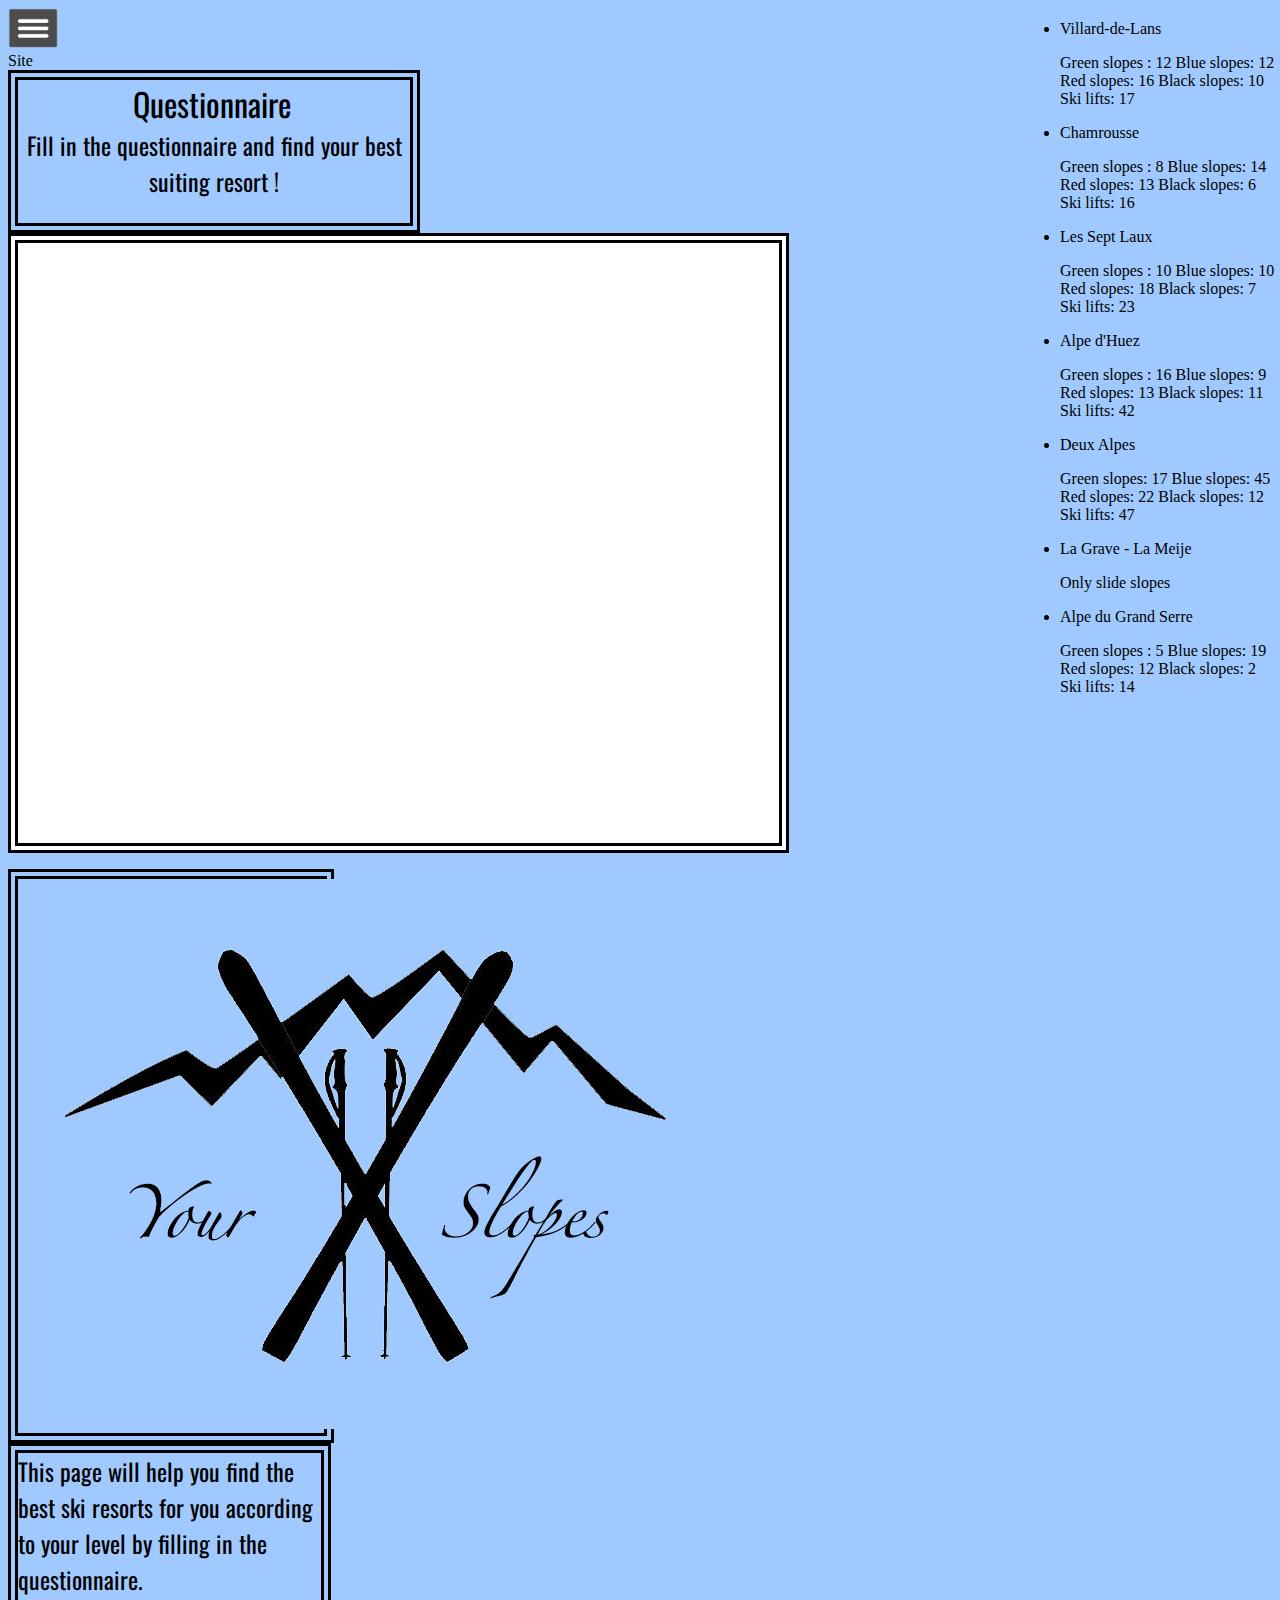
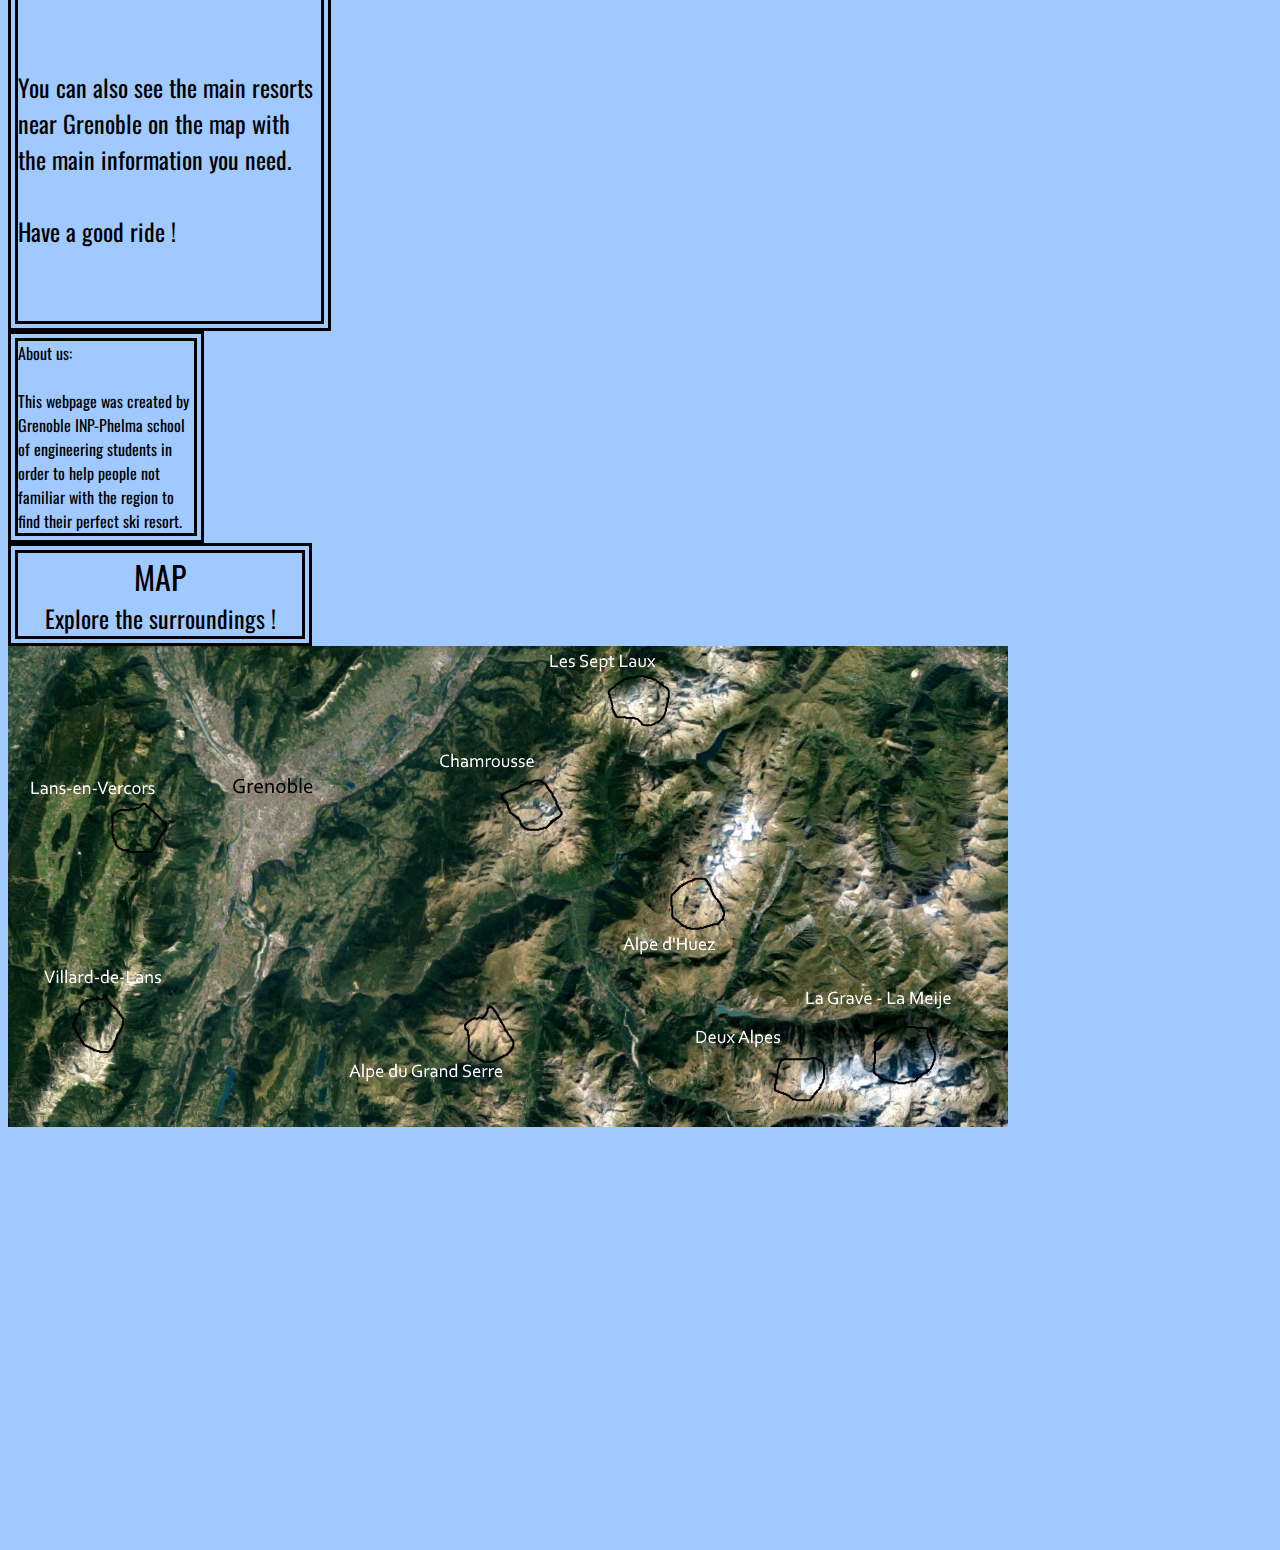
==== commit 3b1a960c: "Create index.html" ====
--- a/index.html
+++ b/index.html
@@ -266,8 +266,8 @@
         
         .silex-id-1513266015671-6 {
             width: 1384px;
-            top: 287px;
-            left: 19px;
+            top: 181px;
+            left: -5px;
             background-color: transparent;
             min-height: 716px;
             background-image: url('Map_eng2.jpg');
@@ -375,6 +375,8 @@
 
 
 
+
+
     <style id="current-page-style">
         .page-site {
             display: inherit;
@@ -523,7 +525,7 @@
                 <div style="text-align: center;">
                     <font size="6">Questionnaire</font>&nbsp;</div>
                 <div style="text-align: center;">
-                    <font size="5">Fill the questionnaire and find your best suiting resort !</font>
+                    <font size="5">Fill in the questionnaire and find your best suiting resort !</font>
                 </div>
                 <div style="text-align: center;"><br></div>
             </div>
@@ -604,7 +606,7 @@
 
                         <div class="map__image">
 
-                            <svg xmlns:dc="//purl.org/dc/elements/1.1/" xmlns:cc="//creativecommons.org/ns#" xmlns:rdf="//www.w3.org/1999/02/22-rdf-syntax-ns#" xmlns:svg="//www.w3.org/2000/svg" xmlns="http://www.w3.org/2000/svg" xmlns:xlink="http://www.w3.org/1999/xlink" xmlns:sodipodi="http://sodipodi.sourceforge.net/DTD/sodipodi-0.dtd"
+                            <svg xmlns:dc="//purl.org/dc/elements/1.1/" xmlns:cc="//creativecommons.org/ns#" xmlns:rdf="//www.w3.org/1999/02/22-rdf-syntax-ns#" xmlns:svg="//www.w3.org/2000/svg" xmlns="//www.w3.org/2000/svg" xmlns:xlink="http://www.w3.org/1999/xlink" xmlns:sodipodi="http://sodipodi.sourceforge.net/DTD/sodipodi-0.dtd"
                                 xmlns:inkscape="http://www.inkscape.org/namespaces/inkscape" version="1.1" id="svg4504" width="1000" height="481" viewBox="0 0 1000 481" sodipodi:docname="Map_eng2.svg" inkscape:version="0.92.2 (5c3e80d, 2017-08-06)">
    
     <a id="station-A" xlink:title="Lans-en-Vercors" xlink:href="http://www.lansenvercors.com/">
@@ -678,6 +680,8 @@
             </div>
         </div>
     </div>
+
+
 </body>
 
 </html>